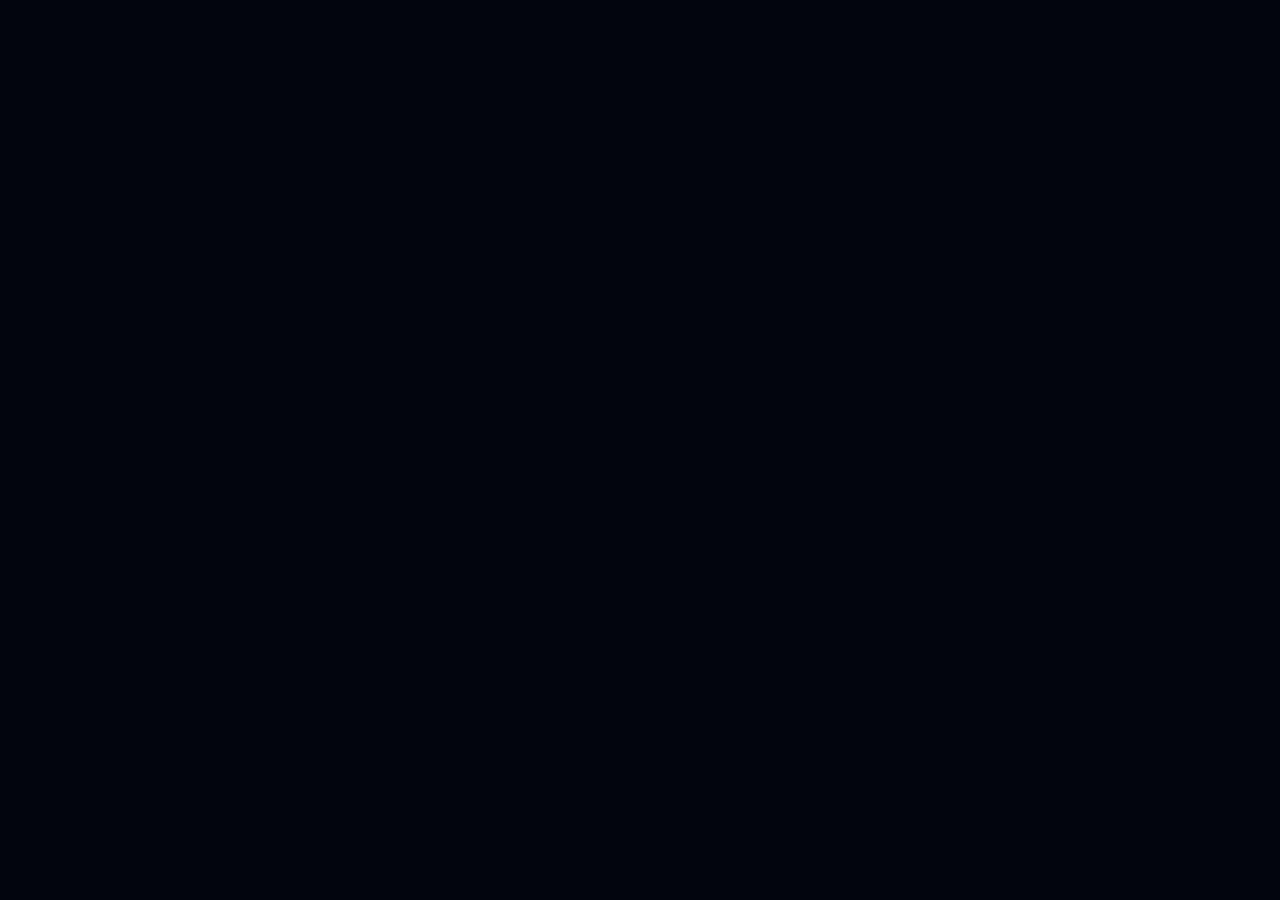
==== app/ui/index.html @ cd050491 "Backlog tab (owned games with a priority, in priority lanes); Coming soon release calendar; All Time" ====
<!doctype html>
<html lang="en">
<head>
<meta charset="utf-8">
<meta name="viewport" content="width=device-width, initial-scale=1">
<title>Masterlog</title>
<link rel="stylesheet" href="style.css">
</head>
<body data-catalog="games">
<svg width="0" height="0" style="position:absolute" aria-hidden="true" focusable="false"><defs>
  <linearGradient id="mythWing" x1="0" y1="0" x2="1" y2="1"><stop offset="0" stop-color="#BFEAFF"/><stop offset=".45" stop-color="#2F7BFF"/><stop offset="1" stop-color="#0A1A8F"/></linearGradient>
  <linearGradient id="mythCrest" x1="0" y1="0" x2="0" y2="1"><stop offset="0" stop-color="#2F7BFF"/><stop offset="1" stop-color="#071066"/></linearGradient>
  <linearGradient id="mythFlame" x1="0" y1="1" x2="0" y2="0"><stop offset="0" stop-color="#1F4BFF"/><stop offset=".6" stop-color="#5FC8FF"/><stop offset="1" stop-color="#BFEAFF"/></linearGradient>
</defs></svg>
<div id="intro" class="intro"><canvas></canvas><div class="intro-name"><span>MASTERLOG</span><small>games · books · everything you've played</small></div></div>
<canvas id="towers" aria-hidden="true"></canvas>

<header class="bar">
  <div class="brandbox">
    <div class="wordmark">MASTERLOG</div>
    <div class="catalogs" role="tablist" aria-label="Catalog">
      <button class="catalog" data-catalog="games" role="tab">Games</button>
      <button class="catalog" data-catalog="books" role="tab">Books</button>
      <button class="catalog" data-catalog="news" role="tab">News<i class="newsdot" id="newsDot" hidden></i></button>
    </div>
  </div>
  <nav class="tabs" role="tablist" id="tabs"></nav>
  <div class="status">
    <button class="update-btn" id="updateBtn" hidden></button>
    <button class="icon" id="bigBtn" title="Big Picture mode (F11)" aria-label="Big Picture mode">
      <svg viewBox="0 0 24 24" width="20" height="20"><path fill="currentColor" d="M4 4h6v2H6v4H4V4zm10 0h6v6h-2V6h-4V4zM4 14h2v4h4v2H4v-6zm14 4v-4h2v6h-6v-2h4z"/></svg>
    </button>
    <button class="icon" id="walkBtn" title="Walk the shelves (Ctrl+L)" aria-label="Walk the shelves">
      <svg viewBox="0 0 24 24" width="20" height="20"><path fill="currentColor" d="M3 3h2v18H3zm16 0h2v18h-2zM7 5h2v4H7zm3-1h2v5h-2zm3 2h2v3h-2zM7 11h3v4H7zm4 0h2v4h-2zm3-1h2v5h-2zM7 17h2v3H7zm3 0h3v3h-3zm4 0h2v3h-2zM5 9.5h14v1H5zm0 6h14v1H5z"/></svg>
    </button>
    <button class="icon" id="soundBtn" title="Sound" aria-label="Sound"></button>
    <button class="icon" id="claudeBtn" title="Ask Claude about your library" aria-label="Ask Claude">
      <svg viewBox="0 0 24 24" width="20" height="20"><path fill="currentColor" d="M12 2l1.8 6.2L20 10l-6.2 1.8L12 18l-1.8-6.2L4 10l6.2-1.8zM19 15l.9 2.1L22 18l-2.1.9L19 21l-.9-2.1L16 18l2.1-.9z"/></svg>
    </button>
    <button class="icon" id="addBtn" title="Add" aria-label="Add">
      <svg viewBox="0 0 24 24" width="20" height="20"><path fill="currentColor" d="M11 5h2v6h6v2h-6v6h-2v-6H5v-2h6z"/></svg>
    </button>
    <button class="sync" id="syncBtn" title="Sync now"><span class="dot"></span><span id="syncText">Connecting…</span></button>
    <button class="icon" id="settingsBtn" title="Settings" aria-label="Settings">
      <svg viewBox="0 0 24 24" width="20" height="20"><path fill="currentColor" d="M19.4 13a7.6 7.6 0 0 0 0-2l2-1.6-2-3.4-2.4 1a7 7 0 0 0-1.7-1L15 3.5h-4l-.4 2.5a7 7 0 0 0-1.7 1l-2.4-1-2 3.4L6.6 11a7.6 7.6 0 0 0 0 2l-2 1.6 2 3.4 2.4-1a7 7 0 0 0 1.7 1l.4 2.5h4l.4-2.5a7 7 0 0 0 1.7-1l2.4 1 2-3.4zM13 15.5a3.5 3.5 0 1 1 0-7 3.5 3.5 0 0 1 0 7z" transform="translate(-1 0)"/></svg>
    </button>
    <div class="clock"><span id="time">--:--</span><span id="date"></span></div>
  </div>
</header>

<button type="button" id="barPeek" class="barpeek" title="Show the top bar" aria-label="Show the top bar" aria-expanded="false"><svg viewBox="0 0 24 24" width="18" height="18"><path fill="currentColor" d="M7.4 8.6 12 13.2l4.6-4.6L18 10l-6 6-6-6z"/></svg></button>
<div id="banner" class="banner" hidden></div>
<main id="view"></main>

<section id="panel" class="caseview" aria-hidden="true" tabindex="-1"></section>
<div id="scrim" class="scrim" hidden></div>
<section id="walk" class="walk" hidden aria-label="Walk the shelves">
  <canvas></canvas>
  <div class="walk-reticle" aria-hidden="true"></div>
  <ul class="walk-help"><li><kbd>W A S D</kbd> walk</li><li><kbd>Shift</kbd> run</li><li><kbd>Click</kbd> on a game to take it, on empty space to look with the mouse</li><li><kbd>Right-drag</kbd> look around</li><li><kbd>Esc</kbd> leave</li></ul>
  <button class="ghost walk-exit">Leave the shelves</button>
</section>
<div id="peek" class="peek" aria-hidden="true"><img alt=""></div>
<div id="toast" class="toast" role="status" hidden></div>

<dialog id="settings" class="settings">
  <form method="dialog" id="settingsForm">
    <h2>Settings</h2>
    <div class="stabs" role="tablist">
      <button type="button" data-stab="sheet" aria-selected="true">Sheet &amp; sources</button>
      <button type="button" data-stab="accounts">Accounts</button>
      <button type="button" data-stab="deals">Deals &amp; regions</button>
      <button type="button" data-stab="sound">Sound &amp; look</button>
      <button type="button" data-stab="pcs">Your PCs</button>
      <button type="button" data-stab="about">About</button>
    </div>

    <div class="spane" data-spane="sheet">
      <label>Sheet connection
        <input name="sheet_url" type="url" placeholder="https://script.google.com/macros/s/…/exec">
        <small id="connState"></small>
      </label>
      <details class="howto">
        <summary>How to connect your sheet (one time, about 2 minutes)</summary>
        <ol>
          <li>In your Google Sheet, open <b>Extensions → Apps Script</b>.</li>
          <li>Delete what's in the editor, paste the connection script, and press <b>Save</b>. <button type="button" class="linkish" id="copyScript">Copy the script</button></li>
          <li>In the editor, open <b>Project Settings</b> (gear icon), tick <b>Show "appsscript.json" manifest file</b>, go back to the editor, open <b>appsscript.json</b>, replace everything in it, and <b>Save</b>. <button type="button" class="linkish" id="copyManifest">Copy the manifest</button></li>
          <li>Turn on the <b>Google Apps Script API</b>: <button type="button" class="linkish" data-url="https://script.google.com/home/usersettings">open this page</button> and switch it <b>On</b>. With the manifest, this lets the script update itself whenever Masterlog does, so you never paste it again.</li>
          <li>Press <b>Deploy → New deployment</b> (or <b>Manage deployments → Edit → New version</b> if it's already deployed), pick type <b>Web app</b>, set <b>Execute as: Me</b> and <b>Who has access: Anyone</b>, then <b>Deploy</b>.</li>
          <li>Google asks you to authorize. If it says the app isn't verified, choose <b>Advanced → Go to (unsafe)</b>. It's your own script.</li>
          <li>Copy the <b>Web app</b> link and paste it above. The sheet stays private: the app pairs with the script and keeps a secret key on this PC.</li>
        </ol>
      </details>
      <label>SteamGridDB API key
        <input name="sgdb_key" type="password" autocomplete="off" placeholder="Leave empty to keep the saved key">
        <small id="keyState">Covers for every platform. Without a key, covers come from Steam only.</small>
      </label>
      <details class="howto">
        <summary>IGDB: covers, screenshots and trailers for console games</summary>
        <ol>
          <li>Sign in at <button type="button" class="linkish" data-url="https://dev.twitch.tv/console/apps/create">dev.twitch.tv/console/apps/create</button> (turn on two-factor if Twitch asks).</li>
          <li>Name it anything (e.g. Masterlog), set the OAuth Redirect URL to <b>http://localhost</b>, Category <b>Application Integration</b>, Client Type <b>Confidential</b>, then Create.</li>
          <li>Open it, copy the <b>Client ID</b>, press <b>New Secret</b> and copy the secret. Paste both below and Save.</li>
        </ol>
      </details>
      <label>IGDB Client ID <input name="igdb_id" type="text" autocomplete="off" placeholder="Leave empty to keep what's saved"></label>
      <label>IGDB Client secret <input name="igdb_secret" type="password" autocomplete="off" placeholder="Leave empty to keep what's saved"><small id="igdbState"></small></label>
      <details class="howto"><summary>Nexus Mods: list the mods you track and endorse (free)</summary>
        <ol><li>Signed in to Nexus Mods, open <button type="button" class="linkish" data-url="https://next.nexusmods.com/settings/api-keys">your API keys page</button>.</li>
          <li>Scroll to the bottom, copy your <b>Personal API Key</b> and paste it below. Masterlog only reads with it; it never downloads or changes anything.</li></ol></details>
      <label>Nexus Mods API key (optional) <input name="nexus_key" type="password" autocomplete="off" placeholder="Leave empty to keep what's saved"><small id="nexusState"></small></label>
      <details class="howto" id="redditBox"><summary>Reddit</summary>
        <p class="fine">Reddit stopped handing out new app IDs in November 2025, so you don't need one: Masterlog reads the subreddits through its own browser engine when Reddit blocks plain requests. If you already have an approved Reddit app, you can still paste its ID here.</p>
        <label>Reddit app ID (optional) <input name="reddit_id" type="text" autocomplete="off" placeholder="Leave empty to keep what's saved"><small id="redditState"></small></label></details>
      <label>YouTube API key (optional) <input name="youtube_key" type="password" autocomplete="off" placeholder="Leave empty to keep what's saved"><small id="ytState"></small></label>
      <label>Check the sheet for changes every
        <select name="refresh_minutes">
          <option value="1">1 minute</option><option value="2">2 minutes</option><option value="5">5 minutes</option>
          <option value="10">10 minutes</option><option value="30">30 minutes</option>
        </select>
      </label>
    </div>

    <div class="spane" data-spane="accounts" hidden>
      <p class="fine">Linked accounts add new games on their own, track hours, and award 100% and Platinum badges. Everything is read-only, and keys are encrypted with Windows' own protection on this PC. They never go to the sheet or anywhere else.</p>
      <div id="accountsBox"></div>
    </div>

    <div class="spane" data-spane="deals" hidden>
      <label>Steam store region
        <select name="steam_cc">
          <option value="GE">Georgia (Steam's U.S. dollar region)</option><option value="US">United States</option><option value="TR">Türkiye (U.S. dollar region)</option>
          <option value="UA">Ukraine</option><option value="AM">Armenia</option><option value="AZ">Azerbaijan</option><option value="KZ">Kazakhstan</option>
          <option value="PL">Poland</option><option value="DE">Germany</option><option value="GB">United Kingdom</option>
        </select></label>
      <label>PlayStation Store region (the one your PlayStation account uses)
        <select name="ps_locale">
          <option value="en-us">United States (USD)</option><option value="en-tr">Türkiye (TRY)</option><option value="en-ua">Ukraine (UAH)</option>
          <option value="en-pl">Poland (PLN)</option><option value="en-gb">United Kingdom (GBP)</option><option value="de-de">Germany (EUR)</option>
          <option value="en-cy">Cyprus (EUR)</option><option value="en-ae">United Arab Emirates (USD)</option><option value="en-in">India (INR)</option>
        </select></label>
      <label>Nintendo eShop region (Europe)
        <select name="eshop_country">
          <option value="DE">Germany (EUR)</option><option value="FR">France (EUR)</option><option value="IT">Italy (EUR)</option><option value="ES">Spain (EUR)</option>
          <option value="NL">Netherlands (EUR)</option><option value="PL">Poland (PLN)</option><option value="CZ">Czechia (CZK)</option><option value="GB">United Kingdom (GBP)</option>
        </select></label>
      <details class="howto"><summary>Optional: eBay prices for physical copies</summary>
        <ol><li>Sign up free at developer.ebay.com and open <b>Application Keys</b>.</li>
          <li>Create a <b>Production</b> keyset and copy the <b>App ID (Client ID)</b> and <b>Cert ID (Client Secret)</b>.</li>
          <li>Paste both below and Save. Masterlog only searches listings; it can't buy or bid.</li></ol></details>
      <label>eBay App ID <input name="ebay_id" type="text" autocomplete="off" placeholder="Leave empty to keep what's saved"></label>
      <label>eBay Cert ID <input name="ebay_secret" type="password" autocomplete="off" placeholder="Leave empty to keep what's saved"><small id="ebayState"></small></label>
      <label class="check"><input type="checkbox" name="money_gel"> Show prices in Georgian lari (₾), at the National Bank of Georgia's daily rate</label>
      <label class="check"><input type="checkbox" name="auto_names"> Fix game names to their official titles (e.g. "Resident Evil 9 Requiem" → "Resident Evil Requiem"), so covers, manuals and ratings are found. Each rename can be undone.</label>
      <p class="fine">Prices are checked every few hours and when you open Deals. The Steam Winter Sale and Summer Sale get a little celebration when they start.</p>
    </div>

    <div class="spane" data-spane="sound" hidden>
      <label class="check"><input type="checkbox" name="sound_on"> Sound</label>
      <div class="ambpick"><div><b>Ambience track</b><span id="ambState">None chosen.</span></div>
        <button type="button" class="ghost small" id="ambChoose">Choose file…</button><button type="button" class="ghost small" id="ambClear" hidden>Remove</button></div>
      <label>Ambience <input type="range" name="ambient_volume" min="0" max="1" step="0.05"></label>
      <label>Clicks and chimes <input type="range" name="fx_volume" min="0" max="1" step="0.05"></label>
      <label class="check"><input type="checkbox" name="intro"> Play the startup animation</label>
      <label class="check"><input type="checkbox" name="big_picture"> Start in Big Picture mode (borderless fullscreen; F11 or the controller's Start button toggles it)</label>
      <p class="fine">Pick an audio file on this PC (MP3, OGG, M4A, WAV). If it carries intro and loop marks, the intro plays at startup and the rest loops seamlessly. The file stays on this PC. Ambience pauses when Masterlog isn't the window you're using.</p>
    </div>

    <div class="spane" data-spane="pcs" hidden>
      <div class="pcs">
        <div class="pcs-card"><h3>Use Masterlog on another PC</h3>
          <p>Copies everything from this PC to the other one in one go: the sheet connection, linked accounts and keys, covers you picked, your ambience track and your settings. No signing in or pasting links again.</p>
          <button type="button" class="primary" id="pairShare">Set up another PC</button></div>
        <div class="pcs-card"><h3>This is the new PC</h3>
          <p>Copy everything from the PC you already use. Open Masterlog there too.</p>
          <button type="button" class="ghost" id="pairReceive">Copy from my other PC</button></div>
      </div>
      <p id="pcsState" class="fine"></p>
      <h3 class="pcs-h">Through your sheet (any network)</h3>
      <p class="fine">On the new PC, paste the link from your sheet's <b>Masterlog PCs</b> tab, then tick <b>Allow</b> next to the code it shows. Untick it later to disconnect that PC. Your PCs then keep the All Time Classic, hidden games, DLC marks, covers, ambience track and account keys the same through the sheet's connection script (version 4). Account keys travel sealed: only your PCs can open them, not Google and not the script.</p>
      <h3 class="pcs-h">Over Wi-Fi (both PCs at home)</h3>
      <p class="fine">The buttons above copy everything straight from one PC to the other on the same network, encrypted, never through the internet. You confirm a six-digit code on both screens first.</p>
    </div>

    <div class="spane" data-spane="about" hidden>
      <div class="row version-row"><span id="versionText"></span><button type="button" class="ghost small" id="checkUpdates">Check for updates</button></div>
      <div class="row"><button type="button" class="ghost" id="clearCovers">Download covers again</button></div>
    </div>

    <div class="row">
      <span class="spacer"></span>
      <button value="cancel" class="ghost">Close</button>
      <button value="save" class="primary" id="saveSettings">Save</button>
    </div>
  </form>
</dialog>

<dialog id="pairDialog" class="settings pairdlg" aria-labelledby="pairTitle">
  <div id="pairBody"></div>
  <div class="row"><span class="spacer"></span><button type="button" class="ghost" id="pairClose">Close</button></div>
</dialog>

<dialog id="addDialog" class="settings">
  <form method="dialog" id="addForm"></form>
</dialog>

<dialog id="coverDialog" class="settings wide coverpick">
  <form method="dialog" id="coverForm">
    <h2 id="coverTitle">Change cover</h2>
    <div class="row"><input id="coverQuery" type="search" placeholder="Search a different name" aria-label="Search covers by name"><button type="button" class="ghost small" id="coverSearch">Search</button></div>
    <div id="coverGrid" class="covergrid" role="list"></div>
    <div class="row"><button type="button" class="ghost small" id="coverFile">Use a file from this PC…</button><button type="button" class="ghost small" id="coverAuto">Back to automatic</button><span class="spacer"></span><button class="ghost" value="close">Close</button></div>
  </form>
</dialog>

<dialog id="claudeDialog" class="settings wide">
  <form method="dialog" id="claudeForm">
    <h2>Ask Claude</h2>
    <p class="fine">Free, through your Claude.ai account: Masterlog copies your request together with your library, you paste it into Claude, then paste Claude's answer back here. Nothing changes until you press Apply.</p>
    <label>What do you want?
      <textarea id="claudeAsk" rows="3" placeholder="Completed Sonic Unleashed, 7/10, 10.5 hours. Recommend me something similar."></textarea></label>
    <div class="row"><button type="button" class="primary" id="claudeCopy">Copy for Claude and open Claude.ai</button><span class="muted" id="claudeCopied"></span></div>
    <label>Paste Claude's answer
      <textarea id="claudeReply" rows="6" placeholder="Paste the whole reply here"></textarea></label>
    <div id="claudePreview"></div>
    <div class="row"><span class="spacer"></span><button value="close" class="ghost">Close</button><button type="button" class="primary" id="claudeApply" disabled>Apply changes</button></div>
  </form>
</dialog>

<dialog id="importDialog" class="settings wide">
  <form method="dialog" id="importForm"></form>
</dialog>

<script src="fx.js"></script>
<script src="walk.js"></script>
<script src="app.js"></script>
</body>
</html>
---- app/ui/style.css ----
/* Game Backlog — PS2 boot-screen blues, PS5/Steam calm. One family: Bahnschrift (ships with Windows). */
:root {
  --base: #0A1430;
  --fog: #16244F;
  --deep: #060C1F;
  --silver: #C9D1DC;
  --glass: #F2F5FA;
  --muted: #8B97B3;
  --line: rgba(201, 209, 220, .12);
  --line-strong: rgba(201, 209, 220, .24);
  --focus: #4A8CFF;
  --ok: #5BD38A;
  --bad: #FF6B6B;
  --warn: #FFB547;
  --font: "Bahnschrift", "DIN Alternate", "Segoe UI", system-ui, sans-serif;
  --scale: 1;
  --case-w: calc(150px * var(--scale));
}

* { box-sizing: border-box; }
html, body { margin: 0; height: 100%; }
body {
  font-family: var(--font);
  font-size: 15px;
  line-height: 1.45;
  color: var(--glass);
  background:
    radial-gradient(1200px 700px at 78% -10%, #1E3478 0%, transparent 60%),
    radial-gradient(900px 600px at 0% 110%, #12245C 0%, transparent 65%),
    var(--base);
  overflow: hidden;
  -webkit-font-smoothing: antialiased;
}
#towers { position: fixed; inset: 0; width: 100%; height: 100%; z-index: 0; pointer-events: none; }
button { font: inherit; color: inherit; }
:focus { outline: none; }
:focus-visible { outline: 2px solid var(--focus); outline-offset: 3px; border-radius: 6px; }

/* ---------- top bar ---------- */
.bar {
  position: relative; z-index: 5;
  display: grid; grid-template-columns: auto 1fr auto; gap: 18px; align-items: center;
  height: 72px; padding: 0 32px;
  border-bottom: 1px solid var(--line);
  background: linear-gradient(180deg, rgba(6, 12, 31, .7), rgba(6, 12, 31, .2));
  background-color: rgba(6, 12, 31, .55);
}
.brand { font-weight: 300; font-size: 26px; letter-spacing: .14em; color: var(--silver); }
.tabs { display: flex; gap: 6px; justify-content: center; }
.tab {
  background: none; border: 0; cursor: pointer; padding: 10px 16px;
  font-size: 17px; font-weight: 350; color: var(--muted); letter-spacing: .02em;
  position: relative; transition: color .2s;
}
.tab:hover { color: var(--glass); }
.tab[aria-selected="true"] { color: var(--glass); font-weight: 500; }
.tab[aria-selected="true"]::after {
  content: ""; position: absolute; left: 16px; right: 16px; bottom: 2px; height: 2px; border-radius: 2px;
  background: var(--glass); box-shadow: 0 0 12px var(--focus);
}
.status { display: flex; align-items: center; gap: 14px; }
.sync {
  display: flex; align-items: center; gap: 8px; background: none; border: 0; cursor: pointer;
  color: var(--muted); font-size: 13px; padding: 6px 8px; border-radius: 6px;
}
.sync:hover { color: var(--glass); background: rgba(255, 255, 255, .05); }
.sync .dot { width: 8px; height: 8px; border-radius: 50%; background: var(--muted); }
.sync.ok .dot { background: var(--ok); box-shadow: 0 0 8px var(--ok); }
.sync.err .dot { background: var(--bad); box-shadow: 0 0 8px var(--bad); }
.sync.busy .dot { background: var(--focus); animation: pulse 1s ease-in-out infinite; }
@keyframes pulse { 50% { opacity: .3; } }
.icon { background: none; border: 0; color: var(--muted); cursor: pointer; padding: 6px; border-radius: 6px; display: grid; }
.icon:hover { color: var(--glass); background: rgba(255, 255, 255, .06); }
.clock { display: flex; flex-direction: column; align-items: flex-end; line-height: 1.1; min-width: 92px; }
#time { font-size: 26px; font-weight: 300; letter-spacing: .04em; font-variant-numeric: tabular-nums; }
#date { font-size: 12px; color: var(--muted); }

.banner {
  position: relative; z-index: 4; margin: 0; padding: 10px 32px; font-size: 14px;
  background: rgba(255, 107, 107, .12); border-bottom: 1px solid rgba(255, 107, 107, .3); color: #FFD0D0;
}
.banner button { margin-left: 12px; }

main { position: relative; z-index: 1; height: calc(100% - 72px); overflow-y: auto; overflow-x: hidden; scroll-behavior: smooth; }
main::-webkit-scrollbar, .shelf-row::-webkit-scrollbar { width: 10px; height: 8px; }
main::-webkit-scrollbar-thumb, .shelf-row::-webkit-scrollbar-thumb { background: rgba(201, 209, 220, .18); border-radius: 8px; }

/* ---------- buttons ---------- */
.primary, .ghost, .chip, .seg button {
  border-radius: 999px; cursor: pointer; font-size: 14px; padding: 9px 18px; border: 1px solid transparent;
}
.primary { background: var(--glass); color: var(--deep); font-weight: 600; }
.primary:hover { background: #fff; box-shadow: 0 0 18px rgba(74, 140, 255, .55); }
.ghost { background: rgba(255, 255, 255, .06); border-color: var(--line-strong); color: var(--glass); }
.ghost:hover { background: rgba(255, 255, 255, .12); }

/* ---------- hero (home) ---------- */
.hero { position: relative; min-height: 400px; padding: 44px 48px 28px; display: grid; grid-template-columns: 250px 1fr; gap: 48px; align-items: center; overflow: hidden; }
.hero-bg { position: absolute; inset: -40px; background-size: cover; background-position: center 30%; filter: blur(38px) saturate(1.2); opacity: .45; transition: background-image .4s, opacity .4s; z-index: -1; }
.hero::after { content: ""; position: absolute; inset: 0; background: linear-gradient(90deg, rgba(10, 20, 48, .2), rgba(10, 20, 48, .85) 70%), linear-gradient(0deg, var(--base), transparent 45%); z-index: -1; }
.hero .case { --case-w: 230px; pointer-events: none; }
.hero .case .media.disc { transform: translateX(34%); }
.hero .case .media.card { transform: translate(55%, -4%) rotate(6deg); }
.hero .case.book .box { transform: rotateY(-18deg); }
.hero .case.book .pages { transform: translateX(8%); }
.hero-kicker { color: var(--muted); font-size: 15px; margin-bottom: 6px; }
.hero h1 { font-weight: 300; font-size: clamp(36px, 4.6vw, 64px); line-height: 1.02; margin: 0 0 16px; letter-spacing: -.01em; max-width: 18ch; text-wrap: balance; }
.facts { display: flex; flex-wrap: wrap; gap: 8px 22px; color: var(--silver); font-size: 15px; margin-bottom: 22px; }
.facts b { font-weight: 500; color: var(--glass); }
.actions { display: flex; flex-wrap: wrap; gap: 10px; }

/* ---------- chips / pills ---------- */
.pill { display: inline-flex; align-items: center; gap: 6px; font-size: 12.5px; font-weight: 500; padding: 3px 10px; border-radius: 999px; background: rgba(255, 255, 255, .08); color: var(--silver); white-space: nowrap; }
.pills { display: flex; flex-wrap: wrap; gap: 6px; margin-bottom: 18px; }

/* ---------- shelves ---------- */
.shelf { padding: 6px 0 18px; }
.shelf-head { display: flex; align-items: baseline; gap: 12px; padding: 0 48px; margin-bottom: 4px; }
.shelf-head h2 { font-weight: 400; font-size: 21px; margin: 0; }
.shelf-head .count { color: var(--muted); font-size: 14px; }
.shelf-head .more { margin-left: auto; background: none; border: 0; color: var(--muted); cursor: pointer; font-size: 14px; }
.shelf-head .more:hover { color: var(--glass); }
.shelf-row { display: flex; align-items: flex-start; gap: 22px; overflow-x: auto; padding: 14px 48px 22px; scroll-snap-type: x proximity; scroll-padding: 48px; }
.shelf-row .case { scroll-snap-align: start; flex: 0 0 var(--case-w); }
.empty { color: var(--muted); padding: 8px 48px 22px; }

/* ---------- the case: a plastic shell holding a printed insert ---------- */
.case { position: relative; width: var(--case-w); padding: 0; background: none; border: 0; text-align: left; cursor: pointer; isolation: isolate; display: flex; flex-direction: column; justify-content: flex-start; align-self: flex-start; }
.case .stage { position: relative; perspective: 900px; }
.case .box {
  position: relative; z-index: 2; aspect-ratio: 120 / 190; border-radius: 6px 5px 5px 6px; overflow: hidden;
  background: var(--shell, #10162A);
  box-shadow: 0 14px 28px rgba(0, 0, 0, .55), inset 0 0 0 1px rgba(255, 255, 255, .14), inset 0 0 0 2px rgba(0, 0, 0, .35);
  transition: transform .28s cubic-bezier(.2, .8, .2, 1), box-shadow .28s;
}
.case .shell { position: absolute; inset: 0; z-index: 1; background: linear-gradient(90deg, rgba(255,255,255,.08), transparent 12%, transparent 88%, rgba(0,0,0,.25)); }
.case .band {
  position: absolute; z-index: 3; top: 2.6%; left: 7.5%; right: 2.6%; height: 9.5%; min-height: 14px;
  display: flex; align-items: center; justify-content: space-between; gap: 6px; padding: 0 7%;
  background: var(--band, #111); color: var(--band-text, #fff);
  font-size: calc(var(--case-w) * .075); font-weight: 700; letter-spacing: .03em; line-height: 1;
  border-radius: 2px 2px 0 0; box-shadow: 0 1px 0 rgba(0, 0, 0, .35);
}
.case .band .wm { white-space: nowrap; overflow: hidden; text-overflow: ellipsis; }
.case .band .tag { white-space: nowrap; flex-shrink: 0; font-size: .72em; font-weight: 600; padding: .18em .45em; border-radius: 3px; background: rgba(255, 255, 255, .14); letter-spacing: .06em; }
.case .band .tag.deck { background: #1A9FFF; color: #fff; }
.case .band .tag.up { font-weight: 800; letter-spacing: .02em; }
.case .band .tag.up.free { background: #2F9E44; color: #fff; }
.case .band .tag.up.paid { background: #F59F00; color: #1B1300; }
.p-PS5 .band .wm { font-size: 1.12em; font-style: italic; letter-spacing: .02em; }
.p-PS4 .band .wm { font-size: 1.12em; font-style: italic; }
.p-PS2 .band .wm, .p-Switch2 .band .wm, .p-Switch .band .wm { font-weight: 600; letter-spacing: .01em; font-size: .86em; }
.p-Steam .band .wm, .p-GOG .band .wm, .p-EpicGames .band .wm { letter-spacing: .14em; }
.case .art { position: absolute; z-index: 2; left: 7.5%; right: 2.6%; top: 12.1%; bottom: 2.6%; border-radius: 0 0 2px 2px; overflow: hidden; background: #0B1124; }
.case .art img { width: 100%; height: 100%; object-fit: cover; display: block; animation: fadein .35s ease; }
@keyframes fadein { from { opacity: 0; } }
.case .hinge { position: absolute; z-index: 4; inset: 0 auto 0 0; width: 6.6%;
  background: repeating-linear-gradient(180deg, rgba(255,255,255,.10) 0 2px, rgba(0,0,0,.18) 2px 5px), linear-gradient(90deg, rgba(0,0,0,.45), rgba(255,255,255,.12) 60%, rgba(0,0,0,.35)); }
.case .sheen { position: absolute; z-index: 5; inset: 0; background: linear-gradient(118deg, rgba(255, 255, 255, .24), rgba(255, 255, 255, 0) 30%, rgba(255, 255, 255, 0) 72%, rgba(255, 255, 255, .07)); pointer-events: none; }
.case .badge { position: absolute; z-index: 6; right: 6px; bottom: 6px; font-size: 11px; font-weight: 600; padding: 2px 7px; border-radius: 999px; background: rgba(6, 12, 31, .88); color: var(--glass); }
.case .badge.done { color: var(--ok); }
.case .badge.drop { color: var(--bad); }
.case .badge.chance { color: var(--warn); }
.case .badge.reading { color: #4DABF7; }
.case .fresh { position: absolute; z-index: 6; right: 5%; top: 14%; font-size: 10.5px; font-weight: 700; padding: 2px 7px; border-radius: 4px; background: #FFD43B; color: #1B1300; box-shadow: 0 2px 10px rgba(255, 212, 59, .45); letter-spacing: .02em; }
.case .upg { position: absolute; z-index: 6; left: 9%; bottom: 6px; font-size: 10px; font-weight: 700; padding: 2px 6px; border-radius: 4px; letter-spacing: .03em; }
.case .upg.free { background: #2F9E44; color: #fff; }
.case .upg.paid { background: #F59F00; color: #1B1300; }

/* fallback cover: typographic retro sleeve */
.fallback { width: 100%; height: 100%; display: flex; flex-direction: column; justify-content: space-between; padding: 12% 10% 10% 10%;
  background: radial-gradient(120% 80% at 80% 0%, color-mix(in srgb, var(--plat) 70%, white 10%), transparent 70%), linear-gradient(170deg, color-mix(in srgb, var(--plat) 85%, black), #070B18 85%); }
.fallback .t { font-weight: 700; font-stretch: condensed; font-size: calc(var(--case-w) * .12); line-height: .98; text-transform: uppercase; letter-spacing: .01em; word-break: break-word; text-wrap: balance; text-shadow: 0 2px 10px rgba(0, 0, 0, .4); }
.fallback .d { font-size: calc(var(--case-w) * .065); color: rgba(255, 255, 255, .7); }

/* what slides out: a disc, or a game card for Switch */
.case .media { position: absolute; z-index: 1; transition: transform .5s cubic-bezier(.2, .9, .25, 1); }
.case .media.disc { top: 13%; left: 6%; width: 88%; aspect-ratio: 1; }
.case .disc-face {
  width: 100%; height: 100%; border-radius: 50%;
  background:
    radial-gradient(circle, transparent 0 7%, rgba(235, 240, 246, .95) 7.5% 13%, rgba(120, 130, 150, .9) 13.5% 14.5%, transparent 15%),
    radial-gradient(circle, transparent 0 30%, var(--accent, #4A8CFF) 30.5% 47%, transparent 47.5%),
    conic-gradient(from 20deg, #C9D1DC, #8FA6D8, #E3D4F5, #A6E3F5, #C9D1DC, #F2E6B8, #9FB8E8, #C9D1DC);
  box-shadow: inset 0 0 0 1px rgba(255, 255, 255, .35), inset 0 0 18px rgba(255, 255, 255, .25), 0 8px 20px rgba(0, 0, 0, .5);
}
.case .media.ps2 .disc-face {   /* PS2 discs have that blue-black underside */
  background:
    radial-gradient(circle, transparent 0 7%, rgba(235, 240, 246, .9) 7.5% 13%, rgba(60, 70, 110, .9) 13.5% 14.5%, transparent 15%),
    conic-gradient(from 40deg, #1B2160, #3B2C8F, #182A7A, #4B3BA8, #14205A, #2E3FA0, #1B2160);
}
.case .media.card { top: 9%; right: 8%; width: 46%; aspect-ratio: 21 / 31; }
.case .card-face { width: 100%; height: 100%; border-radius: 6px 6px 4px 4px; background: linear-gradient(180deg, #F4F4F4 0 18%, var(--accent) 18% 100%); box-shadow: inset 0 0 0 1px rgba(255,255,255,.35), 0 8px 18px rgba(0,0,0,.5); display: grid; place-items: end center; padding-bottom: 12%; }
.case .card-face span { color: #fff; font-size: calc(var(--case-w) * .06); font-weight: 700; letter-spacing: .04em; }
.case:hover .media.disc, .case:focus-visible .media.disc { transform: translateX(46%); }
.case:hover .media.card, .case:focus-visible .media.card { transform: translate(62%, -6%) rotate(8deg); }
.case:hover .disc-face, .case:focus-visible .disc-face { animation: spin 2.2s linear infinite .3s; }
@keyframes spin { to { transform: rotate(360deg); } }
.case:hover .box, .case:focus-visible .box { transform: translateY(-6px) scale(1.03); box-shadow: 0 22px 38px rgba(0, 0, 0, .6), 0 0 0 2px rgba(74, 140, 255, .65), 0 0 26px rgba(74, 140, 255, .35); }
.case:focus-visible { outline: none; }
.case .label { margin-top: 12px; padding-right: 4px; }
.case .name { font-size: 14px; font-weight: 500; line-height: 1.25; display: -webkit-box; -webkit-line-clamp: 2; -webkit-box-orient: vertical; overflow: hidden; transition: color .2s; }
.case .sub { font-size: 12.5px; color: var(--muted); margin-top: 2px; white-space: nowrap; overflow: hidden; text-overflow: ellipsis; }
.case:hover .name, .case:focus-visible .name { color: #fff; }

/* ---------- books: a hardback that opens a little on hover ---------- */
.case.book .box { aspect-ratio: 2 / 3; border-radius: 2px 5px 5px 2px; background: #1a1a1a; transform-origin: left center; }
.case.book .bspine { position: absolute; z-index: 4; inset: 0 auto 0 0; width: 7%; background: linear-gradient(90deg, rgba(0,0,0,.55), rgba(255,255,255,.18) 45%, rgba(0,0,0,.4) 70%, rgba(255,255,255,.06)); }
.case.book .art { inset: 0; border-radius: 0; }
.case.book .pages { position: absolute; z-index: 1; top: 1.5%; bottom: 1.5%; right: 1%; width: 40%; border-radius: 0 4px 4px 0;
  background: repeating-linear-gradient(90deg, #F3EEE2 0 1px, #D9D2C1 1px 2px); box-shadow: 0 10px 20px rgba(0,0,0,.45); transition: transform .4s cubic-bezier(.2,.9,.25,1); }
.case.book:hover .box, .case.book:focus-visible .box { transform: rotateY(-24deg) translateY(-4px); box-shadow: 10px 22px 34px rgba(0,0,0,.55), 0 0 0 2px rgba(255, 196, 120, .55); }
.case.book:hover .pages, .case.book:focus-visible .pages { transform: translateX(10%); }
.book-fallback { background: linear-gradient(160deg, #3A2A18, #120C06 80%) !important; }
.book-fallback .t { font-family: Georgia, "Times New Roman", serif; text-transform: none; font-weight: 600; }
body[data-catalog="books"] { background: radial-gradient(1200px 700px at 78% -10%, #4A3418 0%, transparent 60%), radial-gradient(900px 600px at 0% 110%, #2A1C0C 0%, transparent 65%), #140E08; }
body[data-catalog="books"] .hero::after { background: linear-gradient(90deg, rgba(20, 14, 8, .2), rgba(20, 14, 8, .88) 70%), linear-gradient(0deg, #140E08, transparent 45%); }
body[data-catalog="books"] .toolbar { background: linear-gradient(180deg, rgba(20, 14, 8, .96) 70%, rgba(20, 14, 8, 0)); }
body[data-catalog="books"] .sheet th { background: #21170C; border-bottom-color: rgba(255, 179, 71, .5); }
body[data-catalog="books"] .tab[aria-selected="true"]::after { box-shadow: 0 0 12px #FFB347; }

/* ---------- library ---------- */
.toolbar { position: sticky; top: 0; z-index: 3; padding: 18px 48px 14px; display: grid; gap: 12px; background: linear-gradient(180deg, rgba(10, 20, 48, .96) 70%, rgba(10, 20, 48, 0)); }
.toolbar .line { display: flex; flex-wrap: wrap; align-items: center; gap: 10px; }
.search { flex: 1 1 260px; max-width: 380px; padding: 10px 16px; border-radius: 999px; border: 1px solid var(--line-strong); background: rgba(6, 12, 31, .6); color: var(--glass); font: inherit; }
.search::placeholder { color: var(--muted); }
.seg { display: inline-flex; background: rgba(6, 12, 31, .6); border: 1px solid var(--line); border-radius: 999px; padding: 3px; }
.seg button { background: none; padding: 6px 14px; color: var(--muted); border: 0; }
.seg button[aria-pressed="true"] { background: rgba(255, 255, 255, .12); color: var(--glass); }
.chip { background: rgba(255, 255, 255, .05); border-color: var(--line); color: var(--silver); padding: 6px 12px; display: inline-flex; align-items: center; gap: 8px; font-size: 13px; }
.chip i { width: 10px; height: 10px; border-radius: 3px; background: var(--c); box-shadow: 0 0 0 1px rgba(255, 255, 255, .25); }
.chip[aria-pressed="true"] { background: var(--c); color: var(--t); border-color: transparent; }
.chip[aria-pressed="true"] i { background: var(--t); }
select.pick { padding: 8px 12px; border-radius: 999px; background: rgba(6, 12, 31, .6); color: var(--glass); border: 1px solid var(--line); font: inherit; font-size: 13px; }
.toolbar .total { color: var(--muted); font-size: 14px; margin-left: auto; }
.grid { display: grid; align-items: start; grid-template-columns: repeat(auto-fill, minmax(var(--case-w), 1fr)); gap: 30px 26px; padding: 12px 48px 60px; }
.grid .case { width: 100%; --case-w: calc(150px * var(--scale)); }

/* ---------- years ---------- */
.years { display: grid; grid-template-columns: minmax(0, 1fr) 330px; gap: 40px; padding: 30px 48px 60px; }
.years h2 { font-weight: 400; font-size: 22px; margin: 0 0 4px; }
.years .intro { color: var(--muted); margin: 0 0 22px; max-width: 60ch; }
.year { border-top: 1px solid var(--line); }
.year > button { width: 100%; display: grid; grid-template-columns: 110px 1fr 90px 90px 90px; align-items: center; gap: 18px; background: none; border: 0; padding: 16px 6px; cursor: pointer; text-align: left; }
.year > button:hover { background: rgba(255, 255, 255, .03); }
.year .y { font-size: 38px; font-weight: 300; letter-spacing: .02em; font-variant-numeric: tabular-nums; color: var(--silver); }
.year.current .y { color: var(--glass); text-shadow: 0 0 18px rgba(74, 140, 255, .7); }
.year .bars { display: flex; height: 14px; border-radius: 3px; overflow: hidden; background: rgba(255, 255, 255, .04); }
.year .bars span { display: block; height: 100%; }
.year .bars .g { background: linear-gradient(90deg, #3A6FD8, #66C0F4); }
.year .bars .r { background: #5BD38A; }
.year .num { text-align: right; font-variant-numeric: tabular-nums; }
.year .num b { display: block; font-size: 20px; font-weight: 400; }
.year .num small { color: var(--muted); font-size: 12px; }
.year .detail { display: none; padding: 4px 6px 26px; }
.year.open .detail { display: block; }
.year .best { color: var(--silver); margin-bottom: 14px; }
.year .detail .shelf-row { padding: 10px 0 10px; }
.year .detail .case { --case-w: 112px; flex: 0 0 112px; }
.side h3 { font-weight: 400; font-size: 18px; margin: 0 0 12px; }
.side section { margin-bottom: 32px; }
.split { display: grid; grid-template-columns: 140px 1fr 36px; gap: 10px; align-items: center; margin: 8px 0; font-size: 14px; }
.split .track { height: 8px; border-radius: 4px; background: rgba(255, 255, 255, .06); overflow: hidden; }
.split .track span { display: block; height: 100%; border-radius: 4px; }
.split .n { text-align: right; color: var(--silver); font-variant-numeric: tabular-nums; }
.legend { display: flex; gap: 18px; color: var(--muted); font-size: 13px; margin-bottom: 8px; }
.legend i { display: inline-block; width: 10px; height: 10px; border-radius: 2px; margin-right: 6px; vertical-align: -1px; }

/* ---------- detail view: the case opens ---------- */
.scrim { position: fixed; inset: 0; z-index: 8; background: rgba(3, 6, 16, .45); }
.caseview { position: fixed; z-index: 9; inset: 0; display: none; grid-template-columns: auto minmax(440px, 1fr); gap: 28px; padding: 46px 48px 30px; overflow: hidden; }
.caseview.open { display: grid; }
.cv-bg { position: absolute; inset: 0; z-index: -1; background: #050A1A; overflow: hidden; }
.cv-art { position: absolute; left: 50%; top: 50%; width: max(100vw, 177.8vh); aspect-ratio: 16 / 9; transform: translate(-50%, -50%) scale(1.08);
  background-size: cover; background-position: center; filter: blur(26px) saturate(1.15) brightness(.55); opacity: 0; transition: opacity .9s ease; }
.cv-art.on { opacity: 1; }
.cv-bg::after { content: ""; position: absolute; inset: 0; background: radial-gradient(120% 90% at 30% 40%, transparent, rgba(3, 6, 18, .75)), linear-gradient(90deg, rgba(3, 6, 18, .2), rgba(3, 6, 18, .82) 62%); }
.caseview .close { position: absolute; top: 14px; right: 18px; z-index: 3; font-size: 18px; }
.cv-stage { display: grid; place-items: center; perspective: 1800px; opacity: 0; transform: translateY(14px) scale(.96); transition: opacity .35s, transform .45s cubic-bezier(.2, .8, .2, 1); }
.caseview.opened .cv-stage { opacity: 1; transform: none; }
.cv-info { display: flex; flex-direction: column; min-height: 0; opacity: 0; transform: translateX(20px); transition: opacity .4s .55s, transform .5s .55s cubic-bezier(.2, .8, .2, 1); }
.caseview.opened .cv-info { opacity: 1; transform: none; }
.cv-head h2 { font-weight: 300; font-size: clamp(30px, 3vw, 46px); line-height: 1.02; margin: 0 0 12px; text-wrap: balance; }
.cv-info .pbody { overflow-y: auto; padding-right: 10px; min-height: 0; flex: 1; }
.cv-info .pbody::-webkit-scrollbar { width: 8px; } .cv-info .pbody::-webkit-scrollbar-thumb { background: rgba(201, 209, 220, .18); border-radius: 8px; }

.opencase { --w: min(380px, calc((100vw - 620px) / 2), 42vh); position: relative; width: calc(var(--w) * 2); height: calc(var(--w) * 190 / 120); transform-style: preserve-3d; }
.opencase .leaf { position: absolute; top: 0; width: var(--w); height: 100%; border-radius: 6px; }
.opencase .leaf.back { left: var(--w); background: var(--shell, #10162A); box-shadow: 0 30px 60px rgba(0, 0, 0, .6), inset 0 0 0 1px rgba(255, 255, 255, .12); }
.opencase .leaf.front { left: var(--w); transform-origin: left center; transform-style: preserve-3d; transition: transform 1.05s cubic-bezier(.65, .05, .25, 1) .15s; z-index: 2; }
.caseview.opened .opencase .leaf.front { transform: rotateY(-178deg); }
.opencase .face { position: absolute; inset: 0; border-radius: 6px; overflow: hidden; backface-visibility: hidden; -webkit-backface-visibility: hidden; }
.opencase .face.outside { background: var(--shell); box-shadow: 0 30px 60px rgba(0, 0, 0, .6); }
.opencase .face.outside .band { position: absolute; z-index: 3; top: 2.6%; left: 7.5%; right: 2.6%; height: 9.5%; display: flex; align-items: center; padding: 0 7%; background: var(--band); color: var(--band-text); font-weight: 700; font-size: calc(var(--w) * .075); }
.opencase .face.outside .art { position: absolute; left: 7.5%; right: 2.6%; top: 12.1%; bottom: 2.6%; overflow: hidden; }
.opencase .face.outside .art img { width: 100%; height: 100%; object-fit: cover; }
.opencase .face.outside .hinge { position: absolute; inset: 0 auto 0 0; width: 6.6%; background: repeating-linear-gradient(180deg, rgba(255,255,255,.1) 0 2px, rgba(0,0,0,.18) 2px 5px), linear-gradient(90deg, rgba(0,0,0,.45), rgba(255,255,255,.12) 60%, rgba(0,0,0,.35)); }
.opencase .face.outside .sheen { position: absolute; inset: 0; background: linear-gradient(118deg, rgba(255, 255, 255, .22), transparent 30%, transparent 72%, rgba(255, 255, 255, .06)); }
.opencase .face.inside { transform: rotateY(180deg); background: var(--shell); padding: 4% 6% 4% 4%; box-shadow: 0 30px 60px rgba(0, 0, 0, .55), inset 0 0 0 1px rgba(255, 255, 255, .12); }
/* the manual clipped inside the front cover */
.manual { height: 100%; border-radius: 3px; background: linear-gradient(180deg, #F3F1EA, #E4E0D4); color: #1A1D26; box-shadow: 2px 3px 10px rgba(0, 0, 0, .45); overflow: hidden; position: relative; }
.manual::before { content: ""; position: absolute; left: 0; top: 0; bottom: 0; width: 10px; background: linear-gradient(90deg, rgba(0,0,0,.18), transparent); }
.manual-body { height: 100%; overflow-y: auto; padding: 20px 20px 16px 26px; font-size: clamp(12.5px, calc(var(--w) * .036), 15px); line-height: 1.55; }
.manual-body::-webkit-scrollbar { width: 4px; } .manual-body::-webkit-scrollbar-thumb { background: rgba(0, 0, 0, .2); }
.manual .mhead { font-weight: 700; font-size: 1.25em; letter-spacing: .02em; padding-bottom: 6px; margin-bottom: 8px; border-bottom: 2px solid var(--accent, #0070D1); }
.manual .syn { margin: 0 0 10px; }
.manual h5 { margin: 12px 0 4px; font-size: .8em; letter-spacing: .08em; text-transform: uppercase; color: #5A6170; }
.manual ul { margin: 0; padding: 0; list-style: none; }
.manual li { padding: 2px 0; color: #5A6170; }
.manual li.have { color: #1E7A3C; font-weight: 600; }
.manual li b { font-size: 9.5px; color: #fff; background: #C2410C; padding: 0 4px; border-radius: 3px; letter-spacing: .04em; }
.manual .mfoot, .manual .msrc { font-size: .78em; color: #7A8090; margin: 8px 0 0; }
.manual .muted { color: #7A8090; }
/* the tray: disc on PlayStation and PC, cartridge on Switch */
.tray { position: absolute; inset: 4% 4% 4% 6%; border-radius: 4px; background: radial-gradient(circle at 50% 46%, rgba(255,255,255,.1), transparent 60%), linear-gradient(160deg, rgba(255,255,255,.06), rgba(0,0,0,.25)); box-shadow: inset 0 0 0 1px rgba(255,255,255,.1); display: grid; place-items: center; }
.bigdisc { position: relative; width: 88%; aspect-ratio: 1; border-radius: 50%; animation: spin 14s linear infinite;
  background: conic-gradient(from 20deg, #C9D1DC, #8FA6D8, #E3D4F5, #A6E3F5, #C9D1DC, #F2E6B8, #9FB8E8, #C9D1DC);
  box-shadow: 0 12px 30px rgba(0, 0, 0, .55), inset 0 0 0 1px rgba(255, 255, 255, .4); }
.bigdisc.ps2 { background: conic-gradient(from 40deg, #1B2160, #3B2C8F, #182A7A, #4B3BA8, #14205A, #2E3FA0, #1B2160); }
.bigdisc .label { position: absolute; inset: 6%; border-radius: 50%; overflow: hidden; background: var(--accent); -webkit-mask: radial-gradient(circle, transparent 0 17%, #000 17.5%); mask: radial-gradient(circle, transparent 0 17%, #000 17.5%); }
.bigdisc .label img { width: 100%; height: 100%; object-fit: cover; opacity: .92; }
.bigdisc .hub { position: absolute; left: 50%; top: 50%; width: 30%; aspect-ratio: 1; transform: translate(-50%, -50%); border-radius: 50%;
  background: radial-gradient(circle, #050A1A 0 24%, rgba(230,236,245,.95) 25% 44%, rgba(150,160,180,.9) 45% 48%, rgba(220,228,240,.6) 49% 100%); }
.cardslot { position: relative; width: 58%; aspect-ratio: 21 / 31; border-radius: 8px; background: rgba(0,0,0,.35); box-shadow: inset 0 2px 8px rgba(0,0,0,.6); display: grid; place-items: center; }
.cart { width: 84%; aspect-ratio: 21 / 31; border-radius: 7px 7px 4px 4px; background: linear-gradient(180deg, #F4F4F4 0 14%, var(--accent) 14% 100%); box-shadow: 0 8px 18px rgba(0,0,0,.5); position: relative; display: grid; place-items: end center; padding-bottom: 9%; animation: cartfloat 4s ease-in-out infinite; }
.cart-label { position: absolute; left: 10%; right: 10%; top: 20%; bottom: 24%; border-radius: 3px; overflow: hidden; background: rgba(255,255,255,.2); }
.cart-label img { width: 100%; height: 100%; object-fit: cover; }
.cart span { color: #fff; font-size: calc(var(--w) * .045); font-weight: 800; letter-spacing: .05em; }
@keyframes cartfloat { 50% { transform: translateY(-4px); } }
.clips { position: absolute; left: 18%; right: 18%; bottom: 8%; height: 5%; border-radius: 3px; background: rgba(255,255,255,.08); }
/* books open to a page */
.opencase.book .leaf.back { background: #EEE9DC; border-radius: 2px 6px 6px 2px; }
.opencase.book .page { position: absolute; inset: 0; background: repeating-linear-gradient(90deg, transparent 0 96%, rgba(0,0,0,.05) 96% 100%), linear-gradient(90deg, #E6E0D0, #F5F1E6 20%); color: #24201A; border-radius: 2px 6px 6px 2px; }
.opencase.book .page h4 { margin: 0 0 4px; font-family: Georgia, serif; font-size: 18px; }
.opencase.book .page .by { color: #6B6250; margin-top: 0; }
.opencase.book .face.outside { background: #1a1a1a; border-radius: 2px 5px 5px 2px; }
.opencase.book .face.outside .art { position: absolute; inset: 0; }
.opencase.book .face.outside .art img { width: 100%; height: 100%; object-fit: cover; }
.opencase.book .face.inside { background: #EEE9DC; padding: 0; }
.opencase.book .manual.paper { background: linear-gradient(90deg, #F5F1E6 80%, #E6E0D0); color: #24201A; box-shadow: none; }
.opencase.book .manual .mhead { font-family: Georgia, serif; border-bottom-color: #B08D57; }

.kv { display: grid; grid-template-columns: 1fr 1fr; gap: 14px 22px; margin: 18px 0 22px; }
.kv div small { display: block; color: var(--muted); font-size: 12.5px; }
.kv div span { font-size: 16px; }
.flags { display: flex; flex-wrap: wrap; gap: 8px; margin-bottom: 22px; }
.flag { font-size: 13px; padding: 5px 11px; border-radius: 999px; border: 1px solid var(--line); color: var(--muted); }
.flag.on { color: var(--glass); border-color: rgba(91, 211, 138, .55); background: rgba(91, 211, 138, .1); }
.caseview h3 { font-weight: 400; font-size: 17px; margin: 22px 0 10px; }
.runs { margin: 0; padding: 0; list-style: none; }
.runs li { display: flex; justify-content: space-between; gap: 12px; padding: 9px 0; border-top: 1px solid var(--line); font-size: 14px; }
.runs li span:last-child { color: var(--muted); }
.notes { color: var(--silver); white-space: pre-wrap; }
.links { display: flex; flex-wrap: wrap; gap: 10px; }
.progress { height: 6px; border-radius: 3px; background: rgba(255,255,255,.08); overflow: hidden; margin-top: 6px; }
.progress span { display: block; height: 100%; background: linear-gradient(90deg, #66C0F4, #C9D7E8); }

/* ---------- settings ---------- */
.settings { border: 1px solid var(--line-strong); border-radius: 14px; padding: 0; width: min(620px, 92vw); color: var(--glass); background: #0D1838; box-shadow: 0 30px 80px rgba(0, 0, 0, .6); }
.settings::backdrop { background: rgba(3, 6, 16, .6); backdrop-filter: blur(3px); }
.settings form { padding: 28px 30px; display: grid; gap: 18px; }
.settings h2 { font-weight: 400; margin: 0; }
.settings label { display: grid; gap: 6px; font-size: 14px; color: var(--silver); }
.settings input, .settings select { padding: 10px 14px; border-radius: 10px; border: 1px solid var(--line-strong); background: rgba(6, 12, 31, .7); color: var(--glass); font: inherit; }
.settings small { color: var(--muted); font-size: 12.5px; }
.settings .row { display: flex; flex-wrap: wrap; gap: 10px; align-items: center; }
.spacer { flex: 1; }

/* ---------- first run ---------- */
.welcome { max-width: 640px; margin: 10vh auto; padding: 36px 40px; border: 1px solid var(--line-strong); border-radius: 16px; background: rgba(8, 14, 34, .75); }
.welcome h1 { font-weight: 300; font-size: 40px; margin: 0 0 12px; }
.welcome ol { color: var(--silver); padding-left: 20px; }
.welcome li { margin: 6px 0; }

/* ---------- top bar extras ---------- */
.catalogs { display: flex; align-items: baseline; gap: 4px; }
.catalog { background: none; border: 0; cursor: pointer; padding: 4px 10px; font-size: 24px; font-weight: 300; letter-spacing: .1em; color: rgba(201, 209, 220, .4); transition: color .2s; }
.catalog:hover { color: var(--silver); }
.catalog[aria-selected="true"] { color: var(--glass); }
.update-btn { border: 0; cursor: pointer; border-radius: 999px; padding: 7px 14px; font-size: 13px; font-weight: 600; background: linear-gradient(90deg, #4A8CFF, #8F6BFF); color: #fff; box-shadow: 0 0 18px rgba(74, 140, 255, .5); animation: glow 2.4s ease-in-out infinite; }
.update-btn:disabled { opacity: .8; cursor: default; animation: none; }
@keyframes glow { 50% { box-shadow: 0 0 6px rgba(74, 140, 255, .3); } }
.ghost.small, .primary.small { padding: 6px 13px; font-size: 13px; }
.linkish { background: none; border: 0; padding: 0; color: #7FB2FF; cursor: pointer; font-size: inherit; text-decoration: underline; text-underline-offset: 3px; }
.muted { color: var(--muted); }
.fine { color: var(--muted); font-size: 12.5px; margin: 10px 0; }
.toast { position: fixed; z-index: 20; left: 50%; bottom: 28px; transform: translateX(-50%); padding: 11px 20px; border-radius: 999px; background: #13224D; border: 1px solid var(--line-strong); box-shadow: 0 14px 40px rgba(0,0,0,.5); font-size: 14px; }
.toast.ok { border-color: rgba(91, 211, 138, .6); }
.toast.err { border-color: rgba(255, 107, 107, .7); color: #FFD6D6; }
.pill-free { background: rgba(47, 158, 68, .22) !important; color: #8CE99A !important; }
.pill-paid { background: rgba(245, 159, 0, .2) !important; color: #FFD43B !important; }
.pill-fresh { background: #FFD43B !important; color: #1B1300 !important; }

/* ---------- list view: the sheet, in the app's clothes ---------- */
.sheet-wrap { margin: 4px 48px 60px; overflow-x: auto; border-radius: 10px; }
.sheet { width: 100%; border-collapse: separate; border-spacing: 0; font-size: 13.5px; background: rgba(6, 12, 31, .55); border: 1px solid var(--line-strong); border-radius: 10px; overflow: hidden; }
.sheet th { position: sticky; top: 0; z-index: 1; text-align: left; font-weight: 600; font-size: 12px; letter-spacing: .03em; color: var(--silver); padding: 10px 12px; background: #0C1736; border-bottom: 2px solid rgba(74, 140, 255, .45); border-right: 1px solid var(--line); white-space: nowrap; }
.sheet td { padding: 6px 12px; border-bottom: 1px solid var(--line); border-right: 1px solid var(--line); white-space: nowrap; height: 38px; }
.sheet tr:nth-child(even) td { background: rgba(255, 255, 255, .018); }
.sheet tbody tr { cursor: pointer; transition: background .15s; }
.sheet tbody tr:hover td { background: rgba(74, 140, 255, .1); }
.sheet td.name { font-weight: 600; color: #fff; max-width: 320px; overflow: hidden; text-overflow: ellipsis; }
.sheet td.name.done { color: #8CE99A; }
.sheet td.date { color: var(--silver); font-variant-numeric: tabular-nums; }
.sheet td.num { text-align: right; font-variant-numeric: tabular-nums; }
.sheet td.clip { max-width: 220px; overflow: hidden; text-overflow: ellipsis; }
.cellsel, .cellpill { appearance: none; border: 0; border-radius: 6px; padding: 5px 24px 5px 10px; font: inherit; font-size: 12.5px; font-weight: 600; cursor: pointer;
  background: color-mix(in srgb, var(--c, #8F9BB3) 22%, transparent) url("data:image/svg+xml;utf8,<svg xmlns='http://www.w3.org/2000/svg' width='10' height='6'><path d='M0 0l5 6 5-6z' fill='%23C9D1DC'/></svg>") no-repeat right 8px center;
  color: var(--c, var(--silver)); min-width: 104px; }
.cellpill { background-image: none; padding-right: 10px; display: inline-block; cursor: default; }
.cellsel option { background: #0D1838; color: var(--glass); }
.platpill { display: inline-block; padding: 3px 9px; border-radius: 5px; font-size: 12px; font-weight: 700; }
.upgcell { font-size: 12px; font-weight: 700; padding: 3px 8px; border-radius: 5px; }
.upgcell.free { background: #2F9E44; color: #fff; }
.upgcell.paid { background: #F59F00; color: #1B1300; }
.tick { display: inline-grid; place-items: center; width: 18px; height: 18px; border-radius: 4px; border: 1.5px solid rgba(255, 179, 71, .65); font-size: 12px; color: #fff; }
.tick.on { background: #2F9E44; border-color: #2F9E44; }
.tick.small { width: auto; padding: 0 5px; margin-left: 4px; font-size: 10.5px; }
.scorecell { font-weight: 700; padding: 3px 8px; border-radius: 5px; background: color-mix(in srgb, #2F9E44 calc(var(--s) * 100%), #7A5A00); color: #fff; }
.fresh-dot { font-size: 10px; font-weight: 800; padding: 1px 5px; border-radius: 3px; background: #FFD43B; color: #1B1300; margin-left: 6px; vertical-align: 1px; }
.peek { position: fixed; z-index: 15; left: 0; top: 0; width: 210px; aspect-ratio: 120 / 190; pointer-events: none; opacity: 0; border-radius: 8px; overflow: hidden;
  box-shadow: 0 24px 50px rgba(0, 0, 0, .6), 0 0 0 1px rgba(255, 255, 255, .12); transition: opacity .45s ease; background: #0B1124; }
.peek.bookpeek { aspect-ratio: 2 / 3; }
.peek.show { opacity: 1; }
.peek img { width: 100%; height: 100%; object-fit: cover; display: block; }

/* ---------- panel tabs and sections ---------- */
.ptabs { display: flex; gap: 2px; border-bottom: 1px solid var(--line-strong); margin: 4px -4px 18px; overflow-x: auto; }
.ptabs button { background: none; border: 0; cursor: pointer; padding: 10px 14px; color: var(--muted); font-size: 14.5px; position: relative; }
.ptabs button[aria-selected="true"] { color: var(--glass); }
.ptabs button[aria-selected="true"]::after { content: ""; position: absolute; left: 10px; right: 10px; bottom: -1px; height: 2px; background: var(--glass); box-shadow: 0 0 10px var(--focus); }
.loading { color: var(--muted); display: flex; align-items: center; gap: 10px; }
.spinner { width: 16px; height: 16px; border-radius: 50%; border: 2px solid rgba(255,255,255,.15); border-top-color: var(--focus); animation: spin 0.9s linear infinite; }
.scores { display: flex; flex-wrap: wrap; align-items: center; gap: 10px 18px; margin: 14px 0 18px; }
.mini { display: inline-flex; align-items: center; gap: 8px; font-size: 13px; color: var(--silver); }
.mc { display: inline-grid; place-items: center; min-width: 34px; height: 30px; padding: 0 6px; border-radius: 6px; font-weight: 800; font-size: 15px; color: #fff; background: #4B5563; }
.mc.good { background: #2F9E44; } .mc.mixed { background: #F59F00; color: #1B1300; } .mc.bad { background: #E03131; }
.mc.user { border-radius: 50%; min-width: 32px; height: 32px; font-size: 13px; }
.mc.plain, b.plain { background: none; font-weight: 600; }
.steamr { display: inline-grid; place-items: center; height: 28px; padding: 0 8px; border-radius: 5px; font-weight: 700; font-size: 13px; background: linear-gradient(90deg, #1B2838, #2A475E); color: #66C0F4; }
.scorerow { display: flex; flex-wrap: wrap; gap: 12px; margin-bottom: 14px; }
.scorebox { display: grid; gap: 2px; min-width: 128px; padding: 14px 16px; border-radius: 10px; background: rgba(255, 255, 255, .05); border: 1px solid var(--line); cursor: pointer; text-decoration: none; color: inherit; }
.scorebox b { font-size: 30px; font-weight: 700; line-height: 1; }
.scorebox span { font-size: 13px; color: var(--silver); }
.scorebox small { font-size: 12px; color: var(--muted); }
.scorebox.mc, .scorebox.steamr, .scorebox.psr, .scorebox.mc.user { display: grid; place-items: start; height: auto; min-width: 128px; padding: 14px 16px; border-radius: 10px; background: rgba(255,255,255,.05); color: inherit; font-size: inherit; font-weight: inherit; }
.scorebox.mc.good b { color: #69DB7C; } .scorebox.mc.mixed b { color: #FFD43B; } .scorebox.mc.bad b { color: #FF8787; }
.scorebox.steamr b { color: #66C0F4; } .scorebox.psr b { color: #74B3FF; }
details.more { margin: 6px 0 12px; border-top: 1px solid var(--line); padding-top: 10px; }
details.more summary { cursor: pointer; color: #7FB2FF; margin-bottom: 10px; }
.plist { list-style: none; margin: 0; padding: 0; }
.plist li { display: flex; justify-content: space-between; align-items: center; padding: 7px 0; border-bottom: 1px solid var(--line); }
.dlcs { list-style: none; margin: 0; padding: 0; }
.dlcs li { display: grid; grid-template-columns: 1fr auto; gap: 14px; padding: 12px 0; border-bottom: 1px solid var(--line); }
.dl-main b { display: block; font-weight: 600; }
.dl-main small { color: var(--muted); }
.dl-main p { margin: 4px 0 0; color: var(--silver); font-size: 13px; }
.dl-scores { display: flex; align-items: center; gap: 8px; }
.dl-scores .mc { cursor: pointer; }
.wiki img { float: right; max-width: 130px; margin: 0 0 10px 14px; border-radius: 6px; }
.wiki h3 { margin-top: 0; }
.wiki p, .about { color: var(--silver); line-height: 1.55; }
.wiki::after { content: ""; display: block; clear: both; }
.news { list-style: none; margin: 0; padding: 0; }
.news li { padding: 12px 10px; border-bottom: 1px solid var(--line); cursor: pointer; border-radius: 6px; }
.news li:hover { background: rgba(255, 255, 255, .04); }
.news li.fresh { background: rgba(255, 212, 59, .07); }
.news .meta { display: flex; gap: 10px; font-size: 12px; color: var(--muted); margin-bottom: 3px; }
.news .ntag { font-weight: 800; color: #1B1300; background: #FFD43B; padding: 0 6px; border-radius: 3px; }
.news p { margin: 4px 0 0; color: var(--silver); font-size: 13px; }
.freshbar { padding: 10px 14px; border-radius: 8px; background: rgba(255, 212, 59, .1); border: 1px solid rgba(255, 212, 59, .45); margin-bottom: 14px; cursor: pointer; font-size: 14px; }
.freshbar b { color: #FFD43B; }
.quick { display: flex; flex-wrap: wrap; gap: 6px; margin: 4px 0 6px; }
.qs { border: 1px solid color-mix(in srgb, var(--c) 50%, transparent); background: transparent; color: var(--c); border-radius: 999px; padding: 5px 12px; font-size: 13px; cursor: pointer; }
.qs.on { background: var(--c); color: #0A1430; font-weight: 700; }
.series { margin: 0; padding-left: 22px; }
.series li { padding: 6px 4px; cursor: pointer; display: flex; justify-content: space-between; gap: 12px; color: var(--silver); }
.series li span { color: var(--muted); font-size: 12.5px; }
.series li.here { color: #fff; font-weight: 600; }
.series li.read { color: #8CE99A; }
.editform .fields { display: grid; grid-template-columns: 1fr 1fr; gap: 12px 16px; }
.editform label { display: grid; gap: 5px; font-size: 13px; color: var(--silver); }
.editform label.wide { grid-column: 1 / -1; }
.editform input, .editform select, .editform textarea, #addForm input, #addForm select { padding: 9px 12px; border-radius: 9px; border: 1px solid var(--line-strong); background: rgba(6, 12, 31, .7); color: var(--glass); font: inherit; font-size: 14px; }
.editform .checks { display: flex; flex-wrap: wrap; gap: 8px 18px; margin: 16px 0 4px; }
.editform label.check { display: flex; align-items: center; gap: 8px; font-size: 14px; color: var(--glass); }
.editform input[type="checkbox"] { width: 17px; height: 17px; accent-color: #2F9E44; }
.editform .row, #addForm .row { display: flex; gap: 10px; margin-top: 12px; }
#addForm .fields { display: grid; grid-template-columns: 1fr 1fr; gap: 12px 16px; }
#addForm label { display: grid; gap: 5px; font-size: 13px; color: var(--silver); }
#addForm label:first-child { grid-column: 1 / -1; }
.settings .howto { border: 1px solid var(--line); border-radius: 10px; padding: 10px 14px; background: rgba(6, 12, 31, .4); }
.settings .howto summary { cursor: pointer; color: #7FB2FF; }
.settings .howto ol { margin: 10px 0 0; padding-left: 20px; color: var(--silver); font-size: 13.5px; }
.settings .howto li { margin: 6px 0; }
.settings small.ok { color: var(--ok); }
.version-row { color: var(--muted); font-size: 13px; }
.side .fine { margin-top: 6px; }
.years.one { grid-template-columns: 1fr; }
.books-row .case, .books-grid .case { --case-w: 140px; }

@media (max-width: 1200px) {
  .years { grid-template-columns: 1fr; }
  .hero { grid-template-columns: 190px 1fr; }
  .hero .case { --case-w: 180px; }
}
@media (prefers-reduced-motion: reduce) {
  *, *::before, *::after { animation: none !important; transition: none !important; }
}

/* ---------- Masterlog wave 1 ---------- */
#intro { position: fixed; inset: 0; z-index: 100; background: #02040C; transition: opacity .7s ease; cursor: pointer; }
#intro canvas { position: absolute; inset: 0; width: 100%; height: 100%; }
#intro.out { opacity: 0; pointer-events: none; }
.intro-name { position: absolute; left: 0; right: 0; top: 34%; padding: 70px 0; text-align: center; background: radial-gradient(50% 50% at 50% 50%, rgba(1, 2, 8, .78), transparent 75%); opacity: 0; transform: translateY(10px); transition: opacity 1.4s ease, transform 1.6s ease; }
#intro.name .intro-name { opacity: 1; transform: none; }
.intro-name span { display: block; font-size: clamp(38px, 5vw, 72px); font-weight: 200; letter-spacing: .42em; color: #EAF0FF; text-shadow: 0 0 30px rgba(110, 150, 255, .75), 0 0 2px #fff; padding-left: .42em; }
.intro-name small { display: block; margin-top: 14px; color: rgba(201, 214, 255, .6); letter-spacing: .3em; font-size: 12px; text-transform: lowercase; }
.brandbox { display: grid; gap: 0; }
.wordmark { font-size: 10px; letter-spacing: .5em; color: rgba(201, 214, 255, .45); padding-left: 10px; }
#soundBtn svg { display: block; }

/* wishlist: not yours yet, so it waits in grey until you look at it */
.case.unowned .box { filter: grayscale(1) brightness(.72) contrast(.95); transition: filter .45s ease, transform .28s cubic-bezier(.2,.8,.2,1), box-shadow .28s; }
.case.unowned:hover .box, .case.unowned:focus-visible .box { filter: none; }
.case.unowned .media { filter: grayscale(1); transition: filter .45s; }
.case.unowned:hover .media { filter: none; }
.sheet tr.unowned td.name { color: var(--muted); }

/* quick complete */
.case .qc { position: absolute; z-index: 7; left: 9%; top: 14%; width: 30px; height: 30px; border-radius: 50%; display: grid; place-items: center;
  background: rgba(6, 12, 31, .86); border: 1.5px solid rgba(91, 211, 138, .8); color: #8CE99A; font-size: 15px; font-weight: 800;
  opacity: 0; transform: scale(.7); transition: opacity .2s, transform .2s, background .2s; cursor: pointer; }
.case .qc.own { border-color: rgba(151, 117, 250, .9); color: #D0BFFF; font-size: 18px; }
.case:hover .qc, .case:focus-visible .qc { opacity: 1; transform: none; }
.case .qc:hover { background: #2F9E44; color: #fff; transform: scale(1.12); }
.case .qc.own:hover { background: #7048E8; color: #fff; }
.case.book .qc { left: 12%; top: 5%; }
.case.popped .box { animation: pop .6s cubic-bezier(.2, .9, .3, 1.4); }
@keyframes pop { 30% { transform: scale(1.08); box-shadow: 0 0 0 3px #5BD38A, 0 0 40px rgba(91, 211, 138, .7); } }
.rowcheck { margin-left: 8px; width: 22px; height: 22px; border-radius: 50%; border: 1.5px solid rgba(91, 211, 138, .8); background: transparent; color: #8CE99A; font-size: 12px; font-weight: 800; cursor: pointer; opacity: 0; vertical-align: 1px; }
.sheet tr:hover .rowcheck { opacity: 1; }
.rowcheck:hover { background: #2F9E44; color: #fff; }

/* category tags and trophy badges */
.case .typetag { position: absolute; z-index: 6; right: 5%; top: 14%; font-size: 10px; font-weight: 800; letter-spacing: .08em; padding: 2px 7px; border-radius: 4px; display: inline-flex; align-items: center; gap: 5px; }
.case .typetag.live { background: rgba(6, 12, 31, .85); color: #FF8787; border: 1px solid rgba(255, 107, 107, .6); }
.case .typetag.live i { width: 6px; height: 6px; border-radius: 50%; background: #FF4D4D; animation: pulse 1.4s ease-in-out infinite; }
.case .typetag.mod { background: #7048E8; color: #fff; }
.case .ach { position: absolute; z-index: 6; left: 9%; bottom: 6px; font-size: 10px; font-weight: 800; letter-spacing: .06em; padding: 2px 7px; border-radius: 4px; }
.case .ach.full { background: linear-gradient(135deg, #F5C542, #B7791F); color: #241600; box-shadow: 0 0 12px rgba(245, 197, 66, .5); }
.case .ach.plat { background: linear-gradient(135deg, #EEF3FA, #9FB3CC 60%, #E6EEF8); color: #17212F; box-shadow: 0 0 12px rgba(200, 220, 255, .55); }
.pill-ach { background: linear-gradient(135deg, #F5C542, #B7791F) !important; color: #241600 !important; }
.pill-plat { background: linear-gradient(135deg, #EEF3FA, #9FB3CC) !important; color: #17212F !important; }
.pill-live { background: rgba(255, 77, 77, .15) !important; color: #FF8787 !important; }
.pill-mod { background: rgba(112, 72, 232, .25) !important; color: #D0BFFF !important; }

/* settings tabs, accounts, import */
.stabs { display: flex; gap: 2px; border-bottom: 1px solid var(--line-strong); margin-top: -6px; }
.stabs button { background: none; border: 0; cursor: pointer; padding: 9px 14px; color: var(--muted); font-size: 14px; position: relative; }
.stabs button[aria-selected="true"] { color: var(--glass); }
.stabs button[aria-selected="true"]::after { content: ""; position: absolute; left: 10px; right: 10px; bottom: -1px; height: 2px; background: var(--glass); }
.spane { display: grid; gap: 16px; }
.spane[hidden] { display: none; }
.settings label.check { display: flex; align-items: center; gap: 10px; color: var(--glass); }
.settings input[type="range"] { padding: 0; accent-color: #4A8CFF; }
.acct { border: 1px solid var(--line); border-radius: 12px; padding: 14px 16px; background: rgba(6, 12, 31, .45); display: grid; gap: 10px; }
.acct-head { display: flex; align-items: center; gap: 12px; }
.acct-head b { font-size: 15px; font-weight: 600; }
.acct-head .st { font-size: 12.5px; color: var(--muted); }
.acct-head .st.ok { color: var(--ok); } .acct-head .st.err { color: #FF8787; }
.acct-head .spacer { flex: 1; }
.acct .form { display: grid; gap: 8px; }
.acct .form[hidden] { display: none; }
.acct ol { margin: 0; padding-left: 20px; color: var(--silver); font-size: 13px; }
.acct .sw { width: 10px; height: 10px; border-radius: 3px; }
.settings.wide { width: min(820px, 94vw); }
.importlist { max-height: 52vh; overflow-y: auto; border: 1px solid var(--line); border-radius: 10px; }
.importlist label { display: grid; grid-template-columns: 22px 1fr 120px 80px; gap: 10px; align-items: center; padding: 8px 12px; border-bottom: 1px solid var(--line); color: var(--glass); font-size: 14px; }
.importlist label small { color: var(--muted); }
.importlist input { width: 16px; height: 16px; accent-color: #2F9E44; }
.toast.party { border-color: rgba(255, 212, 59, .8); background: linear-gradient(90deg, #13224D, #2B1858); }
.dlcs li { grid-template-columns: 120px 1fr auto; align-items: start; }
.dlcs li.major { background: linear-gradient(90deg, rgba(194, 65, 12, .12), transparent 60%); border-radius: 8px; }
.dl-art { width: 120px; aspect-ratio: 460 / 215; border-radius: 6px; overflow: hidden; background: rgba(255,255,255,.06); display: grid; place-items: center; color: var(--muted); font-weight: 700; }
.dl-art img { width: 100%; height: 100%; object-fit: cover; }
.dl-title { display: flex; flex-wrap: wrap; align-items: center; gap: 8px; }
.majortag { font-size: 10.5px; font-weight: 800; letter-spacing: .05em; padding: 2px 7px; border-radius: 4px; background: #C2410C; color: #fff; text-transform: uppercase; }
.minortag { font-size: 10.5px; font-weight: 700; padding: 2px 7px; border-radius: 4px; background: rgba(255,255,255,.1); color: var(--silver); }
.minortag.soon { background: rgba(74, 140, 255, .25); color: #A5C8FF; }
.news li { display: grid; grid-template-columns: 132px 1fr; gap: 14px; align-items: start; }
.n-thumb { width: 132px; aspect-ratio: 16 / 9; border-radius: 6px; overflow: hidden; background: rgba(255,255,255,.05); }
.n-thumb img { width: 100%; height: 100%; object-fit: cover; }
.n-thumb img.dim { filter: blur(2px) brightness(.6); }
.news li.big { background: linear-gradient(90deg, rgba(194, 65, 12, .14), transparent 70%); }
.news .ntag.major { background: #C2410C; color: #fff; }
.news .ntag.minor { background: rgba(255,255,255,.12); color: var(--silver); font-weight: 600; }
.ntag.soon { background: #4A8CFF; color: #fff; font-weight: 800; padding: 0 6px; border-radius: 3px; }
.milestones { list-style: none; margin: 0; padding: 0 0 0 18px; border-left: 2px solid rgba(194, 65, 12, .55); }
.milestones li { position: relative; display: grid; grid-template-columns: 200px 1fr; gap: 16px; padding: 12px 8px 18px; cursor: pointer; border-radius: 8px; }
.milestones li::before { content: ""; position: absolute; left: -26px; top: 22px; width: 12px; height: 12px; border-radius: 50%; background: #C2410C; box-shadow: 0 0 0 4px rgba(194, 65, 12, .25); }
.milestones li.soon::before { background: #4A8CFF; box-shadow: 0 0 0 4px rgba(74, 140, 255, .3); animation: pulse 1.6s infinite; }
.milestones li:hover { background: rgba(255,255,255,.04); }
.ms-art { width: 200px; aspect-ratio: 16 / 9; border-radius: 8px; overflow: hidden; background: rgba(255,255,255,.05); }
.ms-art img { width: 100%; height: 100%; object-fit: cover; }
.milestones .meta { display: flex; gap: 10px; font-size: 12px; color: var(--muted); margin-bottom: 4px; }
.milestones .ntag { padding: 0 6px; border-radius: 3px; font-weight: 800; }
.milestones .ntag.major { background: #C2410C; color: #fff; }
.milestones p { margin: 4px 0 0; color: var(--silver); font-size: 13px; }
/* performance: skip work for things off screen */
.shelf { }   /* no paint containment here: it clipped flames, awards and badges on the first row */
.settings form { max-height: 88vh; overflow-y: auto; }

/* media gallery, like a store page */
.gallery { margin: 4px 0 16px; }
.gallery[hidden] { display: none; }
.g-main { position: relative; aspect-ratio: 16 / 9; border-radius: 10px; overflow: hidden; background: rgba(0, 0, 0, .45); box-shadow: 0 14px 34px rgba(0, 0, 0, .45); }
.g-main img, .g-main video, .g-main iframe { width: 100%; height: 100%; object-fit: cover; display: block; border: 0; animation: fadein .35s ease; }
.g-main video { object-fit: contain; background: #000; }
.g-empty { position: absolute; inset: 0; display: grid; place-items: center; gap: 10px; color: var(--muted); text-align: center; }
.g-play { position: absolute; inset: 0; border: 0; padding: 0; cursor: pointer; background: none; }
.g-play img { width: 100%; height: 100%; object-fit: cover; filter: brightness(.8); transition: filter .2s; }
.g-play:hover img { filter: brightness(1); }
.g-play span { position: absolute; left: 50%; top: 50%; transform: translate(-50%, -50%); width: 72px; height: 72px; border-radius: 50%; display: grid; place-items: center; font-size: 28px; color: #fff; background: rgba(6, 12, 31, .7); border: 2px solid rgba(255,255,255,.7); padding-left: 5px; }
.g-play small { position: absolute; left: 14px; bottom: 12px; color: #fff; font-size: 14px; text-shadow: 0 1px 6px #000; }
.g-strip { display: flex; gap: 8px; overflow-x: auto; padding: 10px 0 4px; scroll-snap-type: x proximity; }
.g-strip::-webkit-scrollbar { height: 6px; } .g-strip::-webkit-scrollbar-thumb { background: rgba(201,209,220,.2); border-radius: 6px; }
.g-thumb { position: relative; flex: 0 0 132px; aspect-ratio: 16 / 9; border-radius: 6px; overflow: hidden; border: 2px solid transparent; padding: 0; cursor: pointer; background: #000; scroll-snap-align: start; opacity: .7; transition: opacity .2s, border-color .2s; }
.g-thumb:hover, .g-thumb.on { opacity: 1; border-color: #9CC3FF; }
.g-thumb img { width: 100%; height: 100%; object-fit: cover; }
.g-thumb i { position: absolute; inset: 0; display: grid; place-items: center; color: #fff; font-style: normal; text-shadow: 0 1px 6px #000; }
.about-long div { color: var(--silver); white-space: pre-wrap; line-height: 1.55; font-size: 14px; }
/* Big Picture: a touch larger for the couch */
body.bigpic { font-size: 16px; }
body.bigpic .grid { --case-w: calc(170px * var(--scale)); }

.ambpick{display:flex;align-items:center;gap:10px;padding:10px 12px;border:1px solid rgba(140,170,255,.18);border-radius:8px;background:rgba(10,20,48,.5);margin-bottom:10px}
.ambpick>div{flex:1;display:flex;flex-direction:column;gap:2px;min-width:0}
.ambpick span{color:var(--muted,#8F9BB3);font-size:12.5px;overflow:hidden;text-overflow:ellipsis;white-space:nowrap}

/* cover picker */
.opencase .art{position:relative}
.artedit{position:absolute;right:8px;top:8px;z-index:3;width:30px;height:30px;border-radius:50%;border:1px solid rgba(255,255,255,.25);background:rgba(6,12,30,.72);color:#E8EEFF;display:grid;place-items:center;opacity:0;transition:opacity .2s;cursor:pointer}
.opencase .art:hover .artedit,.artedit:focus-visible{opacity:1}
.settings.coverpick{width:min(1000px,94vw)}
.coverpick form{width:auto}
.covergrid{display:grid;grid-template-columns:repeat(auto-fill,minmax(128px,1fr));gap:12px;max-height:58vh;overflow-y:auto;padding:4px 2px 10px;margin:10px 0}
.covercand{position:relative;padding:0;border:2px solid transparent;border-radius:6px;background:#0A1430;aspect-ratio:2/3;overflow:hidden;cursor:pointer;transition:transform .15s,border-color .15s}
.covercand img{width:100%;height:100%;object-fit:cover;display:block}
.covercand:hover,.covercand:focus-visible{border-color:#7FA6FF;transform:translateY(-2px)}
.covercand.busy{opacity:.5;pointer-events:none}
.covercand .src{position:absolute;left:6px;bottom:6px;font-size:11px;padding:2px 6px;border-radius:4px;background:rgba(6,12,30,.82);color:#C9D1DC}
.covercand .src.official{background:#2B5BD7;color:#fff}
.coverpick .row input[type=search]{flex:1}

.g-main{position:relative}
.g-main iframe{width:100%;height:100%;border:0;display:block}
.g-yt{position:absolute;right:10px;bottom:10px;opacity:0;transition:opacity .2s}
.g-main:hover .g-yt{opacity:.92}

/* ---------- News: a front page. Georgia headlines (ships with Windows) against the console type ---------- */
.catalog { position: relative; }
.newsdot { position: absolute; top: 6px; right: 4px; width: 7px; height: 7px; border-radius: 50%; background: var(--warn); box-shadow: 0 0 8px var(--warn); }
.news { padding: 26px 40px 60px; max-width: 1500px; margin: 0 auto; }
.news-head { display: flex; align-items: flex-end; justify-content: space-between; gap: 20px; border-bottom: 2px solid var(--line-strong); padding-bottom: 14px; margin-bottom: 14px; }
.news-head h1 { font-family: Georgia, "Times New Roman", serif; font-weight: 700; font-size: 38px; letter-spacing: -.01em; margin: 0 0 4px; }
.news-head p { margin: 0; max-width: 70ch; }
.news-filter { display: flex; flex-wrap: wrap; gap: 8px; margin-bottom: 18px; }
.news-filter .chip.on { background: var(--glass); color: var(--base); border-color: var(--glass); }
.news-loading, .news-empty { padding: 40px 0; display: flex; gap: 10px; align-items: center; }
.nerr { color: var(--warn); margin: 0 0 12px; }
.news-grid { display: grid; grid-template-columns: repeat(auto-fill, minmax(330px, 1fr)); gap: 22px 26px; }
.nitem { display: flex; flex-direction: column; cursor: pointer; border-radius: 8px; outline: none; content-visibility: auto; contain-intrinsic-size: 330px 320px; }
.nitem .nthumb { aspect-ratio: 16/9; border-radius: 6px; overflow: hidden; background: linear-gradient(135deg, var(--fog), var(--deep)); position: relative; }
.nitem .nthumb img { width: 100%; height: 100%; object-fit: cover; display: block; transition: transform .35s ease, filter .35s; }
.nitem .nthumb.none img { display: none; }
.nitem .nthumb.none span, .nitem .nthumb span { position: absolute; inset: 0; display: grid; place-items: center; color: var(--muted); font-family: Georgia, serif; font-size: 22px; font-style: italic; }
.nitem .nthumb:not(.none) span { display: none; }
.nitem:hover .nthumb img, .nitem:focus-visible .nthumb img { transform: scale(1.03); }
.nitem:focus-visible { box-shadow: 0 0 0 2px var(--focus); }
.ntext { padding: 10px 2px 0; }
.nitem h3 { font-family: Georgia, "Times New Roman", serif; font-weight: 700; font-size: 18px; line-height: 1.28; margin: 6px 0 6px; color: var(--glass); }
.nitem:hover h3 { text-decoration: underline; text-decoration-thickness: 1px; text-underline-offset: 3px; }
.nitem p { margin: 0 0 8px; color: var(--silver); font-size: 14px; line-height: 1.5; display: -webkit-box; -webkit-line-clamp: 3; -webkit-box-orient: vertical; overflow: hidden; }
.nmeta { display: flex; flex-wrap: wrap; gap: 4px 12px; color: var(--muted); font-size: 12.5px; }
.nsrc { color: var(--silver); font-weight: 600; }
.ntags { display: flex; flex-wrap: wrap; gap: 6px; min-height: 0; }
.ntags:empty { display: none; }
.ntags span { font-size: 11.5px; padding: 2px 7px; border-radius: 4px; background: rgba(255,255,255,.07); color: var(--silver); }
.ntags .nnew { background: var(--warn); color: #1A1200; font-weight: 700; }
.ntags .ngame { background: rgba(74,140,255,.18); color: #BFD3FF; }
.ntags .k-major, .ntags .k-release { background: #2B5BD7; color: #fff; }
.ntags .k-update { background: rgba(91,211,138,.18); color: var(--ok); }
.ntags .k-minor { background: rgba(255,255,255,.07); }
.ntags .sp { background: rgba(255,107,107,.18); color: #FFB3B3; }
.nitem.lead { grid-column: 1 / -1; display: grid; grid-template-columns: minmax(0, 1.6fr) minmax(0, 1fr); gap: 28px; align-items: center; padding-bottom: 22px; border-bottom: 1px solid var(--line-strong); }
.nitem.lead h3 { font-size: 34px; line-height: 1.15; letter-spacing: -.01em; }
.nitem.lead p { -webkit-line-clamp: 6; font-size: 16px; }
.nitem.spoiler .nthumb img { filter: blur(22px) brightness(.6); }
.nitem.spoiler h3, .nitem.spoiler p { filter: blur(6px); user-select: none; }
@media (max-width: 1100px) { .nitem.lead { grid-template-columns: 1fr; } .news { padding: 20px; } }
@media (prefers-reduced-motion: reduce) { .nitem .nthumb img { transition: none; } }

/* ---------- Deals ---------- */
.pricetag { position: absolute; left: 6px; bottom: 6px; z-index: 3; display: inline-flex; gap: 5px; align-items: center; padding: 3px 7px; border-radius: 4px;
  font-size: 12px; font-weight: 700; background: rgba(6, 12, 31, .86); color: var(--glass); box-shadow: 0 2px 8px rgba(0,0,0,.4); filter: none; }
.pricetag.sale b { background: #4C6B22; color: #BEEE11; padding: 0 4px; border-radius: 3px; }
.pricetag.soon { background: rgba(74, 140, 255, .9); color: #fff; }
.case.unowned .pricetag { filter: none; }
.dealcard .pricetag { display: none; }
.deals { padding: 26px 40px 60px; max-width: 1500px; margin: 0 auto; }
.deals-head { display: flex; align-items: flex-end; justify-content: space-between; gap: 20px; border-bottom: 2px solid var(--line-strong); padding-bottom: 14px; margin-bottom: 18px; }
.deals-head h1 { font-size: 34px; margin: 0 0 4px; }
.deals-head p { margin: 0; max-width: 80ch; }
.deals-actions { display: flex; gap: 10px; align-items: center; flex-shrink: 0; }
.salebanner { display: flex; align-items: center; justify-content: space-between; gap: 16px; padding: 16px 20px; border-radius: 10px; margin-bottom: 22px;
  background: linear-gradient(100deg, rgba(43, 91, 215, .35), rgba(22, 36, 79, .6)); border: 1px solid rgba(127, 166, 255, .3); }
.salebanner div { display: flex; flex-direction: column; gap: 2px; }
.salebanner b { font-size: 18px; }
.salebanner span { color: var(--silver); }
.salebanner.live { background: linear-gradient(100deg, #4C6B22, #1E3B5C); border-color: #BEEE11; }
.dsec { margin: 8px 0 34px; }
.dsec h2 { font-size: 22px; margin: 0 0 4px; }
.dsec > p { margin: 0 0 14px; }
.dgrid { display: grid; grid-template-columns: repeat(auto-fill, minmax(380px, 1fr)); gap: 18px; }
.dealcard { display: grid; grid-template-columns: 120px 1fr; gap: 16px; padding: 14px; border-radius: 10px; background: rgba(255,255,255,.035); border: 1px solid var(--line); }
.dealcard .case { --case-w: 120px; pointer-events: auto; }
.dealcard .dbody h3 { margin: 0; font-size: 17px; }
.dealcard .dbody p { margin: 2px 0 10px; font-size: 13px; }
.dealcard .best { display: flex; flex-wrap: wrap; align-items: baseline; gap: 6px 10px; cursor: pointer; padding: 8px 10px; border-radius: 6px; background: rgba(6,12,31,.55); }
.dealcard .best .store { width: 100%; font-size: 12px; color: var(--muted); }
.dealcard .best .now { font-size: 22px; font-weight: 700; display: inline-flex; gap: 8px; align-items: center; }
.dealcard .best .now b, .alts i, .dlcsale i { background: #4C6B22; color: #BEEE11; font-style: normal; padding: 1px 6px; border-radius: 3px; font-size: 14px; }
.dealcard .best s { color: var(--muted); }
.dealcard .ends, .dealcard .low { display: block; margin-top: 6px; font-size: 13px; color: var(--warn); }
.dealcard .low { color: var(--muted); }
.alts { list-style: none; margin: 10px 0 6px; padding: 0; font-size: 13px; }
.alts li { display: flex; justify-content: space-between; padding: 4px 0; border-top: 1px solid var(--line); cursor: pointer; }
.alts li:hover { color: var(--glass); text-decoration: underline; }
.dlcsale { list-style: none; padding: 0; margin: 0; display: grid; grid-template-columns: repeat(auto-fill, minmax(420px, 1fr)); gap: 10px; }
.dlcsale li { display: grid; grid-template-columns: 120px 1fr auto; gap: 12px; align-items: center; padding: 8px; border-radius: 8px; background: rgba(255,255,255,.035); cursor: pointer; }
.dlcsale img { width: 120px; aspect-ratio: 460/215; object-fit: cover; border-radius: 4px; }
.dlcsale small { display: block; color: var(--muted); }
.renames { list-style: none; padding: 0; margin: 0; display: grid; gap: 8px; }
.toast-act { margin-left: 10px; background: none; border: 1px solid currentColor; color: inherit; border-radius: 4px; padding: 2px 10px; cursor: pointer; font: inherit; }

/* the big sale: price tags rain down, then the name */
.saleevent { position: fixed; inset: 0; z-index: 200; display: grid; place-items: center; background: radial-gradient(circle at 50% 40%, rgba(76,107,34,.55), rgba(3,8,20,.94) 70%); opacity: 0; transition: opacity .5s; }
.saleevent.in { opacity: 1; }
.saleevent.out { opacity: 0; }
.saleevent .rain { position: absolute; inset: 0; overflow: hidden; pointer-events: none; }
.saleevent .rain i { position: absolute; top: -60px; left: var(--x); font-style: normal; font-weight: 800; font-size: calc(22px * var(--s)); color: #BEEE11; background: #4C6B22;
  padding: 4px 10px; border-radius: 4px; transform: rotate(var(--r)); animation: tagfall 3.4s cubic-bezier(.3,.1,.4,1) var(--d) both; box-shadow: 0 6px 18px rgba(0,0,0,.4); }
@keyframes tagfall { 0% { transform: translateY(0) rotate(var(--r)); opacity: 0; } 10% { opacity: 1; } 100% { transform: translateY(110vh) rotate(calc(var(--r) * -1)); opacity: .9; } }
.sale-card { position: relative; text-align: center; padding: 40px 56px; border-radius: 16px; background: rgba(6,12,31,.82); border: 1px solid rgba(190,238,17,.45);
  animation: salepop .8s cubic-bezier(.2,1.4,.4,1) .5s both; }
.sale-card small { color: #BEEE11; font-size: 15px; letter-spacing: .04em; }
.sale-card h1 { font-size: clamp(40px, 6vw, 84px); margin: 6px 0 10px; line-height: 1; }
.sale-card p { color: var(--silver); margin: 0 0 22px; }
.sale-card .primary { margin-right: 8px; }
@keyframes salepop { from { transform: scale(.7); opacity: 0; } to { transform: scale(1); opacity: 1; } }
@media (prefers-reduced-motion: reduce) { .saleevent .rain { display: none; } .sale-card { animation: none; } }
.catalog { font-size: 21px; padding: 4px 8px; letter-spacing: .08em; }
.tab { white-space: nowrap; padding-left: 12px; padding-right: 12px; }
.tabs { min-width: 0; overflow: hidden; }

/* ---------- speed: skip drawing cases that are off screen; the hovered one draws normally so its disc can slide out ---------- */
.grid .case, .shelf-row .case { content-visibility: auto; contain-intrinsic-size: auto var(--case-w) calc(var(--case-w) * 1.85); }
.case:hover, .case:focus-visible, .case.popped, .case.stacked:hover { content-visibility: visible; }
body.away *, body.away *::before, body.away *::after { animation-play-state: paused !important; }

/* "Newly updated!" lives under the cover, so it never sits on the LIVE tag */
.freshline { display: inline-flex; align-items: center; gap: 6px; margin: 2px 0 4px; padding: 2px 8px 2px 6px; border-radius: 999px; font-size: 11.5px; font-weight: 700;
  color: #0B1A05; background: #BEEE11; box-shadow: 0 0 12px rgba(190, 238, 17, .45); }
.freshline i { width: 7px; height: 7px; border-radius: 50%; background: #0B1A05; animation: freshpulse 1.6s ease-in-out infinite; }
@keyframes freshpulse { 50% { opacity: .25; } }

.shelf-row .case { --case-w: calc(150px * var(--scale)); }
.year .detail .case { --case-w: calc(112px * var(--scale)); flex-basis: calc(112px * var(--scale)); }
.sheet { font-size: calc(14px * var(--scale)); }
.sheet td { padding-top: calc(6px * var(--scale)); padding-bottom: calc(6px * var(--scale)); }
.scale { display: inline-flex; align-items: center; gap: 6px; color: var(--muted); font-size: 13px; }
.scale input { width: 110px; accent-color: var(--focus); }
.seg.multi button[aria-pressed="true"] { background: rgba(74, 140, 255, .28); color: var(--glass); box-shadow: inset 0 0 0 1px rgba(127, 166, 255, .55); }

/* ---------- status effects ---------- */
/* Extreme: soft flames licking up from behind the case */
.flames { position: absolute; z-index: 0; left: 8%; right: 4%; top: -14%; height: 40%; pointer-events: none; filter: blur(3px); opacity: .85; }
.flames i { position: absolute; bottom: 0; width: 34%; height: 100%; border-radius: 50% 50% 35% 35% / 70% 70% 30% 30%;
  background: radial-gradient(ellipse at 50% 85%, #FFE29A 0%, #FF9A3C 35%, rgba(255, 70, 30, .55) 60%, transparent 72%);
  transform-origin: 50% 100%; animation: flame 1.8s ease-in-out infinite; mix-blend-mode: screen; }
.flames i:nth-child(1) { left: -4%; height: 70%; animation-delay: -.3s; }
.flames i:nth-child(2) { left: 18%; height: 95%; animation-delay: -1.1s; }
.flames i:nth-child(3) { left: 38%; height: 82%; animation-delay: -.6s; }
.flames i:nth-child(4) { left: 58%; height: 100%; animation-delay: -1.5s; }
.flames i:nth-child(5) { left: 76%; height: 66%; animation-delay: -.9s; }
@keyframes flame { 0%, 100% { transform: scaleY(.82) skewX(-3deg); opacity: .75; } 50% { transform: scaleY(1.05) skewX(4deg); opacity: 1; } }
.fx-extreme .box { box-shadow: 0 0 0 1px rgba(255, 140, 60, .55), 0 -6px 22px rgba(255, 110, 40, .35), 0 10px 24px rgba(0,0,0,.45); }

/* High: a slow gold pulse */
.fx-high .box { animation: goldpulse 3.2s ease-in-out infinite; }
@keyframes goldpulse { 0%, 100% { box-shadow: 0 0 0 1.5px rgba(245, 197, 66, .55), 0 0 10px rgba(245, 197, 66, .18), 0 10px 24px rgba(0,0,0,.45); }
  50% { box-shadow: 0 0 0 2px rgba(255, 214, 102, .95), 0 0 22px rgba(245, 197, 66, .45), 0 10px 24px rgba(0,0,0,.45); } }

/* Completed: a calm green glow */
.fx-done .box { box-shadow: 0 0 0 1.5px rgba(91, 211, 138, .75), 0 0 16px rgba(91, 211, 138, .35), 0 10px 24px rgba(0,0,0,.45); }

/* Paused: cobwebs in the corner and a film of dust */
.cobweb { position: absolute; z-index: 7; right: 0; top: 10%; width: 42%; aspect-ratio: 1; pointer-events: none; transform: scaleX(-1); opacity: .7; }
.cobweb svg { width: 100%; height: 100%; fill: none; stroke: rgba(235, 240, 250, .7); stroke-width: .7; }
.dust { position: absolute; z-index: 7; inset: 0; pointer-events: none; border-radius: 3px; opacity: .55;
  background: radial-gradient(1px 1px at 20% 30%, #fff8, transparent 60%), radial-gradient(1px 1px at 70% 60%, #fff7, transparent 60%),
    radial-gradient(1.5px 1.5px at 40% 80%, #fff6, transparent 60%), radial-gradient(1px 1px at 85% 25%, #fff8, transparent 60%),
    linear-gradient(180deg, rgba(200, 190, 170, .16), rgba(120, 110, 95, .22)); mix-blend-mode: screen; }
.fx-paused .art img { filter: saturate(.7) brightness(.9); }

/* Dropped: tossed aside, crumpled and grey */
.fx-dropped .stage { transform: rotate(-6deg) translate(4px, 6px); transform-origin: 30% 100%; }
.fx-dropped .box { filter: grayscale(1) brightness(.62) contrast(.95); }
.fx-dropped .box::after { content: ""; position: absolute; z-index: 8; inset: 0; pointer-events: none;
  background: linear-gradient(115deg, transparent 38%, rgba(255,255,255,.16) 40%, transparent 43%), linear-gradient(60deg, transparent 55%, rgba(0,0,0,.25) 57%, transparent 60%); }
.fx-dropped:hover .stage { transform: rotate(-2deg); }
.fx-dropped:hover .box { filter: grayscale(.6) brightness(.85); }

/* Second chance: an extra life */
.extralife { position: absolute; z-index: 9; left: 4%; top: 2%; display: inline-flex; align-items: center; gap: 3px; padding: 2px 6px 2px 4px; border-radius: 999px;
  background: #13213F; border: 1px solid #FF6B8A; color: #FFD3DD; font-size: 10.5px; font-weight: 800; box-shadow: 0 0 12px rgba(255, 107, 138, .45); animation: lifebob 2.4s ease-in-out infinite; }
.extralife svg { width: 13px; height: 13px; fill: #FF6B8A; }
@keyframes lifebob { 50% { transform: translateY(-3px); } }

/* 100% and Platinum: a badge of honour that hangs off the cover */
.case .honor { position: absolute; z-index: 9; right: -4%; bottom: -12%; width: 44%; display: grid; place-items: center; filter: drop-shadow(0 4px 8px rgba(0,0,0,.55)); }
.case .honor svg { width: 100%; height: auto; }
.case .honor b { position: absolute; bottom: -2px; font-size: max(8px, calc(var(--case-w) * .06)); letter-spacing: .06em; padding: 1px 5px; border-radius: 3px; }
.case .honor.full svg { fill: url(#none); }
.case .honor.full svg circle { fill: #C98B1C; stroke: #FFE08A; stroke-width: 2.5; }
.case .honor.full svg .in { fill: #FFF2C2; }
.case .honor.full b { background: #FFD45C; color: #2A1A00; }
.case .honor.plat svg path:first-child { fill: #8FA6C2; stroke: #F1F6FF; stroke-width: 2.5; }
.case .honor.plat svg .in { fill: #F7FBFF; }
.case .honor.plat b { background: #E9F0FA; color: #1A2433; }
.case:hover .honor { animation: honorshine .9s ease; }
@keyframes honorshine { 40% { transform: scale(1.12) rotate(-6deg); } }

/* the same game more than once: the other copies' discs fan out behind the case on hover */
.stackdiscs { position: absolute; inset: 0; z-index: 0; pointer-events: none; }
.stackdiscs i { position: absolute; top: 8%; left: 10%; width: 84%; aspect-ratio: 1; border-radius: 50%;
  background: radial-gradient(circle, #0B1124 0 9%, #d9dee8 10% 13%, var(--dc, #567) 14% 58%, rgba(255,255,255,.35) 59% 61%, var(--dc, #567) 62% 100%);
  box-shadow: 0 4px 14px rgba(0,0,0,.5); opacity: 0; transform: translateX(0) rotate(0deg); transition: transform .55s cubic-bezier(.2,.9,.3,1.2), opacity .3s; transition-delay: calc(var(--i) * 60ms); }
.case.stacked:hover .stackdiscs i, .case.stacked:focus-visible .stackdiscs i { opacity: 1; transform: translate(calc(22% + var(--i) * 15%), calc(var(--i) * -6%)) rotate(calc(var(--i) * 40deg)); }
.case .copies { position: absolute; z-index: 9; left: -4px; bottom: 30%; padding: 1px 6px; border-radius: 4px; font-size: 10.5px; font-weight: 800; background: #E9EEF8; color: #0A1430; box-shadow: 0 2px 6px rgba(0,0,0,.4); }

@media (prefers-reduced-motion: reduce) {
  .flames i, .fx-high .box, .extralife, .freshline i { animation: none !important; }
  .stackdiscs i { transition: none; }
}
.grid .case.fx-extreme, .shelf-row .case.fx-extreme, .grid .case.fx-dropped, .shelf-row .case.fx-dropped, .grid .case.honored, .shelf-row .case.honored { content-visibility: visible; }
.copiesbar { display: flex; flex-wrap: wrap; align-items: center; gap: 8px; margin: 0 0 14px; color: var(--muted); font-size: 13px; }

/* What's new strip on Home */
.whatsnew { padding: 18px 48px 4px; }
.wn-head { display: flex; align-items: baseline; gap: 14px; margin-bottom: 10px; }
.wn-head h2 { margin: 0; font-size: 20px; }
.wn-row { display: grid; grid-auto-flow: column; grid-auto-columns: minmax(300px, 340px); gap: 16px; overflow-x: auto; padding-bottom: 8px; scroll-snap-type: x proximity; }
.wn { display: grid; grid-template-columns: 132px 1fr; gap: 12px; padding: 10px; border-radius: 8px; background: rgba(6, 12, 31, .55); border: 1px solid var(--line); cursor: pointer; scroll-snap-align: start; }
.wn:hover, .wn:focus-visible { border-color: rgba(127, 166, 255, .5); background: rgba(22, 36, 79, .7); outline: none; }
.wn-art { aspect-ratio: 16/9; border-radius: 5px; overflow: hidden; background: var(--fog); display: grid; place-items: center; color: var(--muted); font-size: 12px; text-align: center; }
.wn-art img { width: 100%; height: 100%; object-fit: cover; }
.wn-text { min-width: 0; }
.wn-text h3 { margin: 4px 0 4px; font-size: 14px; line-height: 1.3; display: -webkit-box; -webkit-line-clamp: 2; -webkit-box-orient: vertical; overflow: hidden; }
.wn-text small { color: var(--muted); }
.wn-kind { font-size: 10.5px; font-weight: 800; padding: 1px 6px; border-radius: 3px; background: rgba(255,255,255,.08); color: var(--silver); }
.wn-kind.k-major, .wn-kind.k-release { background: #2B5BD7; color: #fff; }
.wn-kind.k-update { background: rgba(91, 211, 138, .2); color: var(--ok); }

/* picking games from your accounts */
#importDialog { width: min(1180px, 94vw); }
#importDialog form { max-height: 88vh; overflow-y: auto; }
#importForm h3 { margin: 18px 0 8px; font-size: 16px; }
.igrid { display: grid; grid-template-columns: repeat(auto-fill, minmax(120px, 1fr)); gap: 16px 14px; }
.itile { position: relative; cursor: pointer; border-radius: 6px; outline: none; }
.itile .iart { aspect-ratio: 2/3; border-radius: 6px; overflow: hidden; background: linear-gradient(160deg, var(--fog), var(--deep)); display: grid; place-items: center; text-align: center;
  padding: 0; color: var(--muted); font-size: 12px; box-shadow: 0 6px 16px rgba(0,0,0,.4); transition: transform .15s, box-shadow .15s, filter .2s; filter: saturate(.75) brightness(.85); }
.itile .iart span { padding: 8px; }
.itile .iart img { width: 100%; height: 100%; object-fit: cover; }
.itile:hover .iart, .itile:focus-visible .iart { transform: translateY(-3px); filter: none; }
.itile[aria-checked="true"] .iart { filter: none; box-shadow: 0 0 0 3px var(--ok), 0 0 18px rgba(91, 211, 138, .45); }
.itile .icheck { position: absolute; top: 6px; right: 6px; width: 24px; height: 24px; border-radius: 50%; display: grid; place-items: center; font-weight: 900;
  background: rgba(6, 12, 31, .8); color: transparent; border: 1.5px solid rgba(255,255,255,.5); }
.itile[aria-checked="true"] .icheck { background: var(--ok); color: #062012; border-color: var(--ok); }
.itile .inew { position: absolute; top: 6px; left: 6px; font-size: 10.5px; font-weight: 800; padding: 1px 6px; border-radius: 3px; background: var(--warn); color: #1A1200; }
.itile .ihide { position: absolute; left: 6px; bottom: 52px; font-size: 11px; padding: 2px 8px; border-radius: 4px; border: 0; background: rgba(6, 12, 31, .88); color: #FFB3B3; cursor: pointer; opacity: 0; transition: opacity .15s; }
.itile:hover .ihide, .itile:focus-within .ihide { opacity: 1; }
.itile .iname { margin-top: 6px; font-size: 13px; line-height: 1.25; display: -webkit-box; -webkit-line-clamp: 2; -webkit-box-orient: vertical; overflow: hidden; }
.itile small { color: var(--muted); font-size: 11.5px; }
#importForm .row.sticky { position: sticky; bottom: -1px; background: linear-gradient(0deg, var(--base) 70%, transparent); padding: 14px 0 4px; margin-top: 10px; }
.hiddenlist { display: flex; flex-wrap: wrap; gap: 8px; margin: 12px 0; }
.case .band .tag.up.owned { background: #E9EEF8; color: #0A1430; }
.caseview .refreshinfo { position: absolute; top: 14px; right: 66px; z-index: 3; font-size: 18px; }
.dlcs li.owned { box-shadow: inset 3px 0 0 var(--ok); }
.dlcs .owntag, .dlcs .wishtag { font-size: 11px; font-weight: 700; padding: 1px 6px; border-radius: 3px; }
.dlcs .owntag { background: rgba(91, 211, 138, .18); color: var(--ok); }
.dlcs .wishtag { background: rgba(74, 140, 255, .2); color: #BFD3FF; }

/* Watch tab */
.player { position: relative; aspect-ratio: 16/9; border-radius: 8px; overflow: hidden; background: #000; margin-bottom: 16px; }
.player iframe { width: 100%; height: 100%; border: 0; display: block; }
.player button { position: absolute; right: 10px; bottom: 10px; opacity: .9; }
.wgrid { display: grid; grid-template-columns: repeat(auto-fill, minmax(200px, 1fr)); gap: 14px; margin-bottom: 18px; }
.wcard { text-align: left; background: none; border: 0; color: inherit; padding: 0; cursor: pointer; font: inherit; }
.wcard b { display: block; margin-top: 6px; font-size: 13.5px; }
.wcard small { color: var(--muted); display: -webkit-box; -webkit-line-clamp: 2; -webkit-box-orient: vertical; overflow: hidden; font-size: 12px; }
.wthumb { position: relative; aspect-ratio: 16/9; border-radius: 6px; overflow: hidden; background: var(--fog); }
.wthumb img { width: 100%; height: 100%; object-fit: cover; transition: transform .25s; }
.wcard:hover .wthumb img, .wcard:focus-visible .wthumb img { transform: scale(1.04); }
.wthumb .live { position: absolute; left: 6px; top: 6px; background: #E91916; color: #fff; font-size: 10.5px; font-weight: 800; padding: 1px 6px; border-radius: 3px; }
.wthumb .viewers { position: absolute; left: 6px; bottom: 6px; background: rgba(0,0,0,.75); color: #fff; font-size: 11px; padding: 1px 6px; border-radius: 3px; }

.modlist, .claudeacts { list-style: none; padding: 0; margin: 10px 0; display: grid; gap: 8px; }
.modlist li, .claudeacts li { display: flex; align-items: center; justify-content: space-between; gap: 12px; padding: 10px 12px; border-radius: 8px; background: rgba(255,255,255,.04); border: 1px solid var(--line); }
.modlist small, .claudeacts small { display: block; color: var(--muted); }
.claudeacts li { flex-direction: column; align-items: flex-start; }
.claudeacts li.bad { opacity: .6; }
#claudeDialog { width: min(780px, 94vw); }
#claudeDialog textarea { width: 100%; resize: vertical; font: inherit; color: var(--glass); background: rgba(6,12,31,.6); border: 1px solid var(--line-strong); border-radius: 6px; padding: 8px 10px; margin-top: 4px; }
.owntag { font-size: 12px; font-weight: 700; color: var(--ok); }
.tabs { overflow-x: auto; scrollbar-width: none; justify-content: flex-start; }
.tabs::-webkit-scrollbar { display: none; }
@media (max-width: 1600px) { .tab { padding-left: 9px; padding-right: 9px; } }
.dlcsale .altstore { color: var(--ok); cursor: pointer; }
.dlcsale.bundles li { grid-template-columns: 1fr auto; }
.alts small { color: var(--muted); }
.coverpick .row input[type=search] { min-width: 0; }

/* top bar: the catalogs on the left, the tabs centred in their own space, with room between */
.bar { column-gap: 40px; }
.tabs { justify-content: safe center; }
.brandbox { padding-right: 8px; }

/* nothing sits on top of the cover's text any more: status and price live under the cover, the effects hang off its corners */
.case .label .badge { position: static; display: inline-block; margin-right: 6px; padding: 0 6px; font-size: 10.5px; line-height: 17px; vertical-align: 1px; background: rgba(255,255,255,.07); }
.case .label .pricetag { position: static; display: inline-flex; margin-top: 5px; box-shadow: none; background: rgba(255,255,255,.06); }
.case .label .pricetag.soon { background: rgba(74, 140, 255, .85); }
.case .typetag { top: auto; bottom: 6px; right: auto; left: 9%; }
.case .honor { top: -9%; right: -12%; bottom: auto; width: 40%; }
.cobweb { top: auto; right: -9%; bottom: -7%; width: 46%; transform: rotate(180deg); opacity: .65; }
.extralife { left: -9%; top: -6%; }
.case .copies { left: -8px; bottom: 34%; }
.grid .case.fx-paused, .shelf-row .case.fx-paused, .grid .case.fx-chance, .shelf-row .case.fx-chance, .grid .case.stacked, .shelf-row .case.stacked { content-visibility: visible; }
.shelf-row { padding-top: 46px; margin-top: -24px; }   /* room for flames, awards and badges above the covers */
.toolbar { background: linear-gradient(180deg, rgba(10, 20, 48, .97) calc(100% - 16px), rgba(10, 20, 48, 0)); padding-bottom: 22px; }
.bar { column-gap: 28px; }
@media (max-width: 1600px) { .tab { font-size: 16px; padding-left: 8px; padding-right: 8px; } .catalog { font-size: 19px; } .update-btn { padding: 6px 11px; font-size: 12px; } }
/* when the window isn't very wide, the tabs get their own centred row under the top bar, so nothing collides */
@media (min-width: 0px) {
  .bar { height: auto; grid-template-columns: auto 1fr auto; grid-template-rows: 62px 42px; grid-template-areas: "brand . status" "tabs tabs tabs"; row-gap: 0; padding-top: 4px; }
  .brandbox { grid-area: brand; }
  .status { grid-area: status; }
  .tabs { grid-area: tabs; justify-content: center; align-self: stretch; border-top: 1px solid var(--line); }
  .tab { padding-top: 8px; padding-bottom: 8px; font-size: 16px; }
  main { height: calc(100% - 108px); }
}

/* ---------- Top 100 ---------- */
.ranking { padding: 26px 40px 60px; max-width: 1100px; margin: 0 auto; }
.rklist { list-style: none; margin: 0; padding: 0; display: grid; gap: 6px; }
.rk { display: grid; grid-template-columns: 64px 46px 1fr auto; gap: 14px; align-items: center; padding: 6px 10px; border-radius: 8px; background: rgba(255,255,255,.035); border: 1px solid transparent; cursor: grab; }
.rk:hover { background: rgba(255,255,255,.06); }
.rk.dragging { opacity: .4; }
.rk.over { border-color: var(--focus); }
.rk .rk-n { font-size: 22px; font-weight: 700; text-align: right; color: var(--silver); font-variant-numeric: tabular-nums; }
.rk.fav { background: linear-gradient(90deg, rgba(245, 197, 66, .16), rgba(255,255,255,.03) 60%); }
.rk.fav .rk-n { color: #FFD45C; text-shadow: 0 0 12px rgba(255, 212, 92, .5); }
.rk .art { position: relative; inset: auto; width: 46px; aspect-ratio: 2/3; border-radius: 3px; overflow: hidden; background: var(--fog); }
.rk .art img { width: 100%; height: 100%; object-fit: cover; }
.rk-t b { display: block; font-size: 15px; }
.rk-t small { color: var(--muted); }
.rk-act { display: flex; gap: 4px; align-items: center; opacity: .55; }
.rk:hover .rk-act, .rk:focus-within .rk-act { opacity: 1; }
.rk-act .icon { width: 30px; height: 30px; font-size: 12px; }
/* favourites: a gold star pinned to the cover's top-left corner */
.favstar { position: absolute; z-index: 10; left: -10%; top: -7%; width: 34%; display: grid; place-items: center; filter: drop-shadow(0 3px 6px rgba(0,0,0,.6)); }
.favstar svg { width: 100%; fill: #FFC93C; stroke: #FFF1B8; stroke-width: 1; }
.favstar b { position: absolute; top: 40%; font-size: max(9px, calc(var(--case-w) * .07)); color: #3A2500; font-weight: 900; }
.fx-chance .favstar { left: 18%; }
.grid .case:has(.favstar), .shelf-row .case:has(.favstar) { content-visibility: visible; }
.rankchip { display: inline-block; margin-right: 6px; padding: 0 6px; font-size: 10.5px; line-height: 17px; border-radius: 999px; background: rgba(245, 197, 66, .16); color: #FFD45C; font-weight: 700; }

/* duplicates: the other copies fan out behind the case like a hand of cards */
.fancards { position: absolute; inset: 0; z-index: 1; pointer-events: none; }
.fancards i { position: absolute; inset: 0; border-radius: 6px; overflow: hidden; background: var(--ds); box-shadow: 0 8px 18px rgba(0,0,0,.5), inset 0 0 0 1px rgba(255,255,255,.12);
  transform-origin: 50% 115%; transform: rotate(0deg); opacity: 0; transition: transform .45s cubic-bezier(.2, .9, .25, 1.15), opacity .25s; transition-delay: calc(var(--i) * 45ms); }
.fancards i em { position: absolute; left: 0; right: 0; top: 0; height: 12%; display: flex; align-items: center; padding-left: 9%; font-style: normal; font-size: max(7px, calc(var(--case-w) * .055)); font-weight: 800; letter-spacing: .06em;
  background: var(--dc); color: var(--dt); z-index: 1; }
.fancards i img { position: absolute; left: 7.5%; right: 2.6%; top: 12.1%; bottom: 2.6%; width: 89.9%; height: 85.3%; object-fit: cover; filter: brightness(.8); }
.case.stacked:hover .fancards i, .case.stacked:focus-visible .fancards i { opacity: 1; transform: rotate(calc(var(--i) * -9deg)) translateX(calc(var(--i) * -5%)); }
.case.stacked:hover .box { transform: rotate(3deg); }
@media (prefers-reduced-motion: reduce) { .fancards i { transition: none; } }

/* Wiki tab: Wikipedia, Fandom, Map Genie */
.wsec { margin-bottom: 22px; }
.wsec h3 { margin: 0 0 8px; }
.wsec .wiki h4 { margin: 0 0 6px; font-size: 16px; }
.wsec .links { display: flex; flex-wrap: wrap; gap: 8px; margin-top: 8px; }
.mapgrid { display: grid; grid-template-columns: repeat(auto-fill, minmax(170px, 1fr)); gap: 8px; }
.mapbtn { display: flex; align-items: center; gap: 8px; padding: 10px 12px; border-radius: 8px; border: 1px solid var(--line-strong); background: rgba(6,12,31,.5); color: var(--glass); cursor: pointer; font: inherit; font-size: 13.5px; text-align: left; }
.mapbtn:hover, .mapbtn:focus-visible { border-color: #7FA6FF; background: rgba(43, 91, 215, .25); }

/* Top 100 as covers */
.ranking.wide { max-width: none; padding: 26px 48px 60px; }
.ranking .deals-actions { flex-wrap: wrap; justify-content: flex-end; }
.rkgrid { padding: 12px 0 40px; }
.rkcell { position: relative; cursor: grab; border-radius: 8px; }
.rkcell.over { outline: 2px dashed var(--focus); outline-offset: 6px; }
.rkcell.dragging { opacity: .4; }
.rkbadge { position: absolute; z-index: 12; left: -8px; top: -12px; min-width: 30px; height: 30px; padding: 0 8px; border-radius: 15px; display: grid; place-items: center;
  font-weight: 800; font-size: 14px; background: #13213F; color: var(--glass); border: 1.5px solid var(--line-strong); box-shadow: 0 4px 10px rgba(0,0,0,.5); }
.rkcell.fav .rkbadge { background: linear-gradient(135deg, #FFD45C, #C98B1C); color: #2A1A00; border-color: #FFF1B8; }
.rkcell.fav .favstar { display: none; }
.rkcell .case { width: 100%; }
.vcase .art.virtual { position: relative; inset: auto; aspect-ratio: 135 / 190; border-radius: 6px; overflow: hidden; display: grid; place-items: center; text-align: center; padding: 10px;
  color: var(--muted); font-size: 13px; background: linear-gradient(160deg, var(--fog), var(--deep)); box-shadow: 0 14px 28px rgba(0,0,0,.55); filter: saturate(.7); }
.vcase .art.virtual img { position: absolute; inset: 0; width: 100%; height: 100%; object-fit: cover; }
.vcase .label { margin-top: 12px; }
.rankfield { display: grid; gap: 4px; max-width: 520px; }
.rankfield input { width: 140px; }
.rankfield small { color: var(--muted); }
.case .typetag { left: auto; right: 5%; }
.rkcell .rankchip { display: none; }

/* outlines: drawn inside the case so they always show (the glow outside was being trimmed), and twice as bold */
.fx-high .box::before, .fx-done .box::before, .fx-extreme .box::before { content: ""; position: absolute; inset: 0; z-index: 8; pointer-events: none; border-radius: inherit; border: 3px solid var(--fxc); }
.fx-high { --fxc: #F5C542; }
.fx-done { --fxc: #5BD38A; }
.fx-extreme { --fxc: #FF8A3D; }
.fx-high .box::before { animation: goldline 3.2s ease-in-out infinite; }
@keyframes goldline { 0%, 100% { border-color: rgba(245, 197, 66, .7); } 50% { border-color: #FFE08A; } }
@keyframes goldpulse { 0%, 100% { box-shadow: 0 0 0 3px rgba(245, 197, 66, .55), 0 0 18px rgba(245, 197, 66, .3), 0 10px 24px rgba(0,0,0,.45); }
  50% { box-shadow: 0 0 0 4px rgba(255, 214, 102, .95), 0 0 34px rgba(245, 197, 66, .6), 0 10px 24px rgba(0,0,0,.45); } }
.fx-done .box { box-shadow: 0 0 0 3px rgba(91, 211, 138, .8), 0 0 26px rgba(91, 211, 138, .45), 0 10px 24px rgba(0,0,0,.45); }
.fx-extreme .box { box-shadow: 0 0 0 3px rgba(255, 140, 60, .8), 0 -8px 30px rgba(255, 110, 40, .45), 0 10px 24px rgba(0,0,0,.45); }
.grid .case.fx-high, .shelf-row .case.fx-high, .grid .case.fx-done, .shelf-row .case.fx-done { content-visibility: visible; }
@media (prefers-reduced-motion: reduce) { .fx-high .box::before { animation: none; } }

/* platform emblems: one small square, like the real boxes */
.band .emblem { flex: 0 0 auto; display: grid; place-items: center; width: 1.45em; height: 1.45em; border-radius: .28em; margin-right: .45em; }
.band .emblem.sw { background: #fff; box-shadow: 0 0 0 1px rgba(0,0,0,.12); }
.band .emblem.sw i { width: 58%; height: 58%; border: .16em solid #E60012; border-radius: .2em; }
.band .emblem.sw b { color: #E60012; font-weight: 900; font-size: .95em; line-height: 1; }
.band .emblem.deck { margin: 0 0 0 auto; background: linear-gradient(135deg, #1A9FFF, #6D4AFF 70%); box-shadow: 0 0 0 1px rgba(255,255,255,.25); }
.band .emblem.deck i { width: 52%; height: 34%; border-radius: .18em; border: .13em solid #fff; position: relative; }
.band .emblem.deck i::after { content: ""; position: absolute; left: 50%; top: 50%; width: .22em; height: .22em; margin: -.11em 0 0 -.11em; border-radius: 50%; background: #fff; }
.band .emblem.deck + .tag.up { margin-left: .35em; }
.p-Switch .band .wm, .p-Switch2 .band .wm { font-size: .74em; letter-spacing: .04em; font-weight: 800; }
.band .emblem.sw + .wm { margin-right: auto; }

/* right-click menu */
.ctx { position: fixed; z-index: 300; min-width: 230px; padding: 6px; border-radius: 10px; background: #0F1C42; border: 1px solid var(--line-strong);
  box-shadow: 0 18px 48px rgba(0,0,0,.6); font-size: 14px; animation: ctxin .12s ease-out; }
@keyframes ctxin { from { opacity: 0; transform: translateY(-4px) scale(.98); } }
.ctx-head { padding: 6px 10px 8px; font-size: 12px; color: var(--muted); max-width: 280px; white-space: nowrap; overflow: hidden; text-overflow: ellipsis; border-bottom: 1px solid var(--line); margin-bottom: 4px; }
.ctx ul { list-style: none; margin: 0; padding: 0; }
.ctx li { position: relative; display: flex; align-items: center; gap: 8px; padding: 7px 10px; border-radius: 6px; cursor: pointer; color: var(--glass); outline: none; }
.ctx li:hover, .ctx li:focus-visible { background: rgba(74, 140, 255, .22); }
.ctx li[disabled] { opacity: .45; cursor: default; }
.ctx li small { color: var(--muted); margin-left: auto; max-width: 150px; overflow: hidden; text-overflow: ellipsis; white-space: nowrap; }
.ctx li.sep { height: 1px; padding: 0; margin: 4px 6px; background: var(--line); cursor: default; }
.ctx li.has-sub > i { margin-left: auto; font-style: normal; color: var(--muted); }
.ctx .sub { display: none; position: absolute; left: calc(100% + 4px); top: -6px; min-width: 190px; max-height: 60vh; overflow-y: auto; padding: 6px; border-radius: 10px; background: #0F1C42; border: 1px solid var(--line-strong); box-shadow: 0 18px 48px rgba(0,0,0,.6); }
.ctx.flip .sub { left: auto; right: calc(100% + 4px); }
.ctx li.has-sub:hover > .sub, .ctx li.has-sub:focus-within > .sub { display: block; }
.ctx .sub li[aria-checked="true"]::before { content: "✓"; color: var(--ok); }
.ctx .sub li[aria-checked="false"]::before { content: ""; width: .7em; }
.ctx-rank { cursor: default !important; }
.ctx-rank span { flex: 1; }
.ctx-rank input { width: 64px; padding: 3px 6px; border-radius: 5px; border: 1px solid var(--line-strong); background: rgba(6,12,31,.7); color: var(--glass); font: inherit; }
.ctx-rank button { border: 0; border-radius: 5px; padding: 4px 8px; background: var(--focus); color: #fff; cursor: pointer; font: inherit; font-size: 12.5px; }

/* covers always fill the window under the band exactly (2:3); the app fetches art in that shape, and anything
   else is cropped to fit rather than letterboxed */
.vcase .art.virtual { aspect-ratio: 2 / 3; }
.rk .art { aspect-ratio: 2 / 3; }

/* dragging in the Top 100 */
.rkcell, .rk { touch-action: none; user-select: none; }
.rk-placeholder { opacity: .22; filter: grayscale(1); }
.rk-placeholder .rkbadge { opacity: 0; }
.rk-ghost { position: fixed; z-index: 400; pointer-events: none; margin: 0; list-style: none; filter: drop-shadow(0 22px 30px rgba(0,0,0,.6)); transition: none; will-change: transform; }
.rk-ghost.rk { background: #13213F; border-color: var(--focus); }
.rkcell img, .rk img { -webkit-user-drag: none; pointer-events: none; }

/* ---------- walk the shelves ---------- */
.walk { position: fixed; inset: 0; z-index: 7; background: #050C24; opacity: 0; transition: opacity .35s ease; }
.walk.in { opacity: 1; }
.walk canvas { position: absolute; inset: 0; width: 100%; height: 100%; display: block; cursor: crosshair; transition: filter .3s ease; }
.walk.dim canvas { filter: brightness(.45) blur(2px); }
.walk-reticle { position: absolute; left: 50%; top: 50%; width: 6px; height: 6px; margin: -3px 0 0 -3px; border-radius: 50%; background: rgba(234, 240, 255, .85); box-shadow: 0 0 0 2px rgba(5, 12, 36, .6); display: none; pointer-events: none; }
.walk.locked .walk-reticle { display: block; }
.walk.locked canvas { cursor: none; }
.walk-help { position: absolute; left: 24px; bottom: 22px; margin: 0; padding: 10px 14px; list-style: none; display: flex; flex-wrap: wrap; gap: 6px 18px; max-width: min(760px, calc(100% - 260px)); font-size: 13px; color: #C9D4F2; background: rgba(5, 12, 36, .7); border: 1px solid rgba(127, 166, 255, .25); border-radius: 8px; pointer-events: none; transition: opacity .4s; }
.walk-help kbd { font: 600 12px Bahnschrift, "Segoe UI", sans-serif; padding: 1px 6px; margin-right: 4px; border-radius: 4px; background: #1E3478; color: #EAF0FF; }
.walk.dim .walk-help, .walk.dim .walk-exit { opacity: 0; }
.walk-exit { position: absolute; right: 24px; bottom: 22px; }
@media (prefers-reduced-motion: reduce) { .walk, .walk canvas { transition: none; } }

/* ---------- Top 100 award tiers ---------- */
:root {
  --t-crimson: linear-gradient(135deg, #FF8A4C, #E8263A 45%, #7A0014);
  --t-diamond: linear-gradient(135deg, #F4FDFF, #8FE9FF 40%, #3D8BFF 75%, #DDF8FF);
  --t-gold: linear-gradient(135deg, #FFE48A, #E0A526 55%, #9C6A0E);
  --t-silver: linear-gradient(135deg, #FFFFFF, #C3CBD6 50%, #7E8898);
  --t-bronze: linear-gradient(135deg, #F6C49A, #B8733F 55%, #6E3E1C);
}
.aw { width: 100%; height: 100%; overflow: visible; }
.t-crimson .aw .flare { fill: #FF5A2A; opacity: .85; transform-origin: 50% 90%; animation: aw-flicker 1.6s ease-in-out infinite alternate; }
.t-crimson .aw .core { fill: #B3001B; stroke: #FFD0A8; stroke-width: 1.1; }
.t-diamond .aw .core { fill: #8FE9FF; stroke: #F4FDFF; stroke-width: 1; }
.t-diamond .aw .facet { fill: none; stroke: rgba(20, 70, 140, .55); stroke-width: .8; }
.t-gold .aw .core { fill: #FFC93C; stroke: #FFF1B8; stroke-width: 1; }
.t-silver .aw .core { fill: #D5DBE3; stroke: #FFFFFF; stroke-width: 1; }
.t-bronze .aw .core { fill: #C8834E; stroke: #F6C49A; stroke-width: 1; }
@keyframes aw-flicker { 0% { transform: scale(1, .94); opacity: .7; } 50% { transform: scale(1.04, 1.06); opacity: .95; } 100% { transform: scale(.97, 1.02); opacity: .8; } }
@keyframes aw-shine { 0%, 70% { background-position: -160% 0; } 100% { background-position: 260% 0; } }

/* the big award on top-10 covers */
.favstar.award svg { fill: initial; stroke: initial; }
.favstar.award.t-crimson { filter: drop-shadow(0 0 8px rgba(255, 70, 40, .75)) drop-shadow(0 3px 6px rgba(0,0,0,.6)); }
.favstar.award.t-diamond { filter: drop-shadow(0 0 7px rgba(143, 233, 255, .7)) drop-shadow(0 3px 6px rgba(0,0,0,.6)); }
.favstar.award.t-crimson b { color: #FFE9D6; top: 44%; }
.favstar.award.t-diamond b { color: #0B2C5A; top: 30%; }
.favstar.award.t-gold b { color: #3A2500; }

/* small chips under covers for 11-100 */
.rankchip.t-silver { background: var(--t-silver); color: #232A35; }
.rankchip.t-bronze { background: var(--t-bronze); color: #2A1608; }

/* the Top 100 page */
.tiers { display: flex; flex-wrap: wrap; gap: 8px 14px; margin: 10px 0 2px; }
.tier { display: inline-flex; align-items: center; gap: 7px; padding: 4px 12px 4px 6px; border-radius: 999px; font-size: 13px; background: rgba(255,255,255,.04); border: 1px solid var(--line); }
.tier small { color: var(--muted); }
.tier .rk-aw { width: 20px; height: 20px; display: inline-block; }
.tier.t-silver .rk-aw, .tier.t-bronze .rk-aw { border-radius: 50%; }
.tier.t-silver .rk-aw { background: var(--t-silver); } .tier.t-bronze .rk-aw { background: var(--t-bronze); }
.tier.t-silver .aw, .tier.t-bronze .aw { display: none; }
.rkbadge { gap: 4px; grid-auto-flow: column; }
.rkbadge .rk-aw { width: 16px; height: 16px; display: inline-block; }
.rkbadge.t-crimson { background: var(--t-crimson); color: #FFF1E6; border-color: #FFB08A; box-shadow: 0 0 16px rgba(255, 60, 40, .55), 0 4px 10px rgba(0,0,0,.5); }
.rkbadge.t-diamond { background: var(--t-diamond); background-size: 220% 100%; color: #0B2C5A; border-color: #F4FDFF; box-shadow: 0 0 14px rgba(143, 233, 255, .55), 0 4px 10px rgba(0,0,0,.5); animation: aw-shine 4s ease-in-out infinite; }
.rkbadge.t-gold, .rkcell.fav .rkbadge.t-gold { background: var(--t-gold); color: #2A1A00; border-color: #FFF1B8; }
.rkbadge.t-silver { background: var(--t-silver); color: #1E2530; border-color: #FFFFFF; }
.rkbadge.t-bronze { background: var(--t-bronze); color: #24130A; border-color: #F6C49A; }
.rkcell.t-crimson .box::after, .rkcell.t-diamond .box::after { content: ""; position: absolute; inset: -3px; border-radius: 6px; pointer-events: none; z-index: 4; }
.rkcell.t-crimson .box::after { box-shadow: 0 0 0 2px #E8263A, 0 0 26px rgba(255, 70, 40, .55); }
.rkcell.t-diamond .box::after { box-shadow: 0 0 0 2px #8FE9FF, 0 0 22px rgba(143, 233, 255, .45); }
.rk .rk-n { display: inline-flex; align-items: center; justify-content: flex-end; gap: 6px; }
.rk .rk-n .rk-aw { width: 22px; height: 22px; display: inline-block; }
.rk.t-crimson { background: linear-gradient(90deg, rgba(232, 38, 58, .22), rgba(255,255,255,.03) 60%); }
.rk.t-crimson .rk-n { color: #FF8A6C; text-shadow: 0 0 12px rgba(255, 70, 40, .6); }
.rk.t-diamond { background: linear-gradient(90deg, rgba(143, 233, 255, .16), rgba(255,255,255,.03) 60%); }
.rk.t-diamond .rk-n { color: #BDF3FF; text-shadow: 0 0 12px rgba(143, 233, 255, .5); }
.rk.t-silver .rk-n { color: #D5DBE3; }
.rk.t-bronze .rk-n { color: #D99A6A; }
@media (prefers-reduced-motion: reduce) { .t-crimson .aw .flare, .rkbadge.t-diamond { animation: none; } }

/* books: a ribbon bookmark while you're reading one */
.case.book .bookmark { position: absolute; z-index: 6; top: -4px; right: 16%; width: 9%; min-width: 9px; height: 26%; background: linear-gradient(180deg, #E8263A, #9C0F22);
  clip-path: polygon(0 0, 100% 0, 100% 100%, 50% 82%, 0 100%); filter: drop-shadow(0 2px 3px rgba(0,0,0,.5)); pointer-events: none; }
.ctx-head small { display: block; color: var(--muted); font-weight: 400; font-size: 12px; margin-top: 2px; }

/* tier badges beat the old gold-for-top-10 rule */
.rkcell .rkbadge.t-crimson { background: var(--t-crimson); color: #FFF1E6; border-color: #FFB08A; }
.rkcell .rkbadge.t-diamond { background: var(--t-diamond); background-size: 220% 100%; color: #0B2C5A; border-color: #F4FDFF; }
.rkcell .rkbadge.t-gold { background: var(--t-gold); color: #2A1A00; border-color: #FFF1B8; }
.rkcell.t-crimson .stage { filter: drop-shadow(0 0 16px rgba(255, 60, 40, .5)); }
.rkcell.t-diamond .stage { filter: drop-shadow(0 0 14px rgba(143, 233, 255, .45)); }
.rkcell.t-crimson .box::after, .rkcell.t-diamond .box::after { content: none; }

/* ---------- All Time Classic ---------- */
:root { --classic: #0A22F0; --classic-deep: #0A0F8C; }
.cosmos { position: absolute; inset: 0; overflow: hidden; pointer-events: none; border-radius: inherit;
  background: radial-gradient(120% 90% at 30% 40%, rgba(16, 40, 255, .55), transparent 60%), radial-gradient(80% 70% at 80% 70%, rgba(80, 30, 200, .45), transparent 65%), radial-gradient(60% 60% at 60% 10%, rgba(0, 170, 255, .25), transparent 70%), #02030C; }
.cosmos::before, .cosmos::after, .cosmos i { content: ""; position: absolute; inset: -50%; background-repeat: repeat; }
.cosmos::before { background-image: radial-gradient(1.2px 1.2px at 20px 30px, #fff, transparent), radial-gradient(1px 1px at 90px 120px, #cfe0ff, transparent), radial-gradient(1.5px 1.5px at 160px 60px, #fff, transparent), radial-gradient(1px 1px at 210px 180px, #a9c4ff, transparent), radial-gradient(1px 1px at 60px 200px, #fff, transparent);
  background-size: 240px 240px; animation: cosmos-drift 90s linear infinite; opacity: .9; }
.cosmos::after { background-image: radial-gradient(2px 2px at 40px 80px, #fff, transparent), radial-gradient(1.6px 1.6px at 180px 30px, #9fc0ff, transparent), radial-gradient(2px 2px at 120px 210px, #e6eeff, transparent);
  background-size: 300px 300px; animation: cosmos-drift 60s linear infinite reverse, cosmos-twinkle 3.2s ease-in-out infinite alternate; }
.cosmos i { inset: 0; background: conic-gradient(from 0deg at 50% 50%, transparent, rgba(10, 34, 240, .28), transparent 30%, rgba(120, 60, 255, .22), transparent 60%); filter: blur(30px); animation: cosmos-spin 28s linear infinite; }
.cosmos i + i { animation-duration: 41s; animation-direction: reverse; opacity: .7; }
.cosmos i + i + i { background: radial-gradient(circle at 70% 30%, rgba(255,255,255,.12), transparent 40%); animation: cosmos-twinkle 5s ease-in-out infinite alternate; filter: none; }
@keyframes cosmos-drift { to { transform: translate(240px, -120px); } }
@keyframes cosmos-twinkle { from { opacity: .45; } to { opacity: 1; } }
@keyframes cosmos-spin { to { transform: rotate(360deg); } }

.classic { position: relative; isolation: isolate; display: grid; grid-template-columns: auto 1fr; gap: 36px; align-items: start; margin: 18px 0 34px; padding: 30px 34px; border-radius: 16px; overflow: hidden; cursor: pointer;
  border: 1px solid rgba(90, 120, 255, .45); box-shadow: 0 0 0 1px rgba(10, 34, 240, .35), 0 0 60px rgba(10, 34, 240, .35), 0 24px 60px rgba(0,0,0,.55); }
.classic > .cosmos { z-index: -1; }
.classic.empty { grid-template-columns: auto 1fr; align-items: center; cursor: default; padding: 20px 28px; }
.classic-cover { position: relative; width: 250px; }
.classic-cover .art { position: relative; aspect-ratio: 2 / 3; border-radius: 8px; overflow: hidden; box-shadow: 0 0 0 2px rgba(120, 150, 255, .8), 0 0 40px rgba(10, 34, 240, .7), 0 22px 40px rgba(0,0,0,.6); }
.classic-cover .art img { width: 100%; height: 100%; object-fit: cover; display: block; }
.classic-award { position: absolute; left: -26px; top: -26px; width: 104px; filter: drop-shadow(0 0 14px rgba(40, 80, 255, .9)) drop-shadow(0 4px 8px rgba(0,0,0,.6)); animation: classic-float 5s ease-in-out infinite; }
.classic-award.small { position: relative; left: 0; top: 0; width: 64px; animation: none; opacity: .8; }
.classic-logo { width: 100%; display: block; -webkit-user-drag: none; }
@keyframes classic-float { 50% { transform: translateY(-5px) rotate(-2deg); } }
.classic-kicker { font-size: 13px; letter-spacing: .02em; color: #A9BCFF; font-weight: 600; }
.classic h2 { font-size: 40px; font-weight: 300; margin: 4px 0 6px; line-height: 1.1; text-shadow: 0 0 24px rgba(40, 80, 255, .7); }
.cstats { display: flex; flex-wrap: wrap; gap: 26px; margin: 18px 0; }
.cstat b { display: block; font-size: 28px; font-weight: 600; font-variant-numeric: tabular-nums; }
.cstat span { color: #B5C3EE; font-size: 13px; }
.cruns { list-style: none; margin: 0 0 18px; padding: 0; display: grid; gap: 6px; max-width: 760px; }
.cruns li { display: grid; grid-template-columns: 70px 1.2fr 70px 1.4fr auto; gap: 10px; align-items: baseline; padding: 8px 12px; border-radius: 8px; background: rgba(5, 10, 40, .55); border: 1px solid rgba(100, 130, 255, .2); font-size: 14px; }
.cruns li small { grid-column: 1 / -1; color: var(--muted); }
.cruns .tags i { font-style: normal; font-size: 11px; padding: 1px 7px; margin-left: 4px; border-radius: 999px; background: rgba(10, 34, 240, .5); }
.cawards h3 { margin: 0 0 10px; font-weight: 500; font-size: 18px; }
.cawards h3 small { color: var(--muted); font-weight: 400; font-size: 13px; }
.awardlist { list-style: none; margin: 0; padding: 0; display: grid; grid-template-columns: repeat(auto-fill, minmax(240px, 1fr)); gap: 8px; max-width: 900px; }
.awardlist li { padding: 8px 12px; border-radius: 8px; background: rgba(5, 10, 40, .55); border: 1px solid rgba(100, 130, 255, .2); }
.awardlist li b { display: block; font-weight: 600; font-size: 14px; }
.awardlist li span { color: #B5C3EE; font-size: 12.5px; }
.awardlist li.goty { border-color: rgba(255, 212, 92, .6); background: linear-gradient(135deg, rgba(255, 212, 92, .16), rgba(5, 10, 40, .55)); }
.cawards details { margin-top: 8px; } .cawards summary { cursor: pointer; color: #A9BCFF; margin-bottom: 8px; }
.cawards [data-url] { color: #A9BCFF; cursor: pointer; text-decoration: underline; }
.classic-off { position: absolute; top: 16px; right: 18px; }

/* on covers everywhere */
.fx-classic .box::before { content: ""; position: absolute; inset: 0; z-index: 5; border-radius: inherit; pointer-events: none; border: 3px solid #4F6BFF; box-shadow: 0 0 18px rgba(10, 34, 240, .9), inset 0 0 14px rgba(40, 80, 255, .6); }
.cosmos.aura { inset: -7% -11%; z-index: 0; border-radius: 18px; opacity: 1; filter: blur(9px); }
.case.fx-classic .box { box-shadow: 0 0 18px 3px rgba(20, 50, 255, .75), 0 0 46px 8px rgba(90, 40, 255, .35), 0 14px 28px rgba(0,0,0,.55); }
.case.fx-classic .stage { isolation: isolate; }
.case.fx-classic .box { z-index: 1; }
.classic-award.oncover { left: -14%; top: -10%; width: 46%; z-index: 11; animation: classic-float 5s ease-in-out infinite; }
.grid .case.fx-classic, .shelf-row .case.fx-classic { content-visibility: visible; }

/* books: a heart for the ones you scored 9 or more */
.favstar.bookfav svg { fill: #FF5C7A; stroke: #FFD0DA; }
.favstar.bookfav b { color: #4A0012; top: 30%; }
@media (prefers-reduced-motion: reduce) { .cosmos::before, .cosmos::after, .cosmos i, .classic-award { animation: none; } }

/* ---------- your other PCs ---------- */
.pcs { display: grid; grid-template-columns: 1fr 1fr; gap: 14px; margin-bottom: 10px; }
.pcs-card { padding: 16px 18px; border-radius: 10px; background: rgba(255,255,255,.04); border: 1px solid var(--line); }
.pcs-card h3 { margin: 0 0 6px; font-size: 16px; font-weight: 500; }
.pcs-card p { margin: 0 0 12px; color: var(--muted); font-size: 13.5px; line-height: 1.5; }
.pairdlg { max-width: 560px; width: min(560px, 92vw); padding: 28px 32px 22px; }
.pairdlg h2 { margin: 0 0 12px; font-weight: 400; }
.pairdlg .row { display: flex; gap: 10px; align-items: center; margin-top: 14px; }
.pairdlg #pairBody .row { justify-content: flex-end; }
.pairdlg details { margin-top: 14px; }
.paircode { font: 300 54px/1.1 Bahnschrift, "Segoe UI", sans-serif; letter-spacing: .12em; text-align: center; margin: 14px 0 18px; color: #EAF0FF; text-shadow: 0 0 24px rgba(74, 140, 255, .5); font-variant-numeric: tabular-nums; }
.pairsteps { padding-left: 20px; line-height: 1.7; }
.pclist { display: grid; gap: 8px; margin: 10px 0; }
.pcpick { display: flex; justify-content: space-between; align-items: center; padding: 12px 16px; border-radius: 8px; background: rgba(255,255,255,.05); border: 1px solid var(--line); color: inherit; font: inherit; cursor: pointer; text-align: left; }
.pcpick:hover, .pcpick:focus-visible { border-color: var(--focus); background: rgba(74, 140, 255, .12); }
.pcpick small { color: var(--muted); }
.pair-ok { font-size: 18px; color: #5BD38A; margin: 6px 0; }
#pairIp { flex: 1; }
@media (max-width: 760px) { .pcs { grid-template-columns: 1fr; } }
.welcome-link { display: flex; gap: 10px; margin: 18px 0 8px; max-width: 640px; }
.welcome-link input { flex: 1; }
.pcs-h { font-size: 15px; font-weight: 500; margin: 16px 0 4px; }
.ctx li.ctx-danger { color: #FF9A9A; }
.ctx li.ctx-danger.armed { background: rgba(232, 38, 58, .28); color: #FFE4E4; font-weight: 600; }

/* Top 100 entries shown by their own art (not in your library yet, or owned inside a collection) */
.vcase { display: block; width: 100%; padding: 0; border: 0; background: none; color: inherit; font: inherit; text-align: left; cursor: pointer; }
.vcase .vbox { position: relative; padding: 4%; border-radius: 8px; background: linear-gradient(160deg, #1A2342, #0C1228); box-shadow: inset 0 0 0 2px rgba(255,255,255,.08), 0 14px 28px rgba(0,0,0,.55); }
.vcase .vbox .art.virtual { border-radius: 4px; box-shadow: none; }
.vcase:not([data-open]) .vbox { filter: grayscale(.6) brightness(.8); }

/* room above the first row everywhere, so flames, awards and badges are never cut */
.grid { padding-top: 40px; }
.rkgrid { padding-top: 36px; }

/* ---------- the All Time Classic: neon fire in dark blue and pink ---------- */
:root { --cl-blue: #1B2BFF; --cl-deep: #0A0F6B; --cl-pink: #FF2E9A; }
.case.fx-classic .box::before { content: ""; position: absolute; inset: 0; z-index: 8; border: 0; border-radius: inherit; pointer-events: none; padding: 3px;
  background: conic-gradient(from var(--cl-a, 0deg), var(--cl-blue), var(--cl-pink), var(--cl-deep), var(--cl-pink), var(--cl-blue));
  -webkit-mask: linear-gradient(#000 0 0) content-box, linear-gradient(#000 0 0); -webkit-mask-composite: xor; mask-composite: exclude;
  box-shadow: none; animation: cl-spin 4s linear infinite; }
@property --cl-a { syntax: "<angle>"; inherits: false; initial-value: 0deg; }
@keyframes cl-spin { to { --cl-a: 360deg; } }
.case.fx-classic .box { box-shadow: 0 0 16px 4px rgba(27, 43, 255, .7), 0 0 34px 10px rgba(255, 46, 154, .45), 0 14px 28px rgba(0,0,0,.55); animation: cl-burn 1.8s ease-in-out infinite alternate; }
@keyframes cl-burn { 0% { box-shadow: 0 0 14px 3px rgba(27, 43, 255, .75), 0 0 30px 8px rgba(255, 46, 154, .35), 0 14px 28px rgba(0,0,0,.55); }
  100% { box-shadow: 0 0 22px 6px rgba(255, 46, 154, .7), 0 0 44px 14px rgba(27, 43, 255, .5), 0 14px 28px rgba(0,0,0,.55); } }
.classic-flames { top: -18%; height: 46%; opacity: .95; }
.classic-flames i { background: radial-gradient(ellipse at 50% 90%, #FFFFFF 0%, #FF7AC6 18%, #FF2E9A 40%, #1B2BFF 72%, rgba(10, 15, 107, 0) 100%) !important; }
.classic-cover .art { box-shadow: 0 0 0 3px var(--cl-pink), 0 0 0 6px var(--cl-blue), 0 0 40px rgba(255, 46, 154, .6), 0 0 70px rgba(27, 43, 255, .6), 0 22px 40px rgba(0,0,0,.6); animation: cl-burn-big 1.8s ease-in-out infinite alternate; }
@keyframes cl-burn-big { 100% { box-shadow: 0 0 0 3px var(--cl-blue), 0 0 0 6px var(--cl-pink), 0 0 56px rgba(27, 43, 255, .75), 0 0 90px rgba(255, 46, 154, .55), 0 22px 40px rgba(0,0,0,.6); } }
.classic { border-color: rgba(255, 46, 154, .45); box-shadow: 0 0 0 1px rgba(27, 43, 255, .45), 0 0 60px rgba(255, 46, 154, .25), 0 0 90px rgba(27, 43, 255, .3), 0 24px 60px rgba(0,0,0,.55); }
.classic h2 { text-shadow: 0 0 18px rgba(255, 46, 154, .7), 0 0 34px rgba(27, 43, 255, .7); }
.classic-award, .classic-award.oncover { filter: drop-shadow(0 0 10px rgba(255, 46, 154, .8)) drop-shadow(0 0 18px rgba(27, 43, 255, .9)) drop-shadow(0 4px 8px rgba(0,0,0,.6)); }
@media (prefers-reduced-motion: reduce) { .case.fx-classic .box, .case.fx-classic .box::after, .classic-cover .art { animation: none; } }

/* ---------- the top bar steps aside when you scroll ---------- */
.bar { position: fixed !important; top: 0; left: 0; right: 0; transition: transform .35s cubic-bezier(.2,.8,.2,1), background-color .3s, box-shadow .3s; -webkit-backdrop-filter: blur(10px); backdrop-filter: blur(10px); }
main { height: 100% !important; padding-top: 108px; box-sizing: border-box; }
.toolbar { position: relative; top: auto; background: none; padding-bottom: 6px; }
body[data-catalog="books"] .toolbar { background: none; }
body.bar-away .bar { transform: translateY(-104%); }
body.bar-away.bar-peek .bar { transform: none; background-color: rgba(6, 12, 31, .9); box-shadow: 0 12px 34px rgba(0,0,0,.55); }
.barpeek { position: fixed; z-index: 6; left: 50%; top: 0; width: 46px; height: 24px; padding: 0; display: grid; place-items: center; cursor: pointer;
  border: 1px solid rgba(201, 209, 220, .22); border-top: 0; border-radius: 0 0 14px 14px; color: #DCE6FF; background: rgba(10, 20, 48, .45);
  -webkit-backdrop-filter: blur(6px); backdrop-filter: blur(6px); opacity: 0; pointer-events: none;
  transform: translate(-50%, -100%); transition: transform .35s cubic-bezier(.2,.8,.2,1), opacity .25s, top .35s cubic-bezier(.2,.8,.2,1); }
.barpeek:hover, .barpeek:focus-visible { background: rgba(30, 52, 120, .75); opacity: 1 !important; }
.barpeek svg { transition: transform .3s; }
body.bar-away .barpeek { opacity: .6; pointer-events: auto; transform: translate(-50%, 0); }
body.bar-away.bar-peek .barpeek { top: 108px; }
body.bar-away.bar-peek .barpeek svg { transform: rotate(180deg); }
.banner { position: fixed; z-index: 4; top: 116px; left: 50%; transform: translateX(-50%); max-width: min(900px, 92vw); }
@media (prefers-reduced-motion: reduce) { .bar, .barpeek { transition: none; } }

/* ---------- filter rows: each row its own look ---------- */
.frow .seg { background: none; border: 0; padding: 0; gap: 8px; flex-wrap: wrap; box-shadow: none; }
.frow .seg button { transition: background .2s, color .2s, box-shadow .2s, border-color .2s, transform .15s; }
.frow .seg button:active { transform: scale(.96); }

/* row 1, status: glowing pills, each in its own colour, with a status light */
.frow-status .seg button { --c: #9FB3D9; position: relative; padding: 7px 14px 7px 26px; border-radius: 999px; border: 1.5px solid color-mix(in srgb, var(--c) 55%, transparent);
  background: color-mix(in srgb, var(--c) 8%, rgba(8, 14, 34, .6)); color: #E3E9F7; font-weight: 500; }
.frow-status .seg button::before { content: ""; position: absolute; left: 11px; top: 50%; width: 8px; height: 8px; margin-top: -4px; border-radius: 50%; background: var(--c); box-shadow: 0 0 6px var(--c); }
.frow-status .seg button[aria-pressed="true"] { background: var(--c); color: #0A1020; border-color: var(--c); box-shadow: 0 0 16px color-mix(in srgb, var(--c) 60%, transparent); font-weight: 650; }
.frow-status .seg button[aria-pressed="true"]::before { background: #0A1020; box-shadow: none; }
.frow-status .seg button[data-v="All"] { --c: #DCE6FF; padding-left: 14px; } .frow-status .seg button[data-v="All"]::before { display: none; }
.frow-status [data-v="Library"], .frow-status [data-v="To read"] { --c: #7FA6FF; }
.frow-status [data-v="Playing"], .frow-status [data-v="Reading"] { --c: #5BD38A; }
.frow-status [data-v="Paused"] { --c: #F7B955; }
.frow-status [data-v="Completed"], .frow-status [data-v="Read"] { --c: #2FD6C3; }
.frow-status [data-v="Dropped"] { --c: #FF6B6B; }
.frow-status [data-v="Second chance"] { --c: #FF9AD5; }
.frow-status [data-v="Wishlist"] { --c: #B197FC; }
.frow-status [data-v="Live service"] { --c: #FF4D8D; }
.frow-status [data-v="Modpacks"] { --c: #9BE15D; }
.frow-status [data-v="Replays"] { --c: #FFD43B; }
.frow-status [data-v="Plan to migrate"] { --c: #74C0FC; }

/* row 2, priority and format: slanted tags with a heat bar */
.frow-heat .seg { gap: 6px; }
.frow-heat .seg + .seg { margin-left: 22px; padding-left: 22px; border-left: 1px solid var(--line); border-radius: 0; }
.frow-heat .seg button { --c: #8FA0C8; padding: 7px 16px 7px 20px; border-radius: 3px; border: 0; clip-path: polygon(10px 0, 100% 0, calc(100% - 10px) 100%, 0 100%);
  background: linear-gradient(90deg, var(--c) 0 5px, rgba(255,255,255,.06) 5px); color: #E3E9F7; font-weight: 600; letter-spacing: .02em; }
.frow-heat .seg button[aria-pressed="true"] { background: linear-gradient(90deg, color-mix(in srgb, var(--c) 100%, #fff 20%), var(--c)); color: #120A06; }
.frow-heat [data-v="All"] { --c: #DCE6FF; }
.frow-heat [data-v="Extreme"] { --c: #FF3D6E; } .frow-heat [data-v="High"] { --c: #FF922B; } .frow-heat [data-v="Medium"] { --c: #FFD43B; }
.frow-heat [data-v="Low"] { --c: #4DABF7; } .frow-heat [data-v="None"] { --c: #868E96; }
.frow-heat [data-v="Physical"] { --c: #E599F7; } .frow-heat [data-v="Digital"] { --c: #63E6BE; } .frow-heat [data-v="eBook"] { --c: #63E6BE; } .frow-heat [data-v="Audiobook"] { --c: #FFA94D; }

/* row 3, where you play: groups like cartridge slots, brand colours inside */
.plats { display: flex; flex-wrap: wrap; gap: 12px; }
.pgroup { display: flex; align-items: stretch; gap: 6px; padding: 5px; border-radius: 12px; background: rgba(4, 9, 26, .55); border: 1px solid rgba(201, 209, 220, .12); box-shadow: inset 0 1px 0 rgba(255,255,255,.05); }
.phead { padding: 6px 12px; border-radius: 8px; border: 0; background: rgba(255,255,255,.07); color: #AFC0E8; font: 700 11.5px Bahnschrift, "Segoe UI", sans-serif; letter-spacing: .14em; text-transform: uppercase; cursor: pointer; }
.phead[aria-pressed="true"] { background: #DCE6FF; color: #0A1430; }
.psub { display: flex; align-items: stretch; gap: 3px; padding: 2px; border-radius: 9px; border: 1px dashed color-mix(in srgb, var(--c) 55%, transparent); }
.psubhead { padding: 4px 8px; border: 0; border-radius: 7px; background: none; color: var(--c); font: 700 11px Bahnschrift, "Segoe UI", sans-serif; letter-spacing: .08em; cursor: pointer; }
.psubhead[aria-pressed="true"] { background: color-mix(in srgb, var(--c) 25%, transparent); }
.pleaf { --c: #9FB3D9; position: relative; padding: 6px 13px 6px 15px; border-radius: 8px; border: 0; cursor: pointer; color: #E3E9F7; font: 500 13.5px "Segoe UI", sans-serif;
  background: linear-gradient(180deg, rgba(255,255,255,.07), rgba(255,255,255,.02)); box-shadow: inset 3px 0 0 var(--c); transition: background .2s, color .2s, box-shadow .2s; }
.pleaf:hover { background: color-mix(in srgb, var(--c) 18%, transparent); }
.pleaf[aria-pressed="true"] { background: var(--c); color: #071022; font-weight: 650; box-shadow: 0 0 14px color-mix(in srgb, var(--c) 55%, transparent); }
.phead:focus-visible, .pleaf:focus-visible, .psubhead:focus-visible { outline: 2px solid var(--focus); outline-offset: 2px; }

/* ---------- All Time Classic (Mythical): all blue, more fire, a few sparks ---------- */
:root { --cl-blue: #1F4BFF; --cl-deep: #071066; --cl-pink: #5FC8FF; --cl-ice: #BFEAFF; }
.case.fx-classic .box::before { background: conic-gradient(from var(--cl-a, 0deg), #0A1AFF, #5FC8FF, #071066, #2F7BFF, #BFEAFF, #0A1AFF); }
.case.fx-classic .box { animation: cl-burn 1.4s ease-in-out infinite alternate; }
@keyframes cl-burn { 0% { box-shadow: 0 0 14px 4px rgba(31, 75, 255, .8), 0 0 34px 10px rgba(95, 200, 255, .35), 0 14px 28px rgba(0,0,0,.55); }
  100% { box-shadow: 0 0 24px 8px rgba(95, 200, 255, .75), 0 0 56px 18px rgba(31, 75, 255, .55), 0 14px 28px rgba(0,0,0,.55); } }
.classic-flames { top: -30%; height: 62%; left: 0; right: 0; opacity: 1; filter: blur(2.5px); }
.classic-flames i { width: 26%; background: radial-gradient(ellipse at 50% 92%, #FFFFFF 0%, #BFEAFF 14%, #5FC8FF 32%, #1F4BFF 58%, rgba(7, 16, 102, 0) 78%) !important; animation-duration: 1.1s !important; }
.classic-flames i:nth-child(6) { left: 30%; height: 110%; animation-delay: -.45s; } .classic-flames i:nth-child(7) { left: 48%; height: 120%; animation-delay: -.8s; }
.classic-flames.big { left: -4%; right: -4%; top: -16%; height: 34%; z-index: 0; }
.classic-cover { isolation: isolate; } .classic-cover .art { z-index: 1; }
.classic-cover .art { box-shadow: 0 0 0 3px #5FC8FF, 0 0 0 6px #1F4BFF, 0 0 46px rgba(95, 200, 255, .6), 0 0 80px rgba(31, 75, 255, .7), 0 22px 40px rgba(0,0,0,.6); animation: cl-burn-big 1.4s ease-in-out infinite alternate; }
@keyframes cl-burn-big { 100% { box-shadow: 0 0 0 3px #BFEAFF, 0 0 0 7px #1F4BFF, 0 0 64px rgba(31, 75, 255, .85), 0 0 110px rgba(95, 200, 255, .55), 0 22px 40px rgba(0,0,0,.6); } }
.classic { border-color: rgba(95, 200, 255, .45); box-shadow: 0 0 0 1px rgba(31, 75, 255, .5), 0 0 70px rgba(31, 75, 255, .35), 0 24px 60px rgba(0,0,0,.55); }
.classic h2 { text-shadow: 0 0 18px rgba(95, 200, 255, .7), 0 0 36px rgba(31, 75, 255, .8); }
.classic-award, .classic-award.oncover { filter: drop-shadow(0 0 10px rgba(95, 200, 255, .85)) drop-shadow(0 0 20px rgba(31, 75, 255, .9)) drop-shadow(0 4px 8px rgba(0,0,0,.6)); }
/* the game's own art, blurred, behind the cosmos */
.classic-bg { position: absolute; inset: -40px; z-index: -2; background: center / cover no-repeat; filter: blur(26px) saturate(1.2) brightness(.55); opacity: .7; }
.classic > .cosmos { z-index: -1; opacity: .8; mix-blend-mode: screen; }
.classic-kicker .mythical { display: inline-block; margin-right: 8px; padding: 2px 10px; border-radius: 999px; font-weight: 700; letter-spacing: .06em; color: #EAF6FF;
  background: linear-gradient(90deg, #071066, #1F4BFF, #5FC8FF); box-shadow: 0 0 14px rgba(95, 200, 255, .6); }
/* sparks: ten small dots rising; transform and opacity only, one game at a time */
.sparks { position: absolute; z-index: 9; left: 0; right: 0; top: -6%; height: 60%; pointer-events: none; overflow: visible; }
.sparks i { position: absolute; bottom: 0; left: calc(6% + var(--i) * 9%); width: 4px; height: 4px; border-radius: 50%; background: #E6F7FF;
  box-shadow: 0 0 6px 2px rgba(95, 200, 255, .9); opacity: 0; will-change: transform, opacity; animation: spark 2.4s linear infinite; animation-delay: calc(var(--i) * -0.29s); }
.sparks i:nth-child(3n) { width: 3px; height: 3px; animation-duration: 2s; } .sparks i:nth-child(4n) { animation-duration: 2.9s; }
@keyframes spark { 0% { transform: translate(0, 0) scale(1); opacity: 0; } 12% { opacity: 1; } 60% { opacity: .8; } 100% { transform: translate(calc((var(--i) - 4.5) * 3px), -160%) scale(.3); opacity: 0; } }
.classic-cover .sparks { top: -10%; height: 40%; }
.case:not(.fx-classic) .sparks { display: none; }
/* the emblem */
.classic-logo { width: 100%; height: auto; display: block; overflow: visible; }
.classic-logo .wing path { fill: url(#mythWing); }
.classic-logo .crest { fill: url(#mythCrest); stroke: #8FD8FF; stroke-width: 2; }
.classic-logo .crest-in { fill: #050B36; stroke: #2F6BFF; stroke-width: 1.2; }
.classic-logo .flame { fill: url(#mythFlame); }
.classic-logo .flame-core { fill: #EAF8FF; opacity: .9; }
.classic-logo .star { fill: #EAF8FF; }
@media (prefers-reduced-motion: reduce) { .sparks { display: none; } }

/* ---------- award emblems: Legendary swords, Gold / Silver / Bronze medals ---------- */
.t-crimson .aw .flare { fill: #FF4A1C; }
.t-crimson .aw .swords path { fill: #F4F6FA; stroke: #3A0A0A; stroke-width: .5; }
.t-crimson .aw .swords .hilt { fill: #FFC93C; }
.aw.medal .rib { fill: #2B47A8; stroke: rgba(0,0,0,.35); stroke-width: .4; }
.t-gold .aw.medal .core { fill: #E0A526; stroke: #FFF1B8; stroke-width: .8; } .t-gold .aw.medal .ring { fill: none; stroke: #FFE48A; stroke-width: .7; } .t-gold .aw.medal .star { fill: #FFF6D0; }
.t-silver .aw.medal .core { fill: #AEB7C4; stroke: #FFFFFF; stroke-width: .8; } .t-silver .aw.medal .ring { fill: none; stroke: #E9EEF5; stroke-width: .7; } .t-silver .aw.medal .star { fill: #FFFFFF; }
.t-bronze .aw.medal .core { fill: #B8733F; stroke: #F6C49A; stroke-width: .8; } .t-bronze .aw.medal .ring { fill: none; stroke: #E8A77A; stroke-width: .7; } .t-bronze .aw.medal .star { fill: #FFE1C8; }
.t-silver .aw.medal .rib { fill: #5A6478; } .t-bronze .aw.medal .rib { fill: #7A3E1C; }
.tier.t-silver .aw, .tier.t-bronze .aw { display: block; }
.tier.t-silver .rk-aw, .tier.t-bronze .rk-aw { background: none; }
.tier.t-classic { border-color: rgba(95, 200, 255, .5); box-shadow: 0 0 12px rgba(31, 75, 255, .35); }
.tier.t-classic .rk-aw { width: 24px; height: 22px; }
.favstar.award.t-gold b { top: 52%; }
.favstar.award.t-crimson b { top: auto; bottom: 2%; font-size: max(9px, calc(var(--case-w) * .06)); text-shadow: 0 1px 2px #000; }

/* ---------- Backlog ---------- */
.bsummary { margin: 4px 48px 10px; padding: 18px 22px; border-radius: 14px; background: rgba(6, 12, 31, .55); border: 1px solid var(--line); display: grid; grid-template-columns: auto 1fr; gap: 10px 26px; align-items: center; }
.btotal b { display: block; font-size: 44px; font-weight: 300; line-height: 1; }
.btotal span { color: var(--muted); font-size: 13px; }
.bbar { display: flex; height: 14px; border-radius: 999px; overflow: hidden; background: rgba(255,255,255,.06); gap: 2px; }
.bbar i { background: var(--c); box-shadow: 0 0 12px color-mix(in srgb, var(--c) 50%, transparent); }
.bcounts { grid-column: 2; display: flex; flex-wrap: wrap; gap: 6px 18px; font-size: 14px; color: #DCE6FF; }
.bcounts span i { display: inline-block; width: 9px; height: 9px; border-radius: 2px; margin-right: 6px; background: var(--c); }
.bsummary .fine { grid-column: 1 / -1; margin: 2px 0 0; }
.blane { margin-top: 18px; }
.blane > header { display: flex; align-items: baseline; gap: 12px; padding: 0 48px; }
.blane > header h2 { margin: 0; font-size: 22px; font-weight: 500; color: var(--c); text-shadow: 0 0 18px color-mix(in srgb, var(--c) 35%, transparent); }
.blane > header::before { content: ""; align-self: center; width: 5px; height: 22px; border-radius: 3px; background: var(--c); box-shadow: 0 0 12px var(--c); }
.blane > header small { color: var(--muted); }
.blane .grid { padding-top: 36px; padding-bottom: 20px; }

/* ---------- Coming soon ---------- */
.soon .sgroup { margin: 22px 0 8px; }
.soon .sgroup h2 { font-size: 15px; font-weight: 600; letter-spacing: .04em; color: #AFC0E8; margin: 0 0 10px; }
.slist { display: grid; grid-template-columns: repeat(auto-fill, minmax(380px, 1fr)); gap: 10px; }
.sitem { display: grid; grid-template-columns: 58px 1fr auto; gap: 14px; align-items: center; padding: 10px 14px 10px 10px; border-radius: 12px; border: 1px solid var(--line); background: rgba(6, 12, 31, .55); color: inherit; font: inherit; text-align: left; cursor: pointer; transition: border-color .2s, background .2s; }
.sitem:hover, .sitem:focus-visible { border-color: rgba(127, 166, 255, .6); background: rgba(20, 36, 80, .6); }
.sart { position: relative; width: 58px; aspect-ratio: 2 / 3; border-radius: 6px; overflow: hidden; background: #0B1124; }
.sart .art { position: absolute; inset: 0; } .sart .art img { width: 100%; height: 100%; object-fit: cover; }
.stext b { display: block; font-weight: 600; } .stext small { display: block; color: var(--muted); } .swhen { display: block; margin-top: 4px; font-size: 13px; color: #DCE6FF; }
.spill { padding: 6px 12px; border-radius: 999px; font-weight: 700; font-variant-numeric: tabular-nums; background: rgba(74, 140, 255, .2); color: #CFE0FF; white-space: nowrap; }
.spill.hot { background: #FF3D6E; color: #fff; box-shadow: 0 0 14px rgba(255, 61, 110, .5); }
.spill.out { background: #5BD38A; color: #062012; }
.spill.vague { background: rgba(255,255,255,.07); color: var(--muted); font-weight: 500; }
/* sparks start at the top edge of the cover and rise from there */
.case .sparks { top: -52%; height: 56%; }
.classic-cover .sparks { top: -36%; height: 40%; }
.classic-award { width: 120px; left: -34px; top: -38px; z-index: 3; }
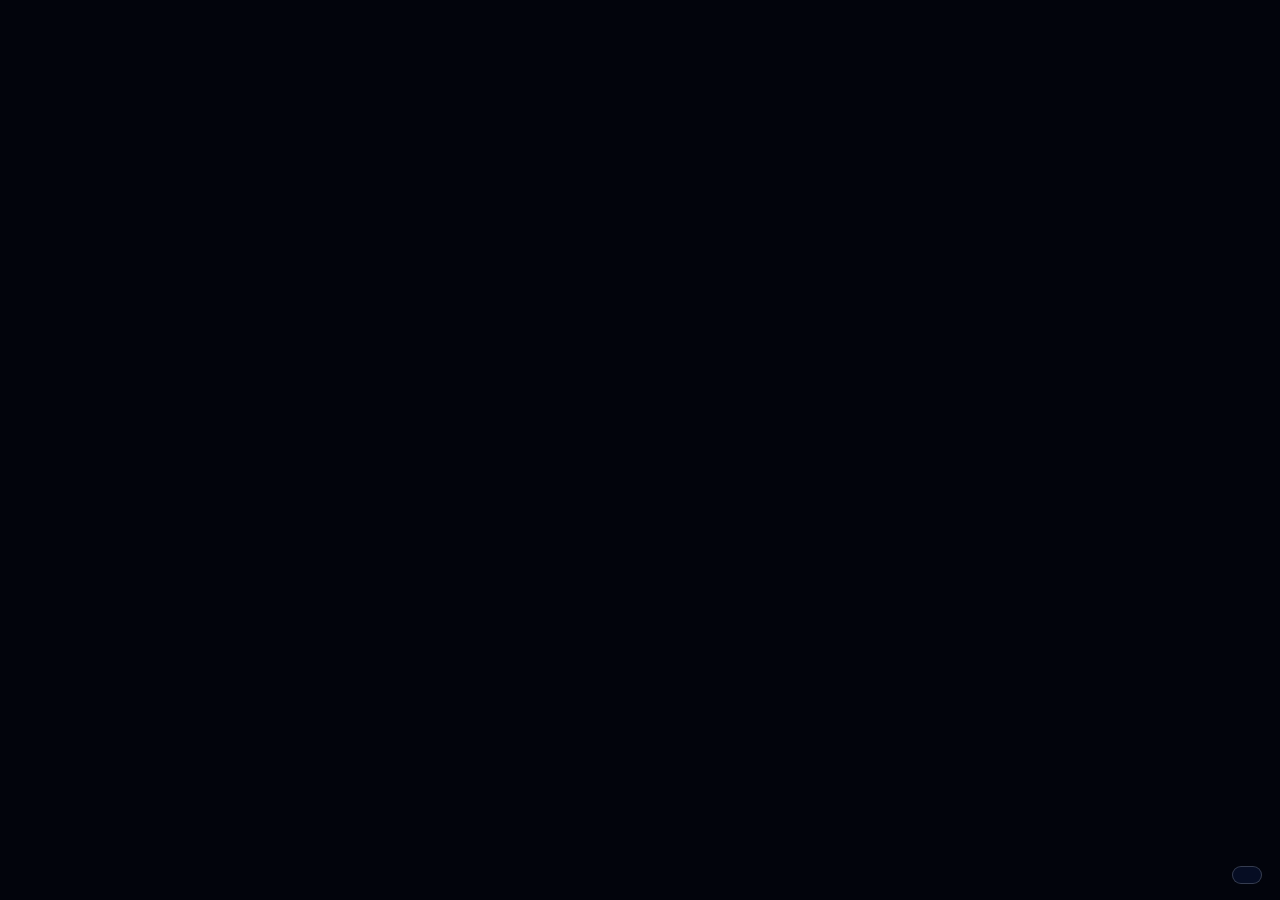
==== commit 2bb3cbec: "Faster app, controller support, Legendary tier for places 1-5 - Effects animate only while on screen" ====
--- a/app/ui/index.html
+++ b/app/ui/index.html
@@ -234,6 +234,7 @@
 
 <script src="fx.js"></script>
 <script src="walk.js"></script>
+<div id="padHints" class="padhints" hidden aria-hidden="true"></div>
 <script src="app.js"></script>
 </body>
 </html>
--- a/app/ui/style.css
+++ b/app/ui/style.css
@@ -1447,3 +1447,63 @@
 .case .sparks { top: -52%; height: 56%; }
 .classic-cover .sparks { top: -36%; height: 40%; }
 .classic-award { width: 120px; left: -34px; top: -38px; z-index: 3; }
+
+/* ---------- tab groups and the Wishlist's sub-tabs ---------- */
+.tabsep { width: 1px; align-self: center; height: 18px; margin: 0 10px; background: linear-gradient(180deg, transparent, rgba(201, 209, 220, .35), transparent); }
+.subtabs { display: flex; justify-content: center; gap: 4px; margin: 18px auto 0; padding: 4px; width: max-content; border-radius: 999px; background: rgba(6, 12, 31, .6); border: 1px solid var(--line); }
+.subtab { border: 0; background: none; color: var(--muted); padding: 7px 18px; border-radius: 999px; font: inherit; font-size: 14.5px; cursor: pointer; transition: background .2s, color .2s; }
+.subtab:hover { color: var(--glass); }
+.subtab[aria-selected="true"] { background: linear-gradient(90deg, #6741D9, #B197FC); color: #fff; font-weight: 600; box-shadow: 0 0 14px rgba(177, 151, 252, .45); }
+
+/* ---------- performance: every looping effect animates only transform or opacity ---------- */
+/* High priority: a static gold outline, and a glow that breathes by opacity (no box-shadow animation) */
+.fx-high .box { animation: none; box-shadow: 0 0 0 1.5px rgba(245, 197, 66, .6), 0 10px 24px rgba(0,0,0,.45); }
+.fx-high .box::before { animation: none; border-color: #F5C542; }
+.fxglow { position: absolute; inset: 0; z-index: 0; border-radius: 6px; pointer-events: none; opacity: .35; will-change: opacity; animation: fxbreathe 3.2s ease-in-out infinite; }
+.fxglow.high { box-shadow: 0 0 18px 4px rgba(245, 197, 66, .55); }
+.fxglow.classic { box-shadow: 0 0 22px 8px rgba(95, 200, 255, .75), 0 0 52px 16px rgba(31, 75, 255, .6); animation-duration: 1.6s; }
+@keyframes fxbreathe { 0%, 100% { opacity: .3; } 50% { opacity: 1; } }
+/* the All Time Classic: static ring and glow under the breathing layer, flames and sparks for the motion */
+.case.fx-classic .box { animation: none; box-shadow: 0 0 12px 3px rgba(31, 75, 255, .7), 0 14px 28px rgba(0,0,0,.55); }
+.case.fx-classic .box::before { animation: none; }
+.cosmos.aura.still { inset: -6% -10%; filter: none; background: radial-gradient(60% 55% at 50% 45%, rgba(31, 75, 255, .45), transparent 70%); }
+.classic-cover .art { animation: none; }
+.classic-cover::after { content: ""; position: absolute; inset: 0; z-index: 0; border-radius: 8px; pointer-events: none; will-change: opacity;
+  box-shadow: 0 0 60px 14px rgba(95, 200, 255, .55), 0 0 110px 30px rgba(31, 75, 255, .45); animation: fxbreathe 1.6s ease-in-out infinite; }
+/* flames: no blur or blend over the whole group (that re-blurred every frame); each tongue is soft on its own */
+.flames { filter: none; }
+.flames i { mix-blend-mode: normal; will-change: transform, opacity; filter: blur(1.5px); }
+/* the top bar: a solid tint instead of blurring whatever scrolls under it */
+.bar { -webkit-backdrop-filter: none; backdrop-filter: none; background-color: rgba(6, 12, 31, .86); }
+.barpeek { -webkit-backdrop-filter: none; backdrop-filter: none; background: rgba(10, 20, 48, .7); }
+@media (prefers-reduced-motion: reduce) { .fxglow, .classic-cover::after { animation: none; opacity: .7; } }
+:is(.grid, .shelf-row) .case:not(.live) :is(.flames i, .fxglow, .sparks i, .freshline i, .typetag.live i) { animation-play-state: paused; }
+body.calm *, body.calm *::before, body.calm *::after { animation-play-state: paused !important; }
+/* no animated box-shadow on the update button either */
+.update-btn { animation: none; }
+/* Legendary (1–5): a white diamond in fire */
+.t-crimson .aw.legend .flare { fill: #FF5A1F; animation: none; opacity: .95; }
+.t-crimson .aw.legend .flare2 { fill: #FFB23F; }
+.t-crimson .aw.legend .core { fill: #FFFFFF; stroke: #DCE6F5; stroke-width: .5; }
+.t-crimson .aw.legend .facet { fill: none; stroke: #9DB0CC; stroke-width: .55; }
+.t-crimson .aw.legend .glint { fill: #FFFFFF; }
+.t-crimson .aw .flare { animation: none; }
+.favstar.award.t-crimson { filter: drop-shadow(0 0 7px rgba(255, 120, 40, .8)) drop-shadow(0 3px 6px rgba(0,0,0,.6)); }
+.favstar.award.t-crimson b { color: #2A1408; text-shadow: none; bottom: auto; top: 56%; font-weight: 900; }
+.rkbadge.t-crimson, .rkcell .rkbadge.t-crimson { background: linear-gradient(135deg, #FFB23F, #FF5A1F 50%, #B3200A); color: #fff; border-color: #FFE2B8; }
+/* lists now arrive in pieces, so covers no longer need to be skipped while off screen: skipping made every scroll lay them out on the fly */
+.grid .case, .shelf-row .case { content-visibility: visible; }
+
+/* ---------- controller ---------- */
+body.pad { cursor: none; }
+body.pad :focus { outline: 3px solid #8FD3FF; outline-offset: 3px; }
+body.pad .case:focus { outline: none; z-index: 3; }
+body.pad .case:focus .box { transform: translateY(-6px) scale(1.03); box-shadow: 0 22px 38px rgba(0, 0, 0, .6), 0 0 0 3px #8FD3FF, 0 0 26px rgba(143, 211, 255, .5); }
+body.pad .case:focus .name { color: #fff; }
+body.pad .ctx li:focus { outline: none; background: rgba(74, 140, 255, .32); box-shadow: inset 3px 0 0 #8FD3FF; }
+.case, .tab, .subtab, .chip, tr[data-id], #view button { scroll-margin: 124px 24px 64px; }
+.padhints { position: fixed; right: 18px; bottom: 16px; z-index: 400; display: flex; gap: 14px; padding: 8px 14px; border-radius: 999px;
+  background: rgba(8, 16, 40, .86); border: 1px solid var(--line-strong); color: var(--glass); font-size: 12.5px; pointer-events: none; }
+.padhints span { display: inline-flex; align-items: center; gap: 6px; }
+.padhints b { display: inline-grid; place-items: center; min-width: 22px; height: 22px; padding: 0 6px; border-radius: 11px; background: #1D3170; color: #fff; font-size: 11px; font-weight: 700; }
+body.pad .toast { bottom: 70px; }
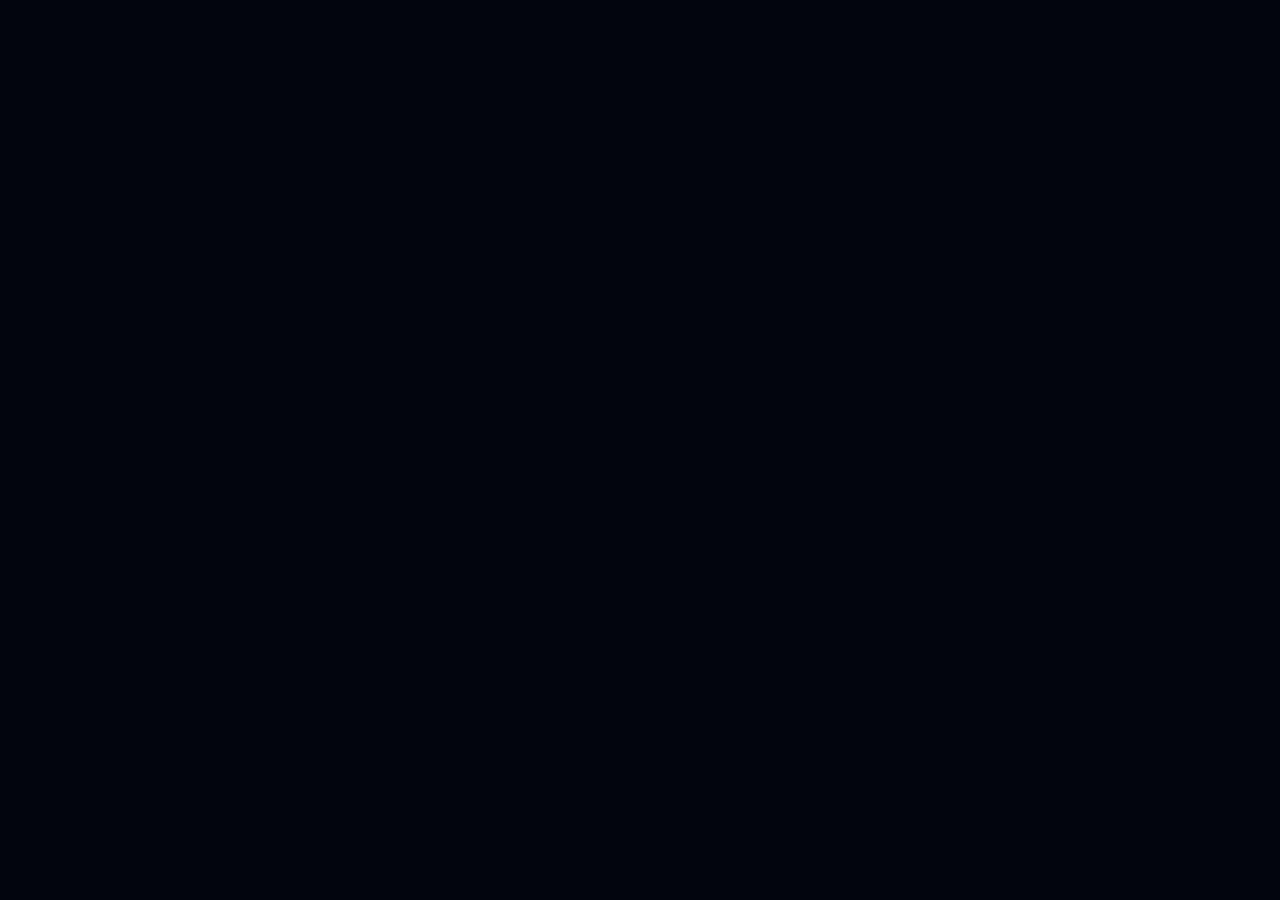
==== commit f6be29f7: "Steam Deck build, controller settings, own title bar, awards, Wiki, Modify, discs, medals, multi-sel" ====
--- a/app/ui/index.html
+++ b/app/ui/index.html
@@ -13,7 +13,7 @@
   <linearGradient id="mythFlame" x1="0" y1="1" x2="0" y2="0"><stop offset="0" stop-color="#1F4BFF"/><stop offset=".6" stop-color="#5FC8FF"/><stop offset="1" stop-color="#BFEAFF"/></linearGradient>
 </defs></svg>
 <div id="intro" class="intro"><canvas></canvas><div class="intro-name"><span>MASTERLOG</span><small>games · books · everything you've played</small></div></div>
-<canvas id="towers" aria-hidden="true"></canvas>
+<div id="towers" aria-hidden="true"></div>
 
 <header class="bar">
   <div class="brandbox">
@@ -48,6 +48,12 @@
   </div>
 </header>
 
+<div class="winctl" id="winctl" hidden>
+  <button type="button" data-win="min" title="Minimize" aria-label="Minimize"><svg viewBox="0 0 12 12"><path d="M1 6.5h10"/></svg></button>
+  <button type="button" data-win="max" title="Maximize" aria-label="Maximize"><svg viewBox="0 0 12 12"><rect x="1.5" y="1.5" width="9" height="9"/></svg></button>
+  <button type="button" data-win="close" class="close" title="Close" aria-label="Close"><svg viewBox="0 0 12 12"><path d="M2 2l8 8M10 2l-8 8"/></svg></button>
+</div>
+<div class="dragstrip" id="dragStrip" hidden></div>
 <button type="button" id="barPeek" class="barpeek" title="Show the top bar" aria-label="Show the top bar" aria-expanded="false"><svg viewBox="0 0 24 24" width="18" height="18"><path fill="currentColor" d="M7.4 8.6 12 13.2l4.6-4.6L18 10l-6 6-6-6z"/></svg></button>
 <div id="banner" class="banner" hidden></div>
 <main id="view"></main>
@@ -71,6 +77,7 @@
       <button type="button" data-stab="accounts">Accounts</button>
       <button type="button" data-stab="deals">Deals &amp; regions</button>
       <button type="button" data-stab="sound">Sound &amp; look</button>
+      <button type="button" data-stab="pad">Controller</button>
       <button type="button" data-stab="pcs">Your PCs</button>
       <button type="button" data-stab="about">About</button>
     </div>
@@ -164,7 +171,52 @@
       <label>Clicks and chimes <input type="range" name="fx_volume" min="0" max="1" step="0.05"></label>
       <label class="check"><input type="checkbox" name="intro"> Play the startup animation</label>
       <label class="check"><input type="checkbox" name="big_picture"> Start in Big Picture mode (borderless fullscreen; F11 or the controller's Start button toggles it)</label>
+      <label class="check"><input type="checkbox" name="smooth_scroll"> Smooth scrolling (takes effect after a restart)</label>
+      <label class="check win-only"><input type="checkbox" name="native_titlebar"> Use Windows' own title bar instead of Masterlog's (takes effect after a restart)</label>
       <p class="fine">Pick an audio file on this PC (MP3, OGG, M4A, WAV). If it carries intro and loop marks, the intro plays at startup and the rest loops seamlessly. The file stays on this PC. Ambience pauses when Masterlog isn't the window you're using.</p>
+    </div>
+
+    <div class="spane" data-spane="pad" hidden>
+      <div class="padnow" id="padNow"><span class="padglyph" aria-hidden="true"></span><div><b id="padName">No controller found</b><small id="padHelp">Plug one in or pair it, then press any button.</small></div></div>
+      <div class="padtest" id="padTest" aria-live="polite"></div>
+      <label>Right-stick scrolling speed <span class="padval" id="padScrollVal">1.0×</span>
+        <input type="range" name="pad_scroll" min="0.4" max="2.5" step="0.1"></label>
+      <h3 class="padh">Buttons</h3>
+      <table class="padmap"><thead><tr><th>Does</th><th>Xbox</th><th>PlayStation</th><th>Switch</th><th>Steam Deck</th></tr></thead><tbody>
+        <tr><td>Select, open</td><td>A</td><td>✕</td><td>B</td><td>A</td></tr>
+        <tr><td>Back, close</td><td>B</td><td>○</td><td>A</td><td>B</td></tr>
+        <tr><td>Options for the game you're on</td><td>X</td><td>□</td><td>Y</td><td>X</td></tr>
+        <tr><td>Search</td><td>Y</td><td>△</td><td>X</td><td>Y</td></tr>
+        <tr><td>Previous / next tab</td><td>LB / RB</td><td>L1 / R1</td><td>L / R</td><td>L1 / R1</td></tr>
+        <tr><td>Wishlist tabs, game panel tabs</td><td>LT / RT</td><td>L2 / R2</td><td>ZL / ZR</td><td>L2 / R2</td></tr>
+        <tr><td>Move</td><td colspan="4">Left stick or D-pad (hold to keep going)</td></tr>
+        <tr><td>Scroll</td><td colspan="4">Right stick</td></tr>
+        <tr><td>Games / Books</td><td>View</td><td>Share / Create</td><td>−</td><td>View</td></tr>
+        <tr><td>Big Picture</td><td>Menu</td><td>Options</td><td>+</td><td>Menu</td></tr>
+        <tr><td>Walk the shelves</td><td>Right stick click</td><td>R3</td><td>Right stick click</td><td>R3</td></tr>
+      </tbody></table>
+      <h3 class="padh">Setting one up</h3>
+      <details class="howto"><summary>Xbox controller</summary><ol>
+        <li>With a cable: plug it in. That's all.</li>
+        <li>Wireless: open Windows <b>Settings → Bluetooth &amp; devices → Add device → Bluetooth</b>, hold the small pair button on top of the controller until the Xbox button flashes fast, and pick it from the list. An Xbox Wireless Adapter works too.</li></ol></details>
+      <details class="howto"><summary>PlayStation: DualSense (PS5) or DualShock 4 (PS4)</summary><ol>
+        <li>With a USB cable it works straight away.</li>
+        <li>Wireless: in <b>Settings → Bluetooth &amp; devices → Add device → Bluetooth</b>, hold <b>PS</b> and <b>Create</b> (DualSense) or <b>PS</b> and <b>Share</b> (DualShock 4) until the light bar blinks, then pick <b>Wireless Controller</b>.</li>
+        <li>If buttons act strangely while Steam is open, Steam is translating the controller. Either add Masterlog to Steam (below) so Steam Input handles it properly, or turn off <b>PlayStation Controller Support</b> in Steam's Controller settings.</li></ol></details>
+      <details class="howto"><summary>Nintendo Switch Pro Controller or Joy-Con</summary><ol>
+        <li>Pro Controller: plug in with a USB-C cable, or pair over Bluetooth by holding the small sync button on top until the lights run.</li>
+        <li>Joy-Con: pair each one the same way. A single Joy-Con has too few buttons for everything; use both through Steam (below), which joins them into one controller.</li>
+        <li>Masterlog follows button positions, not letters: the bottom button (B on Nintendo) selects and the right one (A) goes back, like everywhere else on PC.</li></ol></details>
+      <details class="howto"><summary>Steam Deck or Steam Controller</summary><ol>
+        <li>In Steam, choose <b>Games → Add a Non-Steam Game to My Library</b>, pick Masterlog, and start Masterlog from Steam. Steam Input then presents the controller as an Xbox controller, so every button above works.</li>
+        <li>In the controller settings Steam shows for Masterlog, choose the <b>Gamepad</b> layout.</li>
+        <li>On the Steam Deck itself, use the Linux version of Masterlog: see <b>Masterlog on the Steam Deck</b> below.</li></ol></details>
+      <details class="howto" id="deckHowto"><summary>Masterlog on the Steam Deck</summary><ol>
+        <li>Switch the Deck to <b>Desktop Mode</b> (Steam button → Power → Switch to Desktop).</li>
+        <li>Open the <b>Releases</b> page (<button type="button" class="linkish" data-url="https://github.com/Breakinger/game-backlog/releases/latest">link</button>) in the browser and download <b>Masterlog-SteamDeck.AppImage</b>.</li>
+        <li>In the file manager, right-click it → <b>Properties → Permissions</b> → tick <b>Is executable</b>. Move it somewhere permanent, like your home folder.</li>
+        <li>Right-click it → <b>Add to Steam</b>. Go back to Gaming Mode; Masterlog is under Non-Steam in your library, controls and all.</li>
+        <li>To bring your library over, open Settings → Your PCs on your Windows PC and copy it across, or paste your sheet's Masterlog link on the Deck.</li></ol></details>
     </div>
 
     <div class="spane" data-spane="pcs" hidden>
--- a/app/ui/style.css
+++ b/app/ui/style.css
@@ -1,3 +1,4 @@
+[hidden] { display: none !important; }
 /* Game Backlog — PS2 boot-screen blues, PS5/Steam calm. One family: Bahnschrift (ships with Windows). */
 :root {
   --base: #0A1430;
@@ -31,7 +32,13 @@
   overflow: hidden;
   -webkit-font-smoothing: antialiased;
 }
-#towers { position: fixed; inset: 0; width: 100%; height: 100%; z-index: 0; pointer-events: none; }
+#towers { position: fixed; inset: 0; z-index: 0; pointer-events: none; overflow: hidden; --tint: 150, 180, 255; }
+body[data-catalog="books"] #towers { --tint: 255, 214, 150; }
+#towers i { position: absolute; bottom: 0; transform-origin: 50% 100%; will-change: transform;
+  background: linear-gradient(to bottom, rgba(var(--tint), calc(.22 * var(--d))) 0 1.5px, rgba(var(--tint), calc(.10 * var(--d))) 1.5px, rgba(var(--tint), calc(.04 * var(--d))) 60%, rgba(40, 60, 140, 0));
+  animation: towerbob 18s ease-in-out infinite alternate; }
+@keyframes towerbob { from { transform: scaleY(var(--lo)); } to { transform: scaleY(1); } }
+@media (prefers-reduced-motion: reduce) { #towers i { animation: none; transform: scaleY(calc((1 + var(--lo)) / 2)); } }
 button { font: inherit; color: inherit; }
 :focus { outline: none; }
 :focus-visible { outline: 2px solid var(--focus); outline-offset: 3px; border-radius: 6px; }
@@ -1507,3 +1514,293 @@
 .padhints span { display: inline-flex; align-items: center; gap: 6px; }
 .padhints b { display: inline-grid; place-items: center; min-width: 22px; height: 22px; padding: 0 6px; border-radius: 11px; background: #1D3170; color: #fff; font-size: 11px; font-weight: 700; }
 body.pad .toast { bottom: 70px; }
+
+/* ---------- Wiki tab ---------- */
+.wikiview { display: flex; flex-direction: column; gap: 16px; padding-bottom: 24px; }
+.wcard { position: relative; padding: 18px 20px; border-radius: 14px; background: linear-gradient(180deg, rgba(22, 36, 79, .55), rgba(6, 12, 31, .55)); border: 1px solid var(--line); }
+.wcard > h3, .wcard header h3 { margin: 0 0 10px; font-size: 17px; font-weight: 600; letter-spacing: .2px; }
+.wcard h5 { margin: 16px 0 8px; font-size: 13px; font-weight: 600; color: var(--silver); }
+.wcard.wp header small { display: block; margin: -6px 0 10px; color: var(--muted); font-size: 13px; }
+.wthumb { float: right; width: 120px; max-height: 170px; object-fit: cover; margin: 0 0 10px 16px; border-radius: 8px; box-shadow: 0 8px 20px rgba(0,0,0,.45); }
+.wlead p, .wmore p, .wtext p { margin: 0 0 10px; color: var(--silver); line-height: 1.6; max-width: 72ch; }
+.wmore summary, .wchap summary { cursor: pointer; }
+.wmore summary { color: #A9BCFF; font-size: 13.5px; margin-bottom: 8px; }
+.wfacts { clear: both; display: grid; grid-template-columns: repeat(auto-fill, minmax(200px, 1fr)); gap: 2px 18px; margin: 14px 0 6px; padding: 12px 0 0; border-top: 1px solid var(--line); }
+.wfacts div { padding: 6px 0; }
+.wfacts dt { color: var(--muted); font-size: 12px; }
+.wfacts dd { margin: 2px 0 0; font-size: 13.5px; color: var(--glass); }
+.wchapters { clear: both; margin-top: 12px; border-top: 1px solid var(--line); }
+.wchap { border-bottom: 1px solid var(--line); }
+.wchap summary { list-style: none; display: flex; align-items: baseline; gap: 12px; padding: 11px 2px; }
+.wchap summary::-webkit-details-marker { display: none; }
+.wchap summary::before { content: "›"; color: var(--muted); transition: transform .2s; display: inline-block; }
+.wchap[open] summary::before { transform: rotate(90deg); }
+.wchap summary b { font-weight: 600; white-space: nowrap; }
+.wchap summary span { color: var(--muted); font-size: 13px; overflow: hidden; text-overflow: ellipsis; white-space: nowrap; }
+.wchap summary i { font-style: normal; font-size: 11.5px; padding: 2px 8px; border-radius: 99px; background: rgba(255, 107, 107, .15); color: #FF9C9C; }
+.wchap summary:hover b { color: #fff; }
+.wtext { padding: 2px 4px 14px 18px; }
+.wtext h5 { margin: 12px 0 6px; color: #A9BCFF; }
+.wcard footer, .wrow { display: flex; flex-wrap: wrap; gap: 8px; margin-top: 14px; clear: both; }
+.wbtn { font: inherit; font-size: 13px; padding: 7px 13px; border-radius: 99px; border: 1px solid rgba(127, 166, 255, .35); background: rgba(43, 91, 215, .18); color: var(--glass); cursor: pointer; transition: background .15s, border-color .15s; }
+.wbtn:hover, .wbtn:focus-visible { background: rgba(43, 91, 215, .38); border-color: #7FA6FF; outline: none; }
+.wbtn.ghosty { background: transparent; border-color: var(--line-strong); }
+.wbtn.tiny { padding: 3px 9px; font-size: 12px; }
+.wchips { display: flex; flex-wrap: wrap; gap: 8px; }
+.wbadges { display: flex; flex-wrap: wrap; gap: 10px; margin-bottom: 14px; }
+.wbadge { display: inline-flex; flex-direction: column; gap: 1px; padding: 8px 14px; border-radius: 10px; font: inherit; font-size: 15px; font-weight: 600; color: var(--glass); border: 1px solid var(--line-strong); background: rgba(6, 12, 31, .5); text-align: left; }
+button.wbadge { cursor: pointer; }
+.wbadge b { font-size: 11.5px; font-weight: 500; color: var(--muted); }
+.wbadge.good { border-color: rgba(91, 211, 138, .5); background: rgba(91, 211, 138, .1); color: #9BF0BD; }
+.wbadge.ok { border-color: rgba(255, 181, 71, .45); background: rgba(255, 181, 71, .08); color: #FFD08A; }
+.wbadge.bad { border-color: rgba(255, 107, 107, .45); background: rgba(255, 107, 107, .08); color: #FFA3A3; }
+.wsupport { list-style: none; margin: 0; padding: 0; display: grid; grid-template-columns: repeat(auto-fill, minmax(190px, 1fr)); gap: 6px; }
+.wsupport li { display: flex; align-items: center; gap: 8px; padding: 7px 10px; border-radius: 8px; background: rgba(6, 12, 31, .45); font-size: 13px; }
+.wsupport li i { font-style: normal; width: 20px; height: 20px; display: grid; place-items: center; border-radius: 50%; font-size: 11px; flex: none; }
+.wsupport li small { margin-left: auto; color: var(--muted); font-size: 11.5px; }
+.wsupport .v-yes i, .wsupport .v-alwayson i { background: rgba(91, 211, 138, .2); color: #8BEBB2; }
+.wsupport .v-no i { background: rgba(255, 107, 107, .16); color: #FF9C9C; }
+.wsupport .v-fixable i, .wsupport .v-limited i { background: rgba(255, 181, 71, .16); color: #FFC56E; }
+.wsupport li[title]:not([title=""]) { cursor: help; }
+.wpaths { margin-top: 4px; }
+.wpath { display: grid; grid-template-columns: 120px 1fr auto auto; align-items: center; gap: 8px; padding: 6px 0; border-bottom: 1px dashed var(--line); }
+.wpath small { color: var(--muted); font-size: 12px; }
+.wpath code { font-family: Consolas, "Cascadia Mono", monospace; font-size: 12.5px; color: #CFE0FF; overflow-wrap: anywhere; }
+.wcom { display: grid; grid-template-columns: 64px 1fr; gap: 14px; padding: 12px 0; border-top: 1px solid var(--line); }
+.wcom:first-of-type { border-top: 0; padding-top: 0; }
+.wcom img, .wglyph { width: 64px; height: 64px; border-radius: 10px; object-fit: cover; background: rgba(6, 12, 31, .6); }
+.wglyph { display: grid; place-items: center; font-size: 26px; font-weight: 700; color: #A9BCFF; border: 1px solid var(--line-strong); }
+.wcom p { margin: 4px 0 8px; color: var(--silver); font-size: 13.5px; line-height: 1.5; }
+.wsearch { display: flex; gap: 6px; max-width: 420px; }
+.wsearch input { flex: 1; min-width: 0; font: inherit; font-size: 13px; padding: 7px 12px; border-radius: 99px; border: 1px solid var(--line-strong); background: rgba(6, 12, 31, .7); color: var(--glass); }
+.wsearch input:focus { outline: none; border-color: #7FA6FF; }
+.mapglyph { width: 18px; height: 18px; flex: none; border-radius: 4px; border: 1.5px solid #7FA6FF; background: linear-gradient(135deg, transparent 45%, rgba(127, 166, 255, .6) 46% 54%, transparent 55%), rgba(43, 91, 215, .25); }
+
+/* ---------- real-world awards ---------- */
+.aw-title { margin: 0 0 12px; font-size: 18px; font-weight: 500; }
+.aw-title span { color: var(--muted); font-size: 15px; }
+.aw-title em { font-style: normal; margin-left: 10px; padding: 3px 10px; border-radius: 99px; font-size: 13px; background: linear-gradient(135deg, #FFE39A, #D9A53A); color: #2A1B00; vertical-align: 2px; }
+.ceremonies { display: grid; gap: 10px; max-width: 900px; }
+.ceremony { display: grid; grid-template-columns: 58px 1fr; gap: 14px; padding: 12px 14px; border-radius: 12px; background: rgba(5, 10, 40, .55); border: 1px solid rgba(100, 130, 255, .18); }
+.ceremony.c-tga { border-color: rgba(255, 212, 92, .45); background: linear-gradient(120deg, rgba(255, 212, 92, .1), rgba(5, 10, 40, .6) 55%); }
+.c-mark { width: 58px; height: 58px; border-radius: 50%; display: grid; place-items: center; font-size: 11px; font-weight: 700; letter-spacing: .6px; color: #E9EEFF; background: radial-gradient(circle at 35% 30%, #34457E, #111C42); border: 1px solid rgba(201, 209, 220, .3); }
+.c-tga .c-mark { color: #2A1B00; background: radial-gradient(circle at 35% 30%, #FFF1C2, #D9A53A 70%); border-color: #FFE39A; font-size: 13px; }
+.c-gj .c-mark { color: #2A1B00; background: radial-gradient(circle at 35% 30%, #FFE7A8, #C9952F); }
+.c-bafta .c-mark { background: radial-gradient(circle at 35% 30%, #F3F3F3, #8C8C8C); color: #151515; font-size: 10px; }
+.c-steam .c-mark { background: radial-gradient(circle at 35% 30%, #5E8DD6, #16294F); }
+.c-body b { display: block; font-size: 15px; font-weight: 600; margin-bottom: 6px; }
+.c-wins, .c-noms { list-style: none; margin: 0 0 6px; padding: 0; display: flex; flex-wrap: wrap; gap: 6px; }
+.c-wins li, .c-noms li { display: inline-flex; align-items: baseline; gap: 6px; padding: 4px 10px; border-radius: 99px; font-size: 12.5px; }
+.c-wins li { background: rgba(255, 212, 92, .16); border: 1px solid rgba(255, 212, 92, .45); color: #FFE6A6; }
+.c-wins li::before { content: "★"; font-size: 10px; }
+.c-wins li.goty { background: linear-gradient(135deg, #FFE39A, #D9A53A); color: #2A1B00; font-weight: 600; }
+.c-noms li { background: transparent; border: 1px solid var(--line-strong); color: var(--muted); font-size: 12px; }
+.c-wins li small, .c-noms li small { opacity: .75; font-size: 11px; }
+.ovawards { margin: 16px 0; }
+.ovawards h3 { margin: 0 0 8px; }
+.padhints[hidden] { display: none; }
+
+/* ---------- medals beside the name (rank in your Top 100, platinum, 100%) ---------- */
+.ltop { display: flex; align-items: flex-start; gap: 6px; }
+.ltop .name { flex: 1; min-width: 0; }
+.medals { display: inline-flex; gap: 3px; flex: none; margin-top: -3px; }
+.medal { position: relative; width: calc(17px * var(--scale) + 4px); aspect-ratio: 24 / 34; display: block; filter: drop-shadow(0 2px 3px rgba(0,0,0,.5)); transition: transform .2s; transform-origin: 50% 0; }
+.medal svg { width: 100%; height: 100%; display: block; }
+.medal b { position: absolute; left: 0; right: 0; top: 54%; text-align: center; font-size: max(7.5px, calc(8px * var(--scale))); font-weight: 800; line-height: 1; letter-spacing: -.3px; }
+.case:hover .medal, .case:focus-visible .medal { animation: medalswing .9s ease; }
+@keyframes medalswing { 0% { transform: rotate(0); } 30% { transform: rotate(9deg); } 60% { transform: rotate(-6deg); } 100% { transform: rotate(0); } }
+.medal .rib { stroke: rgba(0,0,0,.25); stroke-width: .4; }
+.medal .disc { stroke: rgba(255,255,255,.55); stroke-width: .8; }
+.medal .rim { fill: none; stroke-width: .9; opacity: .7; }
+.m-gold .r1, .m-gold .r2 { fill: #2E55C8; } .m-gold .r2 { fill: #C8363B; }
+.m-gold .disc { fill: url(#none); fill: #E7B93A; } .m-gold .rim { stroke: #FFF0B0; } .m-gold b { color: #3A2500; }
+.m-silver .r1 { fill: #3D5BA8; } .m-silver .r2 { fill: #9BB0D8; }
+.m-silver .disc { fill: #C3CCD9; } .m-silver .rim { stroke: #FFFFFF; } .m-silver b { color: #1E2836; }
+.m-bronze .r1 { fill: #7A3E22; } .m-bronze .r2 { fill: #C9763E; }
+.m-bronze .disc { fill: #B8743F; } .m-bronze .rim { stroke: #F2C08E; } .m-bronze b { color: #2A1406; }
+.m-crimson .r1 { fill: #D23A12; } .m-crimson .r2 { fill: #FF9A2E; }
+.m-crimson .disc { fill: #FF6A1F; stroke: #FFE0A6; } .m-crimson .rim { stroke: #FFD27A; }
+.m-crimson .gem { fill: #FFFFFF; } .m-crimson .gemline { fill: none; stroke: #FFB27A; stroke-width: .6; }
+.m-crimson { filter: drop-shadow(0 0 4px rgba(255, 120, 40, .7)) drop-shadow(0 2px 3px rgba(0,0,0,.5)); }
+.m-plat .r1 { fill: #5B7BB4; } .m-plat .r2 { fill: #DCE6F5; }
+.m-plat .disc { fill: #A9BCD6; stroke: #FFFFFF; } .m-plat .rim { stroke: #F4F8FF; }
+.m-plat .cup { fill: #F7FBFF; } .m-plat .cupline { fill: none; stroke: #F7FBFF; stroke-width: 1; }
+.m-full .r1 { fill: #1F7A4A; } .m-full .r2 { fill: #5BD38A; }
+.m-full .disc { fill: #E7B93A; } .m-full .rim { stroke: #FFF0B0; } .m-full b { color: #3A2500; font-size: max(6.5px, calc(7px * var(--scale))); }
+.rkcell .medal.m-rank { display: none; }
+.grid { gap: 36px 30px; }
+.rkgrid { gap: 44px 34px; }
+.rkcell { padding-top: 30px; }
+.rkcell .rkbadge { top: 0; left: 0; }
+.medal { width: calc(19px * var(--scale) + 4px); }
+
+/* ---------- Modify ---------- */
+.cv-title { display: flex; align-items: center; gap: 18px; flex-wrap: wrap; }
+.cv-title h2 { margin: 0; }
+.modbtn { display: inline-flex; align-items: center; gap: 8px; padding: 9px 18px 9px 14px; border-radius: 99px; font: inherit; font-size: 15px; font-weight: 600; letter-spacing: .3px; cursor: pointer;
+  color: #fff; border: 1px solid rgba(160, 190, 255, .55); background: linear-gradient(135deg, #3D6BFF, #2346B8); box-shadow: 0 6px 18px rgba(35, 70, 184, .45), inset 0 1px 0 rgba(255,255,255,.25);
+  transition: transform .15s, box-shadow .2s, filter .2s; }
+.modbtn svg { width: 18px; height: 18px; fill: currentColor; }
+.modbtn:hover, .modbtn:focus-visible { transform: translateY(-1px); box-shadow: 0 10px 26px rgba(61, 107, 255, .6), inset 0 1px 0 rgba(255,255,255,.3); outline: none; }
+.modbtn[aria-selected="true"] { background: linear-gradient(135deg, #F2F5FA, #BFD0FF); color: #12245C; border-color: #fff; box-shadow: 0 0 0 3px rgba(127, 166, 255, .35), 0 10px 26px rgba(61, 107, 255, .45); }
+.modify { position: relative; display: flex; flex-direction: column; gap: 14px; padding-bottom: 8px; }
+.mname { display: grid; gap: 4px; }
+.mname span, .mgroup h4, .mf, .mf legend, .mlabel { font-size: 12.5px; color: var(--muted); }
+.mname input { font: inherit; font-size: 24px; font-weight: 500; padding: 8px 2px; color: var(--glass); background: transparent; border: 0; border-bottom: 2px solid var(--line-strong); border-radius: 0; transition: border-color .2s; }
+.mname input:focus { outline: none; border-bottom-color: #7FA6FF; }
+.mgroup { padding: 14px 16px 16px; border-radius: 14px; background: rgba(6, 12, 31, .42); border: 1px solid var(--line); }
+.mgroup h4 { margin: 0 0 12px; font-weight: 600; letter-spacing: .3px; color: #A9BCFF; }
+.mgrid { display: grid; grid-template-columns: repeat(auto-fill, minmax(230px, 1fr)); gap: 14px 18px; }
+.mf { position: relative; display: grid; gap: 6px; margin: 0; padding: 0; border: 0; min-width: 0; }
+.mf.wide, .mf.chips { grid-column: 1 / -1; }
+.mf legend { padding: 0; margin-bottom: 6px; }
+.mf::before { content: ""; position: absolute; left: -9px; top: 2px; bottom: 2px; width: 3px; border-radius: 3px; background: #7FA6FF; opacity: 0; transform: scaleY(.3); transition: opacity .2s, transform .25s; }
+.mf.changed::before, .mswitch.changed::before { opacity: 1; transform: none; }
+.mf input[type=text], .mf input[type=number], .mf select, .mf textarea { font: inherit; font-size: 14px; padding: 9px 12px; border-radius: 10px; border: 1px solid var(--line-strong); background: rgba(6, 12, 31, .75); color: var(--glass); transition: border-color .15s, box-shadow .15s; }
+.mf input:focus, .mf select:focus, .mf textarea:focus { outline: none; border-color: #7FA6FF; box-shadow: 0 0 0 3px rgba(127, 166, 255, .18); }
+.chiprow { display: flex; flex-wrap: wrap; gap: 6px; }
+.mchip { --c: #7FA6FF; position: relative; cursor: pointer; }
+.mchip input { position: absolute; opacity: 0; pointer-events: none; }
+.mchip span { display: inline-block; padding: 7px 14px; border-radius: 99px; font-size: 13.5px; color: var(--silver); border: 1px solid var(--line-strong); background: rgba(6, 12, 31, .5); transition: background .15s, border-color .15s, color .15s, box-shadow .2s; }
+.mchip:hover span { border-color: var(--c); color: #fff; }
+.mchip input:checked + span { color: #fff; border-color: var(--c); background: color-mix(in srgb, var(--c) 28%, transparent); box-shadow: 0 0 14px color-mix(in srgb, var(--c) 35%, transparent); }
+.mchip input:focus-visible + span { outline: 2px solid #8FD3FF; outline-offset: 2px; }
+.stepper { display: flex; align-items: stretch; border-radius: 10px; overflow: hidden; border: 1px solid var(--line-strong); background: rgba(6, 12, 31, .75); width: max-content; }
+.stepper input[type=number] { width: 90px; text-align: center; border: 0 !important; border-radius: 0 !important; background: transparent !important; -moz-appearance: textfield; }
+.stepper input::-webkit-inner-spin-button { -webkit-appearance: none; }
+.stepper button { width: 36px; border: 0; background: rgba(43, 91, 215, .18); color: var(--glass); font-size: 18px; cursor: pointer; }
+.stepper button:hover { background: rgba(43, 91, 215, .4); }
+.scorebox { display: flex; align-items: center; gap: 10px; }
+.scorenum { font-size: 30px; font-weight: 600; min-width: 46px; text-align: right; color: #fff; font-variant-numeric: tabular-nums; }
+.scorebox small { color: var(--muted); margin-right: 6px; }
+.scorebox input[type=range] { flex: 1; min-width: 120px; accent-color: #FFC94D; }
+.score.unset .scorenum { color: var(--muted); }
+.score.unset input[type=range] { opacity: .45; }
+.mclear { font: inherit; font-size: 12px; padding: 4px 10px; border-radius: 99px; border: 1px solid var(--line-strong); background: none; color: var(--muted); cursor: pointer; }
+.mswitches { display: grid; grid-template-columns: repeat(auto-fill, minmax(180px, 1fr)); gap: 10px 16px; }
+.mswitch { position: relative; display: flex; align-items: center; gap: 10px; cursor: pointer; font-size: 14px; color: var(--glass); }
+.mswitch::before { content: ""; position: absolute; left: -9px; top: 3px; bottom: 3px; width: 3px; border-radius: 3px; background: #7FA6FF; opacity: 0; transition: opacity .2s; }
+.mswitch input { position: absolute; opacity: 0; }
+.mswitch i { position: relative; width: 38px; height: 22px; flex: none; border-radius: 11px; background: rgba(139, 151, 179, .3); transition: background .2s; }
+.mswitch i::after { content: ""; position: absolute; top: 3px; left: 3px; width: 16px; height: 16px; border-radius: 50%; background: #fff; transition: transform .2s cubic-bezier(.3, 1.4, .5, 1); box-shadow: 0 1px 3px rgba(0,0,0,.4); }
+.mswitch input:checked + i { background: #2F9E44; }
+.mswitch input:checked + i::after { transform: translateX(16px); }
+.mswitch input:focus-visible + i { outline: 2px solid #8FD3FF; outline-offset: 2px; }
+.mrank { display: grid; grid-template-columns: 140px 1fr; gap: 6px 16px; align-items: end; }
+.mrank .fine { margin: 0; }
+.mcrown { grid-column: 1 / -1; justify-self: start; margin-top: 6px; font: inherit; font-size: 13px; padding: 8px 16px; border-radius: 99px; cursor: pointer; color: #DDE8FF; border: 1px solid rgba(90, 150, 255, .6); background: radial-gradient(circle at 20% 0, rgba(80, 140, 255, .35), rgba(10, 20, 60, .6)); }
+.mcrown:hover { box-shadow: 0 0 18px rgba(80, 140, 255, .45); }
+.mtools { background: none; border: 0; padding: 0 4px; }
+.mrow { display: flex; gap: 10px; }
+.msave { position: sticky; bottom: 10px; z-index: 5; display: flex; align-items: center; gap: 10px; padding: 10px 12px 10px 18px; border-radius: 16px;
+  background: rgba(14, 26, 66, .92); border: 1px solid var(--line-strong); box-shadow: 0 16px 40px rgba(0,0,0,.5);
+  transform: translateY(14px); opacity: .55; transition: transform .3s cubic-bezier(.2, .9, .3, 1.2), opacity .25s, border-color .3s, box-shadow .3s; }
+.msave span { flex: 1; color: var(--muted); font-size: 13.5px; }
+.modify.dirty .msave { transform: none; opacity: 1; border-color: rgba(127, 166, 255, .65); box-shadow: 0 16px 40px rgba(0,0,0,.5), 0 0 24px rgba(61, 107, 255, .3); }
+.modify.dirty .msave span { color: var(--glass); }
+.modify:not(.dirty) .msave [data-discard] { visibility: hidden; }
+.modify.saved .msave { border-color: rgba(91, 211, 138, .8); box-shadow: 0 0 30px rgba(91, 211, 138, .45); }
+.modify .mextras { order: 1; } .modify .mdetails { order: 2; } .modify .mgroup:has(.mrank) { order: 3; } .modify .mtools { order: 4; } .modify .msave { order: 5; }
+.cv-head .pills { margin-top: 10px; }
+
+/* ---------- discs and game cards inside the case ---------- */
+.bigdisc { background: conic-gradient(from 30deg, #D9DEE6, #9FB0CC, #EDE3F7, #B4E6F2, #D9DEE6, #F3E9C2, #A9BEE6, #D9DEE6); box-shadow: 0 14px 32px rgba(0,0,0,.55), inset 0 0 0 1px rgba(255,255,255,.5); }
+.bigdisc .dlabel { position: absolute; inset: 1.6%; border-radius: 50%; overflow: hidden; background: #151A26;
+  -webkit-mask: radial-gradient(circle, transparent 0 16.5%, #000 17%); mask: radial-gradient(circle, transparent 0 16.5%, #000 17%); }
+.bigdisc .dlabel img { width: 100%; height: 100%; object-fit: cover; }
+.bigdisc .dfall { position: absolute; inset: 62% 22% 14%; font-size: 12px; display: grid; place-items: center; text-align: center; font-weight: 700; color: #DDE6FF; }
+.bigdisc .dband { position: absolute; left: 0; right: 0; top: 0; height: 25%; display: grid; place-items: end center; padding-bottom: 3.5%; }
+.bigdisc .dband b { font-size: calc(var(--w, 300px) * .05); font-weight: 800; letter-spacing: .04em; }
+.disc-ps4 .dband { background: linear-gradient(180deg, #2C7FE0, #0C4FA6); box-shadow: 0 1px 0 rgba(255,255,255,.35); }
+.disc-ps4 .dband b { color: #fff; font-style: italic; }
+.disc-ps5 .dband { background: #F6F7F9; box-shadow: 0 1px 0 rgba(0,0,0,.15); }
+.disc-ps5 .dband b { color: #0B0B0B; }
+.disc-ps2 { background: conic-gradient(from 40deg, #1B2160, #3B2C8F, #182A7A, #4B3BA8, #14205A, #2E3FA0, #1B2160); }
+.disc-ps2 .dlabel::after { content: ""; position: absolute; inset: 0; border-radius: 50%; background: radial-gradient(circle, transparent 0 80%, rgba(0,0,0,.88) 81% 100%); }
+.disc-pc .dlabel::after { content: ""; position: absolute; inset: 0; border-radius: 50%; background: radial-gradient(circle, transparent 0 82%, rgba(235,238,244,.86) 83% 100%); }
+.darc { position: absolute; inset: 0; width: 100%; height: 100%; pointer-events: none; }
+.darc text { font: 600 3.4px var(--font); letter-spacing: .25px; }
+.disc-ps2 .darc text { fill: rgba(255,255,255,.85); }
+.disc-pc .darc text { fill: #3A4254; }
+/* the middle: hole, clear plastic, and the mirrored stacking ring, like a pressed disc */
+.bigdisc .hub { width: 34%; background:
+  radial-gradient(circle, #070B16 0 20%, rgba(210, 225, 245, .06) 21% 58%, rgba(255,255,255,.35) 59% 60%, transparent 61%),
+  conic-gradient(from 0deg, #F4F6FA, #9BA6B8, #E9EDF3, #7E8AA0, #F4F6FA, #AFB9CA, #F4F6FA);
+  -webkit-mask: radial-gradient(circle, #000 0 20%, rgba(0,0,0,.35) 21% 58%, #000 59%); mask: radial-gradient(circle, #000 0 20%, rgba(0,0,0,.35) 21% 58%, #000 59%);
+  box-shadow: 0 0 0 1px rgba(255,255,255,.25); }
+.dglare { position: absolute; inset: 0; border-radius: 50%; pointer-events: none; animation: spin 14s linear infinite reverse;
+  background: conic-gradient(from 300deg, transparent 0 10%, rgba(255,255,255,.22) 14%, transparent 22% 58%, rgba(255,255,255,.14) 62%, transparent 70%); mix-blend-mode: screen; }
+/* Switch game cards: a small card with a cut corner; charcoal for Switch 1, red for Switch 2 */
+.gcard { position: relative; width: 78%; aspect-ratio: 21 / 31; border-radius: 6px; clip-path: polygon(14% 0, 100% 0, 100% 100%, 0 100%, 0 9.5%);
+  box-shadow: 0 10px 20px rgba(0,0,0,.55); animation: cartfloat 4s ease-in-out infinite; }
+.gcard.sw1 { background: linear-gradient(160deg, #3A3D44, #1C1E22); }
+.gcard.sw2 { background: linear-gradient(160deg, #F0262C, #A8090F); }
+.gc-label { position: absolute; left: 8%; right: 8%; top: 7%; bottom: 20%; border-radius: 3px; overflow: hidden; background: #E9ECF2; box-shadow: inset 0 0 0 1px rgba(255,255,255,.4); }
+.gc-label img { position: absolute; left: 0; right: 0; bottom: 0; top: 14%; width: 100%; height: 86%; object-fit: cover; }
+.gc-label span { position: absolute; inset: 20% 8% 8%; font-size: 11px; font-weight: 700; color: #1A1D26; }
+.gc-strip { position: absolute; left: 0; right: 0; top: 0; height: 14%; display: grid; place-items: center; font-style: normal; font-size: calc(var(--w, 300px) * .026); font-weight: 800; letter-spacing: .1em; color: #fff; background: #E60012; }
+.gcard.sw1 .gc-strip { background: #fff; color: #E60012; }
+.gc-grip { position: absolute; left: 22%; right: 22%; bottom: 6%; height: 8%; border-radius: 2px; background: repeating-linear-gradient(90deg, rgba(255,255,255,.22) 0 2px, transparent 2px 6px); }
+/* DLC in the manual, with its artwork */
+.manual .mdlc { display: grid; gap: 6px; margin-top: 4px; }
+.manual .mdlc li { display: grid; grid-template-columns: 72px 1fr; gap: 8px; align-items: center; padding: 4px; border-radius: 5px; background: rgba(0, 0, 0, .04); }
+.manual .mdlc img, .manual .mdlc-blank { width: 72px; aspect-ratio: 460 / 215; object-fit: cover; border-radius: 3px; background: linear-gradient(135deg, #CFD5E2, #A9B3C7); box-shadow: 0 1px 3px rgba(0,0,0,.25); }
+.manual .mdlc-t { font-size: .9em; line-height: 1.3; color: #2E3442; }
+.manual .mdlc em { font-style: normal; font-size: .82em; color: #1E7A3C; font-weight: 600; }
+.manual .mdlc li.have { color: inherit; }
+
+/* ---------- selecting several (Shift+click) ---------- */
+body.selecting #view .case:not(.sel) { transform: scale(.9); transition: transform .25s cubic-bezier(.2, .8, .2, 1); }
+body.selecting #view .case:not(.sel) .stage, body.selecting #view .case:not(.sel) .label { filter: grayscale(1) brightness(.38); transition: filter .25s; }
+body.selecting #view .case:not(.sel):hover { animation: jiggle .26s ease-in-out infinite alternate; }
+body.selecting #view .case:not(.sel) :is(.flames, .fxglow, .sparks, .cobweb, .dust, .medals) { opacity: .25; }
+@keyframes jiggle { from { transform: scale(.9) rotate(-1.6deg); } to { transform: scale(.9) rotate(1.6deg); } }
+body.selecting #view .case.sel { transform: none; transition: transform .25s cubic-bezier(.2, 1.4, .4, 1); }
+#view .case.sel .box { box-shadow: 0 0 0 3px #8FD3FF, 0 0 24px rgba(143, 211, 255, .55), 0 18px 30px rgba(0,0,0,.5); }
+#view .case.sel::after { content: "✓"; position: absolute; z-index: 20; top: -8px; right: -8px; width: 24px; height: 24px; border-radius: 50%; display: grid; place-items: center;
+  font-size: 13px; font-weight: 800; color: #0A1430; background: #8FD3FF; box-shadow: 0 2px 8px rgba(0,0,0,.5); animation: selpop .25s cubic-bezier(.2, 1.6, .4, 1); }
+@keyframes selpop { from { transform: scale(0); } }
+.selbar { position: fixed; z-index: 60; left: 50%; bottom: 22px; transform: translateX(-50%); display: flex; align-items: center; gap: 14px; padding: 10px 12px 10px 20px; border-radius: 999px;
+  background: rgba(14, 26, 66, .94); border: 1px solid rgba(143, 211, 255, .55); box-shadow: 0 16px 40px rgba(0,0,0,.55), 0 0 26px rgba(143, 211, 255, .25); animation: selbarin .3s cubic-bezier(.2, .9, .3, 1.2); }
+.selbar b { font-weight: 600; }
+.selbar span { color: var(--muted); font-size: 13px; }
+@keyframes selbarin { from { transform: translate(-50%, 30px); opacity: 0; } }
+.ctx.batch .ctx-head small { display: block; color: var(--muted); font-weight: 400; font-size: 12px; margin-top: 2px; }
+body.selecting .toast { bottom: 86px; }
+.typetag.fam { background: #1B2838; color: #66C0F4; border: 1px solid rgba(102, 192, 244, .6); }
+.famnote p { color: var(--silver); line-height: 1.55; margin: 0 0 12px; }
+
+/* ---------- Masterlog's own title bar (Windows) ---------- */
+.winctl { position: fixed; z-index: 1000; top: 0; right: 0; display: flex; height: 34px; }
+.winctl button { width: 46px; height: 34px; border: 0; background: transparent; color: var(--silver); cursor: default; display: grid; place-items: center; transition: background .12s; }
+.winctl svg { width: 11px; height: 11px; fill: none; stroke: currentColor; stroke-width: 1.1; }
+.winctl button:hover { background: rgba(255, 255, 255, .09); color: #fff; }
+.winctl button.close:hover { background: #E81123; color: #fff; }
+.winctl button:focus-visible { outline: 2px solid #8FD3FF; outline-offset: -2px; }
+.dragstrip { position: fixed; z-index: 999; top: 0; left: 0; right: 140px; height: 6px; }
+body.chrome .bar .status { margin-right: 150px; }
+body.chrome.bar-away .winctl { background: rgba(6, 12, 31, .7); border-bottom-left-radius: 10px; }
+body.bigpic .winctl, body.bigpic .dragstrip { display: none; }
+body.bigpic.chrome .bar .status { margin-right: 0; }
+
+/* ---------- Controller settings ---------- */
+.padnow { display: flex; align-items: center; gap: 14px; padding: 12px 14px; border-radius: 12px; background: rgba(6, 12, 31, .5); border: 1px solid var(--line); margin-bottom: 10px; }
+.padnow small { display: block; color: var(--muted); font-size: 12.5px; }
+.padglyph { width: 44px; height: 30px; border-radius: 15px; border: 2px solid var(--muted); position: relative; flex: none; }
+.padglyph::before, .padglyph::after { content: ""; position: absolute; top: 9px; width: 8px; height: 8px; border-radius: 50%; background: var(--muted); }
+.padglyph::before { left: 8px; } .padglyph::after { right: 8px; }
+.padnow.on .padglyph { border-color: #8FD3FF; box-shadow: 0 0 14px rgba(143, 211, 255, .45); }
+.padnow.on .padglyph::before, .padnow.on .padglyph::after { background: #8FD3FF; }
+.padtest { min-height: 34px; display: flex; flex-wrap: wrap; align-items: center; gap: 6px; margin-bottom: 12px; }
+.padtest kbd { padding: 4px 10px; border-radius: 8px; background: #1D3170; border: 1px solid #8FD3FF; font: inherit; font-size: 13px; font-weight: 700; }
+.padtest .sticks { margin-left: auto; display: flex; gap: 10px; }
+.padtest .sticks i { position: relative; width: 34px; height: 34px; border-radius: 50%; border: 1px solid var(--line-strong); }
+.padtest .sticks i::after { content: ""; position: absolute; left: calc(50% - 5px + var(--x) * 12px); top: calc(50% - 5px + var(--y) * 12px); width: 10px; height: 10px; border-radius: 50%; background: #8FD3FF; }
+.padval { float: right; color: #A9BCFF; font-variant-numeric: tabular-nums; }
+.padh { margin: 18px 0 8px; font-size: 15px; }
+.padmap { width: 100%; border-collapse: collapse; font-size: 13px; }
+.padmap th { text-align: left; color: var(--muted); font-weight: 500; padding: 6px 8px; border-bottom: 1px solid var(--line-strong); }
+.padmap td { padding: 6px 8px; border-bottom: 1px solid var(--line); }
+.padmap td:not(:first-child) { color: #DDE6FF; font-weight: 600; }
+
+body[data-os="linux"] .win-only { display: none; }
